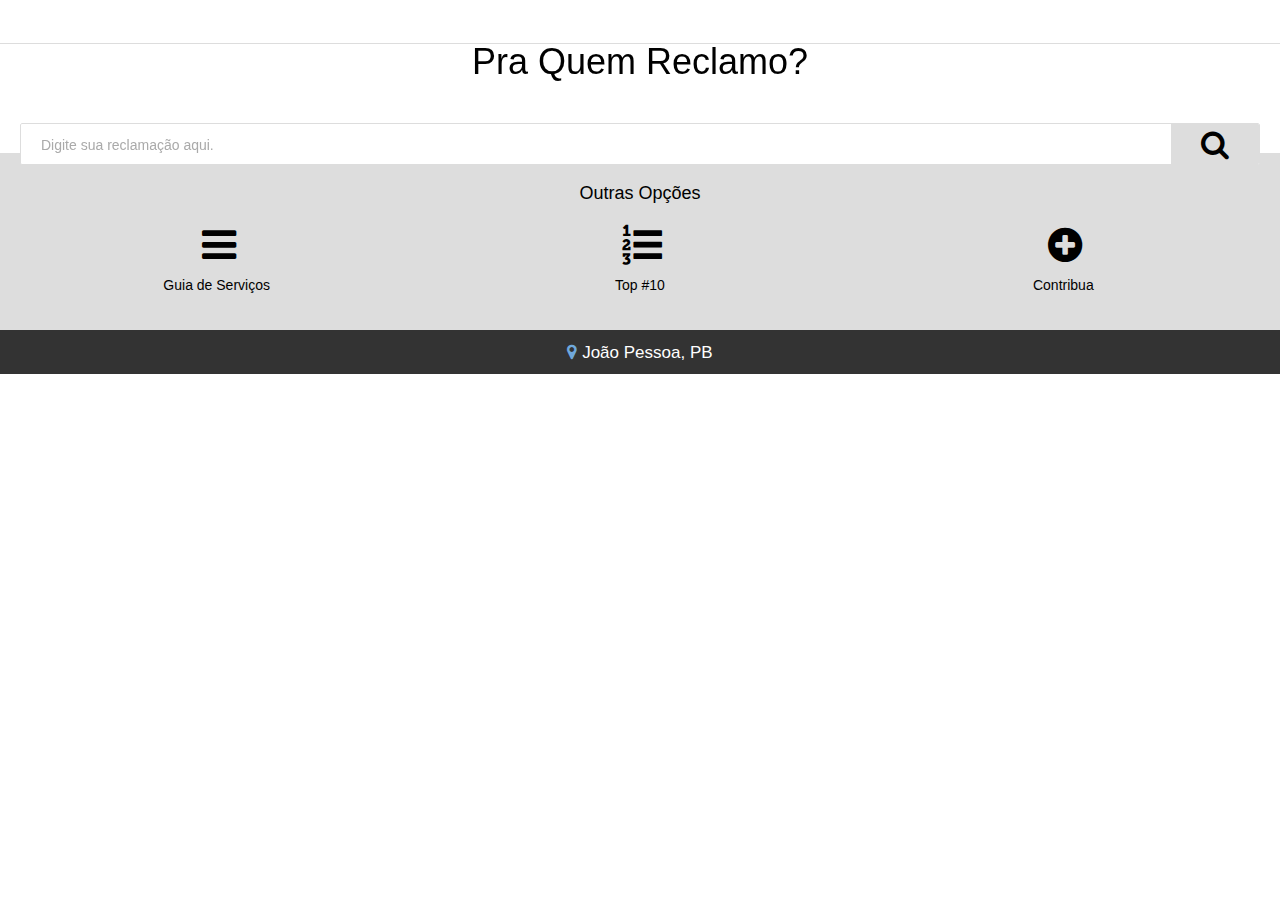
==== www/index.html @ dfe82766 "css refactor" ====
<!DOCTYPE html>
<html>
  <head>
    <meta charset="utf-8">
    <meta name="viewport" content="initial-scale=1, maximum-scale=1, user-scalable=no, width=device-width">
    <title></title>

    <link rel="manifest" href="manifest.json">

    <!-- un-comment this code to enable service worker
    <script>
      if ('serviceWorker' in navigator) {
        navigator.serviceWorker.register('service-worker.js')
          .then(() => console.log('service worker installed'))
          .catch(err => console.log('Error', err));
      }
    </script>-->

    <!--  <link href="lib/ionic/css/ionic.css" rel="stylesheet"> -->

    <!-- IF using Sass (run gulp sass first), then uncomment below and remove the CSS includes above -->
    <link href="css/ionic.app.css" rel="stylesheet">
    
    <link href="css/style.css" rel="stylesheet">
    <link href="css/about.css" rel="stylesheet">
    <link href="css/categories.css" rel="stylesheet">
    <link href="css/home.css" rel="stylesheet">

    <!-- ionic/angularjs js -->
    <script src="lib/ionic/js/ionic.bundle.js"></script>

    <!-- lodash js -->
    <script src="lib/ng-lodash/build/ng-lodash.min.js"></script>

    <!-- cordova script (this will be a 404 during development) -->
    <script src="cordova.js"></script>

    <!-- your app's js -->
    <script src="core/app.js"></script>

    <script src="core/controllers/app.controller.js"></script>

    <script src="about/controllers/about.controller.js"></script>
    <script src="home/controllers/home.controller.js"></script>
    <script src="reclamacoes/controllers/categorias-reclamacoes.controller.js"></script>
    <script src="reclamacoes/controllers/subcategorias-reclamacoes.controller.js"></script>
    <script src="reclamacoes/filters/subcategorias.filter.js"></script>

  </head>

  <body ng-app="starter">
    <ion-nav-bar class="bar-light" align-title="center">
    </ion-nav-bar>
    <ion-nav-view></ion-nav-view>
  </body>
</html>
---- www/lib/ionic/css/ionic.css ----
@charset "UTF-8";
/*!
 * Copyright 2015 Drifty Co.
 * http://drifty.com/
 *
 * Ionic, v1.3.3
 * A powerful HTML5 mobile app framework.
 * http://ionicframework.com/
 *
 * By @maxlynch, @benjsperry, @adamdbradley <3
 *
 * Licensed under the MIT license. Please see LICENSE for more information.
 *
 */
/*!
  Ionicons, v2.0.1
  Created by Ben Sperry for the Ionic Framework, http://ionicons.com/
  https://twitter.com/benjsperry  https://twitter.com/ionicframework
  MIT License: https://github.com/driftyco/ionicons

  Android-style icons originally built by Google’s
  Material Design Icons: https://github.com/google/material-design-icons
  used under CC BY http://creativecommons.org/licenses/by/4.0/
  Modified icons to fit ionicon’s grid from original.
*/
@font-face {
  font-family: "Ionicons";
  src: url("../fonts/ionicons.eot?v=2.0.1");
  src: url("../fonts/ionicons.eot?v=2.0.1#iefix") format("embedded-opentype"), url("../fonts/ionicons.ttf?v=2.0.1") format("truetype"), url("../fonts/ionicons.woff?v=2.0.1") format("woff"), url("../fonts/ionicons.woff") format("woff"), url("../fonts/ionicons.svg?v=2.0.1#Ionicons") format("svg");
  font-weight: normal;
  font-style: normal; }

.ion, .ionicons,
.ion-alert:before,
.ion-alert-circled:before,
.ion-android-add:before,
.ion-android-add-circle:before,
.ion-android-alarm-clock:before,
.ion-android-alert:before,
.ion-android-apps:before,
.ion-android-archive:before,
.ion-android-arrow-back:before,
.ion-android-arrow-down:before,
.ion-android-arrow-dropdown:before,
.ion-android-arrow-dropdown-circle:before,
.ion-android-arrow-dropleft:before,
.ion-android-arrow-dropleft-circle:before,
.ion-android-arrow-dropright:before,
.ion-android-arrow-dropright-circle:before,
.ion-android-arrow-dropup:before,
.ion-android-arrow-dropup-circle:before,
.ion-android-arrow-forward:before,
.ion-android-arrow-up:before,
.ion-android-attach:before,
.ion-android-bar:before,
.ion-android-bicycle:before,
.ion-android-boat:before,
.ion-android-bookmark:before,
.ion-android-bulb:before,
.ion-android-bus:before,
.ion-android-calendar:before,
.ion-android-call:before,
.ion-android-camera:before,
.ion-android-cancel:before,
.ion-android-car:before,
.ion-android-cart:before,
.ion-android-chat:before,
.ion-android-checkbox:before,
.ion-android-checkbox-blank:before,
.ion-android-checkbox-outline:before,
.ion-android-checkbox-outline-blank:before,
.ion-android-checkmark-circle:before,
.ion-android-clipboard:before,
.ion-android-close:before,
.ion-android-cloud:before,
.ion-android-cloud-circle:before,
.ion-android-cloud-done:before,
.ion-android-cloud-outline:before,
.ion-android-color-palette:before,
.ion-android-compass:before,
.ion-android-contact:before,
.ion-android-contacts:before,
.ion-android-contract:before,
.ion-android-create:before,
.ion-android-delete:before,
.ion-android-desktop:before,
.ion-android-document:before,
.ion-android-done:before,
.ion-android-done-all:before,
.ion-android-download:before,
.ion-android-drafts:before,
.ion-android-exit:before,
.ion-android-expand:before,
.ion-android-favorite:before,
.ion-android-favorite-outline:before,
.ion-android-film:before,
.ion-android-folder:before,
.ion-android-folder-open:before,
.ion-android-funnel:before,
.ion-android-globe:before,
.ion-android-hand:before,
.ion-android-hangout:before,
.ion-android-happy:before,
.ion-android-home:before,
.ion-android-image:before,
.ion-android-laptop:before,
.ion-android-list:before,
.ion-android-locate:before,
.ion-android-lock:before,
.ion-android-mail:before,
.ion-android-map:before,
.ion-android-menu:before,
.ion-android-microphone:before,
.ion-android-microphone-off:before,
.ion-android-more-horizontal:before,
.ion-android-more-vertical:before,
.ion-android-navigate:before,
.ion-android-notifications:before,
.ion-android-notifications-none:before,
.ion-android-notifications-off:before,
.ion-android-open:before,
.ion-android-options:before,
.ion-android-people:before,
.ion-android-person:before,
.ion-android-person-add:before,
.ion-android-phone-landscape:before,
.ion-android-phone-portrait:before,
.ion-android-pin:before,
.ion-android-plane:before,
.ion-android-playstore:before,
.ion-android-print:before,
.ion-android-radio-button-off:before,
.ion-android-radio-button-on:before,
.ion-android-refresh:before,
.ion-android-remove:before,
.ion-android-remove-circle:before,
.ion-android-restaurant:before,
.ion-android-sad:before,
.ion-android-search:before,
.ion-android-send:before,
.ion-android-settings:before,
.ion-android-share:before,
.ion-android-share-alt:before,
.ion-android-star:before,
.ion-android-star-half:before,
.ion-android-star-outline:before,
.ion-android-stopwatch:before,
.ion-android-subway:before,
.ion-android-sunny:before,
.ion-android-sync:before,
.ion-android-textsms:before,
.ion-android-time:before,
.ion-android-train:before,
.ion-android-unlock:before,
.ion-android-upload:before,
.ion-android-volume-down:before,
.ion-android-volume-mute:before,
.ion-android-volume-off:before,
.ion-android-volume-up:before,
.ion-android-walk:before,
.ion-android-warning:before,
.ion-android-watch:before,
.ion-android-wifi:before,
.ion-aperture:before,
.ion-archive:before,
.ion-arrow-down-a:before,
.ion-arrow-down-b:before,
.ion-arrow-down-c:before,
.ion-arrow-expand:before,
.ion-arrow-graph-down-left:before,
.ion-arrow-graph-down-right:before,
.ion-arrow-graph-up-left:before,
.ion-arrow-graph-up-right:before,
.ion-arrow-left-a:before,
.ion-arrow-left-b:before,
.ion-arrow-left-c:before,
.ion-arrow-move:before,
.ion-arrow-resize:before,
.ion-arrow-return-left:before,
.ion-arrow-return-right:before,
.ion-arrow-right-a:before,
.ion-arrow-right-b:before,
.ion-arrow-right-c:before,
.ion-arrow-shrink:before,
.ion-arrow-swap:before,
.ion-arrow-up-a:before,
.ion-arrow-up-b:before,
.ion-arrow-up-c:before,
.ion-asterisk:before,
.ion-at:before,
.ion-backspace:before,
.ion-backspace-outline:before,
.ion-bag:before,
.ion-battery-charging:before,
.ion-battery-empty:before,
.ion-battery-full:before,
.ion-battery-half:before,
.ion-battery-low:before,
.ion-beaker:before,
.ion-beer:before,
.ion-bluetooth:before,
.ion-bonfire:before,
.ion-bookmark:before,
.ion-bowtie:before,
.ion-briefcase:before,
.ion-bug:before,
.ion-calculator:before,
.ion-calendar:before,
.ion-camera:before,
.ion-card:before,
.ion-cash:before,
.ion-chatbox:before,
.ion-chatbox-working:before,
.ion-chatboxes:before,
.ion-chatbubble:before,
.ion-chatbubble-working:before,
.ion-chatbubbles:before,
.ion-checkmark:before,
.ion-checkmark-circled:before,
.ion-checkmark-round:before,
.ion-chevron-down:before,
.ion-chevron-left:before,
.ion-chevron-right:before,
.ion-chevron-up:before,
.ion-clipboard:before,
.ion-clock:before,
.ion-close:before,
.ion-close-circled:before,
.ion-close-round:before,
.ion-closed-captioning:before,
.ion-cloud:before,
.ion-code:before,
.ion-code-download:before,
.ion-code-working:before,
.ion-coffee:before,
.ion-compass:before,
.ion-compose:before,
.ion-connection-bars:before,
.ion-contrast:before,
.ion-crop:before,
.ion-cube:before,
.ion-disc:before,
.ion-document:before,
.ion-document-text:before,
.ion-drag:before,
.ion-earth:before,
.ion-easel:before,
.ion-edit:before,
.ion-egg:before,
.ion-eject:before,
.ion-email:before,
.ion-email-unread:before,
.ion-erlenmeyer-flask:before,
.ion-erlenmeyer-flask-bubbles:before,
.ion-eye:before,
.ion-eye-disabled:before,
.ion-female:before,
.ion-filing:before,
.ion-film-marker:before,
.ion-fireball:before,
.ion-flag:before,
.ion-flame:before,
.ion-flash:before,
.ion-flash-off:before,
.ion-folder:before,
.ion-fork:before,
.ion-fork-repo:before,
.ion-forward:before,
.ion-funnel:before,
.ion-gear-a:before,
.ion-gear-b:before,
.ion-grid:before,
.ion-hammer:before,
.ion-happy:before,
.ion-happy-outline:before,
.ion-headphone:before,
.ion-heart:before,
.ion-heart-broken:before,
.ion-help:before,
.ion-help-buoy:before,
.ion-help-circled:before,
.ion-home:before,
.ion-icecream:before,
.ion-image:before,
.ion-images:before,
.ion-information:before,
.ion-information-circled:before,
.ion-ionic:before,
.ion-ios-alarm:before,
.ion-ios-alarm-outline:before,
.ion-ios-albums:before,
.ion-ios-albums-outline:before,
.ion-ios-americanfootball:before,
.ion-ios-americanfootball-outline:before,
.ion-ios-analytics:before,
.ion-ios-analytics-outline:before,
.ion-ios-arrow-back:before,
.ion-ios-arrow-down:before,
.ion-ios-arrow-forward:before,
.ion-ios-arrow-left:before,
.ion-ios-arrow-right:before,
.ion-ios-arrow-thin-down:before,
.ion-ios-arrow-thin-left:before,
.ion-ios-arrow-thin-right:before,
.ion-ios-arrow-thin-up:before,
.ion-ios-arrow-up:before,
.ion-ios-at:before,
.ion-ios-at-outline:before,
.ion-ios-barcode:before,
.ion-ios-barcode-outline:before,
.ion-ios-baseball:before,
.ion-ios-baseball-outline:before,
.ion-ios-basketball:before,
.ion-ios-basketball-outline:before,
.ion-ios-bell:before,
.ion-ios-bell-outline:before,
.ion-ios-body:before,
.ion-ios-body-outline:before,
.ion-ios-bolt:before,
.ion-ios-bolt-outline:before,
.ion-ios-book:before,
.ion-ios-book-outline:before,
.ion-ios-bookmarks:before,
.ion-ios-bookmarks-outline:before,
.ion-ios-box:before,
.ion-ios-box-outline:before,
.ion-ios-briefcase:before,
.ion-ios-briefcase-outline:before,
.ion-ios-browsers:before,
.ion-ios-browsers-outline:before,
.ion-ios-calculator:before,
.ion-ios-calculator-outline:before,
.ion-ios-calendar:before,
.ion-ios-calendar-outline:before,
.ion-ios-camera:before,
.ion-ios-camera-outline:before,
.ion-ios-cart:before,
.ion-ios-cart-outline:before,
.ion-ios-chatboxes:before,
.ion-ios-chatboxes-outline:before,
.ion-ios-chatbubble:before,
.ion-ios-chatbubble-outline:before,
.ion-ios-checkmark:before,
.ion-ios-checkmark-empty:before,
.ion-ios-checkmark-outline:before,
.ion-ios-circle-filled:before,
.ion-ios-circle-outline:before,
.ion-ios-clock:before,
.ion-ios-clock-outline:before,
.ion-ios-close:before,
.ion-ios-close-empty:before,
.ion-ios-close-outline:before,
.ion-ios-cloud:before,
.ion-ios-cloud-download:before,
.ion-ios-cloud-download-outline:before,
.ion-ios-cloud-outline:before,
.ion-ios-cloud-upload:before,
.ion-ios-cloud-upload-outline:before,
.ion-ios-cloudy:before,
.ion-ios-cloudy-night:before,
.ion-ios-cloudy-night-outline:before,
.ion-ios-cloudy-outline:before,
.ion-ios-cog:before,
.ion-ios-cog-outline:before,
.ion-ios-color-filter:before,
.ion-ios-color-filter-outline:before,
.ion-ios-color-wand:before,
.ion-ios-color-wand-outline:before,
.ion-ios-compose:before,
.ion-ios-compose-outline:before,
.ion-ios-contact:before,
.ion-ios-contact-outline:before,
.ion-ios-copy:before,
.ion-ios-copy-outline:before,
.ion-ios-crop:before,
.ion-ios-crop-strong:before,
.ion-ios-download:before,
.ion-ios-download-outline:before,
.ion-ios-drag:before,
.ion-ios-email:before,
.ion-ios-email-outline:before,
.ion-ios-eye:before,
.ion-ios-eye-outline:before,
.ion-ios-fastforward:before,
.ion-ios-fastforward-outline:before,
.ion-ios-filing:before,
.ion-ios-filing-outline:before,
.ion-ios-film:before,
.ion-ios-film-outline:before,
.ion-ios-flag:before,
.ion-ios-flag-outline:before,
.ion-ios-flame:before,
.ion-ios-flame-outline:before,
.ion-ios-flask:before,
.ion-ios-flask-outline:before,
.ion-ios-flower:before,
.ion-ios-flower-outline:before,
.ion-ios-folder:before,
.ion-ios-folder-outline:before,
.ion-ios-football:before,
.ion-ios-football-outline:before,
.ion-ios-game-controller-a:before,
.ion-ios-game-controller-a-outline:before,
.ion-ios-game-controller-b:before,
.ion-ios-game-controller-b-outline:before,
.ion-ios-gear:before,
.ion-ios-gear-outline:before,
.ion-ios-glasses:before,
.ion-ios-glasses-outline:before,
.ion-ios-grid-view:before,
.ion-ios-grid-view-outline:before,
.ion-ios-heart:before,
.ion-ios-heart-outline:before,
.ion-ios-help:before,
.ion-ios-help-empty:before,
.ion-ios-help-outline:before,
.ion-ios-home:before,
.ion-ios-home-outline:before,
.ion-ios-infinite:before,
.ion-ios-infinite-outline:before,
.ion-ios-information:before,
.ion-ios-information-empty:before,
.ion-ios-information-outline:before,
.ion-ios-ionic-outline:before,
.ion-ios-keypad:before,
.ion-ios-keypad-outline:before,
.ion-ios-lightbulb:before,
.ion-ios-lightbulb-outline:before,
.ion-ios-list:before,
.ion-ios-list-outline:before,
.ion-ios-location:before,
.ion-ios-location-outline:before,
.ion-ios-locked:before,
.ion-ios-locked-outline:before,
.ion-ios-loop:before,
.ion-ios-loop-strong:before,
.ion-ios-medical:before,
.ion-ios-medical-outline:before,
.ion-ios-medkit:before,
.ion-ios-medkit-outline:before,
.ion-ios-mic:before,
.ion-ios-mic-off:before,
.ion-ios-mic-outline:before,
.ion-ios-minus:before,
.ion-ios-minus-empty:before,
.ion-ios-minus-outline:before,
.ion-ios-monitor:before,
.ion-ios-monitor-outline:before,
.ion-ios-moon:before,
.ion-ios-moon-outline:before,
.ion-ios-more:before,
.ion-ios-more-outline:before,
.ion-ios-musical-note:before,
.ion-ios-musical-notes:before,
.ion-ios-navigate:before,
.ion-ios-navigate-outline:before,
.ion-ios-nutrition:before,
.ion-ios-nutrition-outline:before,
.ion-ios-paper:before,
.ion-ios-paper-outline:before,
.ion-ios-paperplane:before,
.ion-ios-paperplane-outline:before,
.ion-ios-partlysunny:before,
.ion-ios-partlysunny-outline:before,
.ion-ios-pause:before,
.ion-ios-pause-outline:before,
.ion-ios-paw:before,
.ion-ios-paw-outline:before,
.ion-ios-people:before,
.ion-ios-people-outline:before,
.ion-ios-person:before,
.ion-ios-person-outline:before,
.ion-ios-personadd:before,
.ion-ios-personadd-outline:before,
.ion-ios-photos:before,
.ion-ios-photos-outline:before,
.ion-ios-pie:before,
.ion-ios-pie-outline:before,
.ion-ios-pint:before,
.ion-ios-pint-outline:before,
.ion-ios-play:before,
.ion-ios-play-outline:before,
.ion-ios-plus:before,
.ion-ios-plus-empty:before,
.ion-ios-plus-outline:before,
.ion-ios-pricetag:before,
.ion-ios-pricetag-outline:before,
.ion-ios-pricetags:before,
.ion-ios-pricetags-outline:before,
.ion-ios-printer:before,
.ion-ios-printer-outline:before,
.ion-ios-pulse:before,
.ion-ios-pulse-strong:before,
.ion-ios-rainy:before,
.ion-ios-rainy-outline:before,
.ion-ios-recording:before,
.ion-ios-recording-outline:before,
.ion-ios-redo:before,
.ion-ios-redo-outline:before,
.ion-ios-refresh:before,
.ion-ios-refresh-empty:before,
.ion-ios-refresh-outline:before,
.ion-ios-reload:before,
.ion-ios-reverse-camera:before,
.ion-ios-reverse-camera-outline:before,
.ion-ios-rewind:before,
.ion-ios-rewind-outline:before,
.ion-ios-rose:before,
.ion-ios-rose-outline:before,
.ion-ios-search:before,
.ion-ios-search-strong:before,
.ion-ios-settings:before,
.ion-ios-settings-strong:before,
.ion-ios-shuffle:before,
.ion-ios-shuffle-strong:before,
.ion-ios-skipbackward:before,
.ion-ios-skipbackward-outline:before,
.ion-ios-skipforward:before,
.ion-ios-skipforward-outline:before,
.ion-ios-snowy:before,
.ion-ios-speedometer:before,
.ion-ios-speedometer-outline:before,
.ion-ios-star:before,
.ion-ios-star-half:before,
.ion-ios-star-outline:before,
.ion-ios-stopwatch:before,
.ion-ios-stopwatch-outline:before,
.ion-ios-sunny:before,
.ion-ios-sunny-outline:before,
.ion-ios-telephone:before,
.ion-ios-telephone-outline:before,
.ion-ios-tennisball:before,
.ion-ios-tennisball-outline:before,
.ion-ios-thunderstorm:before,
.ion-ios-thunderstorm-outline:before,
.ion-ios-time:before,
.ion-ios-time-outline:before,
.ion-ios-timer:before,
.ion-ios-timer-outline:before,
.ion-ios-toggle:before,
.ion-ios-toggle-outline:before,
.ion-ios-trash:before,
.ion-ios-trash-outline:before,
.ion-ios-undo:before,
.ion-ios-undo-outline:before,
.ion-ios-unlocked:before,
.ion-ios-unlocked-outline:before,
.ion-ios-upload:before,
.ion-ios-upload-outline:before,
.ion-ios-videocam:before,
.ion-ios-videocam-outline:before,
.ion-ios-volume-high:before,
.ion-ios-volume-low:before,
.ion-ios-wineglass:before,
.ion-ios-wineglass-outline:before,
.ion-ios-world:before,
.ion-ios-world-outline:before,
.ion-ipad:before,
.ion-iphone:before,
.ion-ipod:before,
.ion-jet:before,
.ion-key:before,
.ion-knife:before,
.ion-laptop:before,
.ion-leaf:before,
.ion-levels:before,
.ion-lightbulb:before,
.ion-link:before,
.ion-load-a:before,
.ion-load-b:before,
.ion-load-c:before,
.ion-load-d:before,
.ion-location:before,
.ion-lock-combination:before,
.ion-locked:before,
.ion-log-in:before,
.ion-log-out:before,
.ion-loop:before,
.ion-magnet:before,
.ion-male:before,
.ion-man:before,
.ion-map:before,
.ion-medkit:before,
.ion-merge:before,
.ion-mic-a:before,
.ion-mic-b:before,
.ion-mic-c:before,
.ion-minus:before,
.ion-minus-circled:before,
.ion-minus-round:before,
.ion-model-s:before,
.ion-monitor:before,
.ion-more:before,
.ion-mouse:before,
.ion-music-note:before,
.ion-navicon:before,
.ion-navicon-round:before,
.ion-navigate:before,
.ion-network:before,
.ion-no-smoking:before,
.ion-nuclear:before,
.ion-outlet:before,
.ion-paintbrush:before,
.ion-paintbucket:before,
.ion-paper-airplane:before,
.ion-paperclip:before,
.ion-pause:before,
.ion-person:before,
.ion-person-add:before,
.ion-person-stalker:before,
.ion-pie-graph:before,
.ion-pin:before,
.ion-pinpoint:before,
.ion-pizza:before,
.ion-plane:before,
.ion-planet:before,
.ion-play:before,
.ion-playstation:before,
.ion-plus:before,
.ion-plus-circled:before,
.ion-plus-round:before,
.ion-podium:before,
.ion-pound:before,
.ion-power:before,
.ion-pricetag:before,
.ion-pricetags:before,
.ion-printer:before,
.ion-pull-request:before,
.ion-qr-scanner:before,
.ion-quote:before,
.ion-radio-waves:before,
.ion-record:before,
.ion-refresh:before,
.ion-reply:before,
.ion-reply-all:before,
.ion-ribbon-a:before,
.ion-ribbon-b:before,
.ion-sad:before,
.ion-sad-outline:before,
.ion-scissors:before,
.ion-search:before,
.ion-settings:before,
.ion-share:before,
.ion-shuffle:before,
.ion-skip-backward:before,
.ion-skip-forward:before,
.ion-social-android:before,
.ion-social-android-outline:before,
.ion-social-angular:before,
.ion-social-angular-outline:before,
.ion-social-apple:before,
.ion-social-apple-outline:before,
.ion-social-bitcoin:before,
.ion-social-bitcoin-outline:before,
.ion-social-buffer:before,
.ion-social-buffer-outline:before,
.ion-social-chrome:before,
.ion-social-chrome-outline:before,
.ion-social-codepen:before,
.ion-social-codepen-outline:before,
.ion-social-css3:before,
.ion-social-css3-outline:before,
.ion-social-designernews:before,
.ion-social-designernews-outline:before,
.ion-social-dribbble:before,
.ion-social-dribbble-outline:before,
.ion-social-dropbox:before,
.ion-social-dropbox-outline:before,
.ion-social-euro:before,
.ion-social-euro-outline:before,
.ion-social-facebook:before,
.ion-social-facebook-outline:before,
.ion-social-foursquare:before,
.ion-social-foursquare-outline:before,
.ion-social-freebsd-devil:before,
.ion-social-github:before,
.ion-social-github-outline:before,
.ion-social-google:before,
.ion-social-google-outline:before,
.ion-social-googleplus:before,
.ion-social-googleplus-outline:before,
.ion-social-hackernews:before,
.ion-social-hackernews-outline:before,
.ion-social-html5:before,
.ion-social-html5-outline:before,
.ion-social-instagram:before,
.ion-social-instagram-outline:before,
.ion-social-javascript:before,
.ion-social-javascript-outline:before,
.ion-social-linkedin:before,
.ion-social-linkedin-outline:before,
.ion-social-markdown:before,
.ion-social-nodejs:before,
.ion-social-octocat:before,
.ion-social-pinterest:before,
.ion-social-pinterest-outline:before,
.ion-social-python:before,
.ion-social-reddit:before,
.ion-social-reddit-outline:before,
.ion-social-rss:before,
.ion-social-rss-outline:before,
.ion-social-sass:before,
.ion-social-skype:before,
.ion-social-skype-outline:before,
.ion-social-snapchat:before,
.ion-social-snapchat-outline:before,
.ion-social-tumblr:before,
.ion-social-tumblr-outline:before,
.ion-social-tux:before,
.ion-social-twitch:before,
.ion-social-twitch-outline:before,
.ion-social-twitter:before,
.ion-social-twitter-outline:before,
.ion-social-usd:before,
.ion-social-usd-outline:before,
.ion-social-vimeo:before,
.ion-social-vimeo-outline:before,
.ion-social-whatsapp:before,
.ion-social-whatsapp-outline:before,
.ion-social-windows:before,
.ion-social-windows-outline:before,
.ion-social-wordpress:before,
.ion-social-wordpress-outline:before,
.ion-social-yahoo:before,
.ion-social-yahoo-outline:before,
.ion-social-yen:before,
.ion-social-yen-outline:before,
.ion-social-youtube:before,
.ion-social-youtube-outline:before,
.ion-soup-can:before,
.ion-soup-can-outline:before,
.ion-speakerphone:before,
.ion-speedometer:before,
.ion-spoon:before,
.ion-star:before,
.ion-stats-bars:before,
.ion-steam:before,
.ion-stop:before,
.ion-thermometer:before,
.ion-thumbsdown:before,
.ion-thumbsup:before,
.ion-toggle:before,
.ion-toggle-filled:before,
.ion-transgender:before,
.ion-trash-a:before,
.ion-trash-b:before,
.ion-trophy:before,
.ion-tshirt:before,
.ion-tshirt-outline:before,
.ion-umbrella:before,
.ion-university:before,
.ion-unlocked:before,
.ion-upload:before,
.ion-usb:before,
.ion-videocamera:before,
.ion-volume-high:before,
.ion-volume-low:before,
.ion-volume-medium:before,
.ion-volume-mute:before,
.ion-wand:before,
.ion-waterdrop:before,
.ion-wifi:before,
.ion-wineglass:before,
.ion-woman:before,
.ion-wrench:before,
.ion-xbox:before {
  display: inline-block;
  font-family: "Ionicons";
  speak: none;
  font-style: normal;
  font-weight: normal;
  font-variant: normal;
  text-transform: none;
  text-rendering: auto;
  line-height: 1;
  -webkit-font-smoothing: antialiased;
  -moz-osx-font-smoothing: grayscale; }

.ion-alert:before {
  content: ""; }

.ion-alert-circled:before {
  content: ""; }

.ion-android-add:before {
  content: ""; }

.ion-android-add-circle:before {
  content: ""; }

.ion-android-alarm-clock:before {
  content: ""; }

.ion-android-alert:before {
  content: ""; }

.ion-android-apps:before {
  content: ""; }

.ion-android-archive:before {
  content: ""; }

.ion-android-arrow-back:before {
  content: ""; }

.ion-android-arrow-down:before {
  content: ""; }

.ion-android-arrow-dropdown:before {
  content: ""; }

.ion-android-arrow-dropdown-circle:before {
  content: ""; }

.ion-android-arrow-dropleft:before {
  content: ""; }

.ion-android-arrow-dropleft-circle:before {
  content: ""; }

.ion-android-arrow-dropright:before {
  content: ""; }

.ion-android-arrow-dropright-circle:before {
  content: ""; }

.ion-android-arrow-dropup:before {
  content: ""; }

.ion-android-arrow-dropup-circle:before {
  content: ""; }

.ion-android-arrow-forward:before {
  content: ""; }

.ion-android-arrow-up:before {
  content: ""; }

.ion-android-attach:before {
  content: ""; }

.ion-android-bar:before {
  content: ""; }

.ion-android-bicycle:before {
  content: ""; }

.ion-android-boat:before {
  content: ""; }

.ion-android-bookmark:before {
  content: ""; }

.ion-android-bulb:before {
  content: ""; }

.ion-android-bus:before {
  content: ""; }

.ion-android-calendar:before {
  content: ""; }

.ion-android-call:before {
  content: ""; }

.ion-android-camera:before {
  content: ""; }

.ion-android-cancel:before {
  content: ""; }

.ion-android-car:before {
  content: ""; }

.ion-android-cart:before {
  content: ""; }

.ion-android-chat:before {
  content: ""; }

.ion-android-checkbox:before {
  content: ""; }

.ion-android-checkbox-blank:before {
  content: ""; }

.ion-android-checkbox-outline:before {
  content: ""; }

.ion-android-checkbox-outline-blank:before {
  content: ""; }

.ion-android-checkmark-circle:before {
  content: ""; }

.ion-android-clipboard:before {
  content: ""; }

.ion-android-close:before {
  content: ""; }

.ion-android-cloud:before {
  content: ""; }

.ion-android-cloud-circle:before {
  content: ""; }

.ion-android-cloud-done:before {
  content: ""; }

.ion-android-cloud-outline:before {
  content: ""; }

.ion-android-color-palette:before {
  content: ""; }

.ion-android-compass:before {
  content: ""; }

.ion-android-contact:before {
  content: ""; }

.ion-android-contacts:before {
  content: ""; }

.ion-android-contract:before {
  content: ""; }

.ion-android-create:before {
  content: ""; }

.ion-android-delete:before {
  content: ""; }

.ion-android-desktop:before {
  content: ""; }

.ion-android-document:before {
  content: ""; }

.ion-android-done:before {
  content: ""; }

.ion-android-done-all:before {
  content: ""; }

.ion-android-download:before {
  content: ""; }

.ion-android-drafts:before {
  content: ""; }

.ion-android-exit:before {
  content: ""; }

.ion-android-expand:before {
  content: ""; }

.ion-android-favorite:before {
  content: ""; }

.ion-android-favorite-outline:before {
  content: ""; }

.ion-android-film:before {
  content: ""; }

.ion-android-folder:before {
  content: ""; }

.ion-android-folder-open:before {
  content: ""; }

.ion-android-funnel:before {
  content: ""; }

.ion-android-globe:before {
  content: ""; }

.ion-android-hand:before {
  content: ""; }

.ion-android-hangout:before {
  content: ""; }

.ion-android-happy:before {
  content: ""; }

.ion-android-home:before {
  content: ""; }

.ion-android-image:before {
  content: ""; }

.ion-android-laptop:before {
  content: ""; }

.ion-android-list:before {
  content: ""; }

.ion-android-locate:before {
  content: ""; }

.ion-android-lock:before {
  content: ""; }

.ion-android-mail:before {
  content: ""; }

.ion-android-map:before {
  content: ""; }

.ion-android-menu:before {
  content: ""; }

.ion-android-microphone:before {
  content: ""; }

.ion-android-microphone-off:before {
  content: ""; }

.ion-android-more-horizontal:before {
  content: ""; }

.ion-android-more-vertical:before {
  content: ""; }

.ion-android-navigate:before {
  content: ""; }

.ion-android-notifications:before {
  content: ""; }

.ion-android-notifications-none:before {
  content: ""; }

.ion-android-notifications-off:before {
  content: ""; }

.ion-android-open:before {
  content: ""; }

.ion-android-options:before {
  content: ""; }

.ion-android-people:before {
  content: ""; }

.ion-android-person:before {
  content: ""; }

.ion-android-person-add:before {
  content: ""; }

.ion-android-phone-landscape:before {
  content: ""; }

.ion-android-phone-portrait:before {
  content: ""; }

.ion-android-pin:before {
  content: ""; }

.ion-android-plane:before {
  content: ""; }

.ion-android-playstore:before {
  content: ""; }

.ion-android-print:before {
  content: ""; }

.ion-android-radio-button-off:before {
  content: ""; }

.ion-android-radio-button-on:before {
  content: ""; }

.ion-android-refresh:before {
  content: ""; }

.ion-android-remove:before {
  content: ""; }

.ion-android-remove-circle:before {
  content: ""; }

.ion-android-restaurant:before {
  content: ""; }

.ion-android-sad:before {
  content: ""; }

.ion-android-search:before {
  content: ""; }

.ion-android-send:before {
  content: ""; }

.ion-android-settings:before {
  content: ""; }

.ion-android-share:before {
  content: ""; }

.ion-android-share-alt:before {
  content: ""; }

.ion-android-star:before {
  content: ""; }

.ion-android-star-half:before {
  content: ""; }

.ion-android-star-outline:before {
  content: ""; }

.ion-android-stopwatch:before {
  content: ""; }

.ion-android-subway:before {
  content: ""; }

.ion-android-sunny:before {
  content: ""; }

.ion-android-sync:before {
  content: ""; }

.ion-android-textsms:before {
  content: ""; }

.ion-android-time:before {
  content: ""; }

.ion-android-train:before {
  content: ""; }

.ion-android-unlock:before {
  content: ""; }

.ion-android-upload:before {
  content: ""; }

.ion-android-volume-down:before {
  content: ""; }

.ion-android-volume-mute:before {
  content: ""; }

.ion-android-volume-off:before {
  content: ""; }

.ion-android-volume-up:before {
  content: ""; }

.ion-android-walk:before {
  content: ""; }

.ion-android-warning:before {
  content: ""; }

.ion-android-watch:before {
  content: ""; }

.ion-android-wifi:before {
  content: ""; }

.ion-aperture:before {
  content: ""; }

.ion-archive:before {
  content: ""; }

.ion-arrow-down-a:before {
  content: ""; }

.ion-arrow-down-b:before {
  content: ""; }

.ion-arrow-down-c:before {
  content: ""; }

.ion-arrow-expand:before {
  content: ""; }

.ion-arrow-graph-down-left:before {
  content: ""; }

.ion-arrow-graph-down-right:before {
  content: ""; }

.ion-arrow-graph-up-left:before {
  content: ""; }

.ion-arrow-graph-up-right:before {
  content: ""; }

.ion-arrow-left-a:before {
  content: ""; }

.ion-arrow-left-b:before {
  content: ""; }

.ion-arrow-left-c:before {
  content: ""; }

.ion-arrow-move:before {
  content: ""; }

.ion-arrow-resize:before {
  content: ""; }

.ion-arrow-return-left:before {
  content: ""; }

.ion-arrow-return-right:before {
  content: ""; }

.ion-arrow-right-a:before {
  content: ""; }

.ion-arrow-right-b:before {
  content: ""; }

.ion-arrow-right-c:before {
  content: ""; }

.ion-arrow-shrink:before {
  content: ""; }

.ion-arrow-swap:before {
  content: ""; }

.ion-arrow-up-a:before {
  content: ""; }

.ion-arrow-up-b:before {
  content: ""; }

.ion-arrow-up-c:before {
  content: ""; }

.ion-asterisk:before {
  content: ""; }

.ion-at:before {
  content: ""; }

.ion-backspace:before {
  content: ""; }

.ion-backspace-outline:before {
  content: ""; }

.ion-bag:before {
  content: ""; }

.ion-battery-charging:before {
  content: ""; }

.ion-battery-empty:before {
  content: ""; }

.ion-battery-full:before {
  content: ""; }

.ion-battery-half:before {
  content: ""; }

.ion-battery-low:before {
  content: ""; }

.ion-beaker:before {
  content: ""; }

.ion-beer:before {
  content: ""; }

.ion-bluetooth:before {
  content: ""; }

.ion-bonfire:before {
  content: ""; }

.ion-bookmark:before {
  content: ""; }

.ion-bowtie:before {
  content: ""; }

.ion-briefcase:before {
  content: ""; }

.ion-bug:before {
  content: ""; }

.ion-calculator:before {
  content: ""; }

.ion-calendar:before {
  content: ""; }

.ion-camera:before {
  content: ""; }

.ion-card:before {
  content: ""; }

.ion-cash:before {
  content: ""; }

.ion-chatbox:before {
  content: ""; }

.ion-chatbox-working:before {
  content: ""; }

.ion-chatboxes:before {
  content: ""; }

.ion-chatbubble:before {
  content: ""; }

.ion-chatbubble-working:before {
  content: ""; }

.ion-chatbubbles:before {
  content: ""; }

.ion-checkmark:before {
  content: ""; }

.ion-checkmark-circled:before {
  content: ""; }

.ion-checkmark-round:before {
  content: ""; }

.ion-chevron-down:before {
  content: ""; }

.ion-chevron-left:before {
  content: ""; }

.ion-chevron-right:before {
  content: ""; }

.ion-chevron-up:before {
  content: ""; }

.ion-clipboard:before {
  content: ""; }

.ion-clock:before {
  content: ""; }

.ion-close:before {
  content: ""; }

.ion-close-circled:before {
  content: ""; }

.ion-close-round:before {
  content: ""; }

.ion-closed-captioning:before {
  content: ""; }

.ion-cloud:before {
  content: ""; }

.ion-code:before {
  content: ""; }

.ion-code-download:before {
  content: ""; }

.ion-code-working:before {
  content: ""; }

.ion-coffee:before {
  content: ""; }

.ion-compass:before {
  content: ""; }

.ion-compose:before {
  content: ""; }

.ion-connection-bars:before {
  content: ""; }

.ion-contrast:before {
  content: ""; }

.ion-crop:before {
  content: ""; }

.ion-cube:before {
  content: ""; }

.ion-disc:before {
  content: ""; }

.ion-document:before {
  content: ""; }

.ion-document-text:before {
  content: ""; }

.ion-drag:before {
  content: ""; }

.ion-earth:before {
  content: ""; }

.ion-easel:before {
  content: ""; }

.ion-edit:before {
  content: ""; }

.ion-egg:before {
  content: ""; }

.ion-eject:before {
  content: ""; }

.ion-email:before {
  content: ""; }

.ion-email-unread:before {
  content: ""; }

.ion-erlenmeyer-flask:before {
  content: ""; }

.ion-erlenmeyer-flask-bubbles:before {
  content: ""; }

.ion-eye:before {
  content: ""; }

.ion-eye-disabled:before {
  content: ""; }

.ion-female:before {
  content: ""; }

.ion-filing:before {
  content: ""; }

.ion-film-marker:before {
  content: ""; }

.ion-fireball:before {
  content: ""; }

.ion-flag:before {
  content: ""; }

.ion-flame:before {
  content: ""; }

.ion-flash:before {
  content: ""; }

.ion-flash-off:before {
  content: ""; }

.ion-folder:before {
  content: ""; }

.ion-fork:before {
  content: ""; }

.ion-fork-repo:before {
  content: ""; }

.ion-forward:before {
  content: ""; }

.ion-funnel:before {
  content: ""; }

.ion-gear-a:before {
  content: ""; }

.ion-gear-b:before {
  content: ""; }

.ion-grid:before {
  content: ""; }

.ion-hammer:before {
  content: ""; }

.ion-happy:before {
  content: ""; }

.ion-happy-outline:before {
  content: ""; }

.ion-headphone:before {
  content: ""; }

.ion-heart:before {
  content: ""; }

.ion-heart-broken:before {
  content: ""; }

.ion-help:before {
  content: ""; }

.ion-help-buoy:before {
  content: ""; }

.ion-help-circled:before {
  content: ""; }

.ion-home:before {
  content: ""; }

.ion-icecream:before {
  content: ""; }

.ion-image:before {
  content: ""; }

.ion-images:before {
  content: ""; }

.ion-information:before {
  content: ""; }

.ion-information-circled:before {
  content: ""; }

.ion-ionic:before {
  content: ""; }

.ion-ios-alarm:before {
  content: ""; }

.ion-ios-alarm-outline:before {
  content: ""; }

.ion-ios-albums:before {
  content: ""; }

.ion-ios-albums-outline:before {
  content: ""; }

.ion-ios-americanfootball:before {
  content: ""; }

.ion-ios-americanfootball-outline:before {
  content: ""; }

.ion-ios-analytics:before {
  content: ""; }

.ion-ios-analytics-outline:before {
  content: ""; }

.ion-ios-arrow-back:before {
  content: ""; }

.ion-ios-arrow-down:before {
  content: ""; }

.ion-ios-arrow-forward:before {
  content: ""; }

.ion-ios-arrow-left:before {
  content: ""; }

.ion-ios-arrow-right:before {
  content: ""; }

.ion-ios-arrow-thin-down:before {
  content: ""; }

.ion-ios-arrow-thin-left:before {
  content: ""; }

.ion-ios-arrow-thin-right:before {
  content: ""; }

.ion-ios-arrow-thin-up:before {
  content: ""; }

.ion-ios-arrow-up:before {
  content: ""; }

.ion-ios-at:before {
  content: ""; }

.ion-ios-at-outline:before {
  content: ""; }

.ion-ios-barcode:before {
  content: ""; }

.ion-ios-barcode-outline:before {
  content: ""; }

.ion-ios-baseball:before {
  content: ""; }

.ion-ios-baseball-outline:before {
  content: ""; }

.ion-ios-basketball:before {
  content: ""; }

.ion-ios-basketball-outline:before {
  content: ""; }

.ion-ios-bell:before {
  content: ""; }

.ion-ios-bell-outline:before {
  content: ""; }

.ion-ios-body:before {
  content: ""; }

.ion-ios-body-outline:before {
  content: ""; }

.ion-ios-bolt:before {
  content: ""; }

.ion-ios-bolt-outline:before {
  content: ""; }

.ion-ios-book:before {
  content: ""; }

.ion-ios-book-outline:before {
  content: ""; }

.ion-ios-bookmarks:before {
  content: ""; }

.ion-ios-bookmarks-outline:before {
  content: ""; }

.ion-ios-box:before {
  content: ""; }

.ion-ios-box-outline:before {
  content: ""; }

.ion-ios-briefcase:before {
  content: ""; }

.ion-ios-briefcase-outline:before {
  content: ""; }

.ion-ios-browsers:before {
  content: ""; }

.ion-ios-browsers-outline:before {
  content: ""; }

.ion-ios-calculator:before {
  content: ""; }

.ion-ios-calculator-outline:before {
  content: ""; }

.ion-ios-calendar:before {
  content: ""; }

.ion-ios-calendar-outline:before {
  content: ""; }

.ion-ios-camera:before {
  content: ""; }

.ion-ios-camera-outline:before {
  content: ""; }

.ion-ios-cart:before {
  content: ""; }

.ion-ios-cart-outline:before {
  content: ""; }

.ion-ios-chatboxes:before {
  content: ""; }

.ion-ios-chatboxes-outline:before {
  content: ""; }

.ion-ios-chatbubble:before {
  content: ""; }

.ion-ios-chatbubble-outline:before {
  content: ""; }

.ion-ios-checkmark:before {
  content: ""; }

.ion-ios-checkmark-empty:before {
  content: ""; }

.ion-ios-checkmark-outline:before {
  content: ""; }

.ion-ios-circle-filled:before {
  content: ""; }

.ion-ios-circle-outline:before {
  content: ""; }

.ion-ios-clock:before {
  content: ""; }

.ion-ios-clock-outline:before {
  content: ""; }

.ion-ios-close:before {
  content: ""; }

.ion-ios-close-empty:before {
  content: ""; }

.ion-ios-close-outline:before {
  content: ""; }

.ion-ios-cloud:before {
  content: ""; }

.ion-ios-cloud-download:before {
  content: ""; }

.ion-ios-cloud-download-outline:before {
  content: ""; }

.ion-ios-cloud-outline:before {
  content: ""; }

.ion-ios-cloud-upload:before {
  content: ""; }

.ion-ios-cloud-upload-outline:before {
  content: ""; }

.ion-ios-cloudy:before {
  content: ""; }

.ion-ios-cloudy-night:before {
  content: ""; }

.ion-ios-cloudy-night-outline:before {
  content: ""; }

.ion-ios-cloudy-outline:before {
  content: ""; }

.ion-ios-cog:before {
  content: ""; }

.ion-ios-cog-outline:before {
  content: ""; }

.ion-ios-color-filter:before {
  content: ""; }

.ion-ios-color-filter-outline:before {
  content: ""; }

.ion-ios-color-wand:before {
  content: ""; }

.ion-ios-color-wand-outline:before {
  content: ""; }

.ion-ios-compose:before {
  content: ""; }

.ion-ios-compose-outline:before {
  content: ""; }

.ion-ios-contact:before {
  content: ""; }

.ion-ios-contact-outline:before {
  content: ""; }

.ion-ios-copy:before {
  content: ""; }

.ion-ios-copy-outline:before {
  content: ""; }

.ion-ios-crop:before {
  content: ""; }

.ion-ios-crop-strong:before {
  content: ""; }

.ion-ios-download:before {
  content: ""; }

.ion-ios-download-outline:before {
  content: ""; }

.ion-ios-drag:before {
  content: ""; }

.ion-ios-email:before {
  content: ""; }

.ion-ios-email-outline:before {
  content: ""; }

.ion-ios-eye:before {
  content: ""; }

.ion-ios-eye-outline:before {
  content: ""; }

.ion-ios-fastforward:before {
  content: ""; }

.ion-ios-fastforward-outline:before {
  content: ""; }

.ion-ios-filing:before {
  content: ""; }

.ion-ios-filing-outline:before {
  content: ""; }

.ion-ios-film:before {
  content: ""; }

.ion-ios-film-outline:before {
  content: ""; }

.ion-ios-flag:before {
  content: ""; }

.ion-ios-flag-outline:before {
  content: ""; }

.ion-ios-flame:before {
  content: ""; }

.ion-ios-flame-outline:before {
  content: ""; }

.ion-ios-flask:before {
  content: ""; }

.ion-ios-flask-outline:before {
  content: ""; }

.ion-ios-flower:before {
  content: ""; }

.ion-ios-flower-outline:before {
  content: ""; }

.ion-ios-folder:before {
  content: ""; }

.ion-ios-folder-outline:before {
  content: ""; }

.ion-ios-football:before {
  content: ""; }

.ion-ios-football-outline:before {
  content: ""; }

.ion-ios-game-controller-a:before {
  content: ""; }

.ion-ios-game-controller-a-outline:before {
  content: ""; }

.ion-ios-game-controller-b:before {
  content: ""; }

.ion-ios-game-controller-b-outline:before {
  content: ""; }

.ion-ios-gear:before {
  content: ""; }

.ion-ios-gear-outline:before {
  content: ""; }

.ion-ios-glasses:before {
  content: ""; }

.ion-ios-glasses-outline:before {
  content: ""; }

.ion-ios-grid-view:before {
  content: ""; }

.ion-ios-grid-view-outline:before {
  content: ""; }

.ion-ios-heart:before {
  content: ""; }

.ion-ios-heart-outline:before {
  content: ""; }

.ion-ios-help:before {
  content: ""; }

.ion-ios-help-empty:before {
  content: ""; }

.ion-ios-help-outline:before {
  content: ""; }

.ion-ios-home:before {
  content: ""; }

.ion-ios-home-outline:before {
  content: ""; }

.ion-ios-infinite:before {
  content: ""; }

.ion-ios-infinite-outline:before {
  content: ""; }

.ion-ios-information:before {
  content: ""; }

.ion-ios-information-empty:before {
  content: ""; }

.ion-ios-information-outline:before {
  content: ""; }

.ion-ios-ionic-outline:before {
  content: ""; }

.ion-ios-keypad:before {
  content: ""; }

.ion-ios-keypad-outline:before {
  content: ""; }

.ion-ios-lightbulb:before {
  content: ""; }

.ion-ios-lightbulb-outline:before {
  content: ""; }

.ion-ios-list:before {
  content: ""; }

.ion-ios-list-outline:before {
  content: ""; }

.ion-ios-location:before {
  content: ""; }

.ion-ios-location-outline:before {
  content: ""; }

.ion-ios-locked:before {
  content: ""; }

.ion-ios-locked-outline:before {
  content: ""; }

.ion-ios-loop:before {
  content: ""; }

.ion-ios-loop-strong:before {
  content: ""; }

.ion-ios-medical:before {
  content: ""; }

.ion-ios-medical-outline:before {
  content: ""; }

.ion-ios-medkit:before {
  content: ""; }

.ion-ios-medkit-outline:before {
  content: ""; }

.ion-ios-mic:before {
  content: ""; }

.ion-ios-mic-off:before {
  content: ""; }

.ion-ios-mic-outline:before {
  content: ""; }

.ion-ios-minus:before {
  content: ""; }

.ion-ios-minus-empty:before {
  content: ""; }

.ion-ios-minus-outline:before {
  content: ""; }

.ion-ios-monitor:before {
  content: ""; }

.ion-ios-monitor-outline:before {
  content: ""; }

.ion-ios-moon:before {
  content: ""; }

.ion-ios-moon-outline:before {
  content: ""; }

.ion-ios-more:before {
  content: ""; }

.ion-ios-more-outline:before {
  content: ""; }

.ion-ios-musical-note:before {
  content: ""; }

.ion-ios-musical-notes:before {
  content: ""; }

.ion-ios-navigate:before {
  content: ""; }

.ion-ios-navigate-outline:before {
  content: ""; }

.ion-ios-nutrition:before {
  content: ""; }

.ion-ios-nutrition-outline:before {
  content: ""; }

.ion-ios-paper:before {
  content: ""; }

.ion-ios-paper-outline:before {
  content: ""; }

.ion-ios-paperplane:before {
  content: ""; }

.ion-ios-paperplane-outline:before {
  content: ""; }

.ion-ios-partlysunny:before {
  content: ""; }

.ion-ios-partlysunny-outline:before {
  content: ""; }

.ion-ios-pause:before {
  content: ""; }

.ion-ios-pause-outline:before {
  content: ""; }

.ion-ios-paw:before {
  content: ""; }

.ion-ios-paw-outline:before {
  content: ""; }

.ion-ios-people:before {
  content: ""; }

.ion-ios-people-outline:before {
  content: ""; }

.ion-ios-person:before {
  content: ""; }

.ion-ios-person-outline:before {
  content: ""; }

.ion-ios-personadd:before {
  content: ""; }

.ion-ios-personadd-outline:before {
  content: ""; }

.ion-ios-photos:before {
  content: ""; }

.ion-ios-photos-outline:before {
  content: ""; }

.ion-ios-pie:before {
  content: ""; }

.ion-ios-pie-outline:before {
  content: ""; }

.ion-ios-pint:before {
  content: ""; }

.ion-ios-pint-outline:before {
  content: ""; }

.ion-ios-play:before {
  content: ""; }

.ion-ios-play-outline:before {
  content: ""; }

.ion-ios-plus:before {
  content: ""; }

.ion-ios-plus-empty:before {
  content: ""; }

.ion-ios-plus-outline:before {
  content: ""; }

.ion-ios-pricetag:before {
  content: ""; }

.ion-ios-pricetag-outline:before {
  content: ""; }

.ion-ios-pricetags:before {
  content: ""; }

.ion-ios-pricetags-outline:before {
  content: ""; }

.ion-ios-printer:before {
  content: ""; }

.ion-ios-printer-outline:before {
  content: ""; }

.ion-ios-pulse:before {
  content: ""; }

.ion-ios-pulse-strong:before {
  content: ""; }

.ion-ios-rainy:before {
  content: ""; }

.ion-ios-rainy-outline:before {
  content: ""; }

.ion-ios-recording:before {
  content: ""; }

.ion-ios-recording-outline:before {
  content: ""; }

.ion-ios-redo:before {
  content: ""; }

.ion-ios-redo-outline:before {
  content: ""; }

.ion-ios-refresh:before {
  content: ""; }

.ion-ios-refresh-empty:before {
  content: ""; }

.ion-ios-refresh-outline:before {
  content: ""; }

.ion-ios-reload:before {
  content: ""; }

.ion-ios-reverse-camera:before {
  content: ""; }

.ion-ios-reverse-camera-outline:before {
  content: ""; }

.ion-ios-rewind:before {
  content: ""; }

.ion-ios-rewind-outline:before {
  content: ""; }

.ion-ios-rose:before {
  content: ""; }

.ion-ios-rose-outline:before {
  content: ""; }

.ion-ios-search:before {
  content: ""; }

.ion-ios-search-strong:before {
  content: ""; }

.ion-ios-settings:before {
  content: ""; }

.ion-ios-settings-strong:before {
  content: ""; }

.ion-ios-shuffle:before {
  content: ""; }

.ion-ios-shuffle-strong:before {
  content: ""; }

.ion-ios-skipbackward:before {
  content: ""; }

.ion-ios-skipbackward-outline:before {
  content: ""; }

.ion-ios-skipforward:before {
  content: ""; }

.ion-ios-skipforward-outline:before {
  content: ""; }

.ion-ios-snowy:before {
  content: ""; }

.ion-ios-speedometer:before {
  content: ""; }

.ion-ios-speedometer-outline:before {
  content: ""; }

.ion-ios-star:before {
  content: ""; }

.ion-ios-star-half:before {
  content: ""; }

.ion-ios-star-outline:before {
  content: ""; }

.ion-ios-stopwatch:before {
  content: ""; }

.ion-ios-stopwatch-outline:before {
  content: ""; }

.ion-ios-sunny:before {
  content: ""; }

.ion-ios-sunny-outline:before {
  content: ""; }

.ion-ios-telephone:before {
  content: ""; }

.ion-ios-telephone-outline:before {
  content: ""; }

.ion-ios-tennisball:before {
  content: ""; }

.ion-ios-tennisball-outline:before {
  content: ""; }

.ion-ios-thunderstorm:before {
  content: ""; }

.ion-ios-thunderstorm-outline:before {
  content: ""; }

.ion-ios-time:before {
  content: ""; }

.ion-ios-time-outline:before {
  content: ""; }

.ion-ios-timer:before {
  content: ""; }

.ion-ios-timer-outline:before {
  content: ""; }

.ion-ios-toggle:before {
  content: ""; }

.ion-ios-toggle-outline:before {
  content: ""; }

.ion-ios-trash:before {
  content: ""; }

.ion-ios-trash-outline:before {
  content: ""; }

.ion-ios-undo:before {
  content: ""; }

.ion-ios-undo-outline:before {
  content: ""; }

.ion-ios-unlocked:before {
  content: ""; }

.ion-ios-unlocked-outline:before {
  content: ""; }

.ion-ios-upload:before {
  content: ""; }

.ion-ios-upload-outline:before {
  content: ""; }

.ion-ios-videocam:before {
  content: ""; }

.ion-ios-videocam-outline:before {
  content: ""; }

.ion-ios-volume-high:before {
  content: ""; }

.ion-ios-volume-low:before {
  content: ""; }

.ion-ios-wineglass:before {
  content: ""; }

.ion-ios-wineglass-outline:before {
  content: ""; }

.ion-ios-world:before {
  content: ""; }

.ion-ios-world-outline:before {
  content: ""; }

.ion-ipad:before {
  content: ""; }

.ion-iphone:before {
  content: ""; }

.ion-ipod:before {
  content: ""; }

.ion-jet:before {
  content: ""; }

.ion-key:before {
  content: ""; }

.ion-knife:before {
  content: ""; }

.ion-laptop:before {
  content: ""; }

.ion-leaf:before {
  content: ""; }

.ion-levels:before {
  content: ""; }

.ion-lightbulb:before {
  content: ""; }

.ion-link:before {
  content: ""; }

.ion-load-a:before {
  content: ""; }

.ion-load-b:before {
  content: ""; }

.ion-load-c:before {
  content: ""; }

.ion-load-d:before {
  content: ""; }

.ion-location:before {
  content: ""; }

.ion-lock-combination:before {
  content: ""; }

.ion-locked:before {
  content: ""; }

.ion-log-in:before {
  content: ""; }

.ion-log-out:before {
  content: ""; }

.ion-loop:before {
  content: ""; }

.ion-magnet:before {
  content: ""; }

.ion-male:before {
  content: ""; }

.ion-man:before {
  content: ""; }

.ion-map:before {
  content: ""; }

.ion-medkit:before {
  content: ""; }

.ion-merge:before {
  content: ""; }

.ion-mic-a:before {
  content: ""; }

.ion-mic-b:before {
  content: ""; }

.ion-mic-c:before {
  content: ""; }

.ion-minus:before {
  content: ""; }

.ion-minus-circled:before {
  content: ""; }

.ion-minus-round:before {
  content: ""; }

.ion-model-s:before {
  content: ""; }

.ion-monitor:before {
  content: ""; }

.ion-more:before {
  content: ""; }

.ion-mouse:before {
  content: ""; }

.ion-music-note:before {
  content: ""; }

.ion-navicon:before {
  content: ""; }

.ion-navicon-round:before {
  content: ""; }

.ion-navigate:before {
  content: ""; }

.ion-network:before {
  content: ""; }

.ion-no-smoking:before {
  content: ""; }

.ion-nuclear:before {
  content: ""; }

.ion-outlet:before {
  content: ""; }

.ion-paintbrush:before {
  content: ""; }

.ion-paintbucket:before {
  content: ""; }

.ion-paper-airplane:before {
  content: ""; }

.ion-paperclip:before {
  content: ""; }

.ion-pause:before {
  content: ""; }

.ion-person:before {
  content: ""; }

.ion-person-add:before {
  content: ""; }

.ion-person-stalker:before {
  content: ""; }

.ion-pie-graph:before {
  content: ""; }

.ion-pin:before {
  content: ""; }

.ion-pinpoint:before {
  content: ""; }

.ion-pizza:before {
  content: ""; }

.ion-plane:before {
  content: ""; }

.ion-planet:before {
  content: ""; }

.ion-play:before {
  content: ""; }

.ion-playstation:before {
  content: ""; }

.ion-plus:before {
  content: ""; }

.ion-plus-circled:before {
  content: ""; }

.ion-plus-round:before {
  content: ""; }

.ion-podium:before {
  content: ""; }

.ion-pound:before {
  content: ""; }

.ion-power:before {
  content: ""; }

.ion-pricetag:before {
  content: ""; }

.ion-pricetags:before {
  content: ""; }

.ion-printer:before {
  content: ""; }

.ion-pull-request:before {
  content: ""; }

.ion-qr-scanner:before {
  content: ""; }

.ion-quote:before {
  content: ""; }

.ion-radio-waves:before {
  content: ""; }

.ion-record:before {
  content: ""; }

.ion-refresh:before {
  content: ""; }

.ion-reply:before {
  content: ""; }

.ion-reply-all:before {
  content: ""; }

.ion-ribbon-a:before {
  content: ""; }

.ion-ribbon-b:before {
  content: ""; }

.ion-sad:before {
  content: ""; }

.ion-sad-outline:before {
  content: ""; }

.ion-scissors:before {
  content: ""; }

.ion-search:before {
  content: ""; }

.ion-settings:before {
  content: ""; }

.ion-share:before {
  content: ""; }

.ion-shuffle:before {
  content: ""; }

.ion-skip-backward:before {
  content: ""; }

.ion-skip-forward:before {
  content: ""; }

.ion-social-android:before {
  content: ""; }

.ion-social-android-outline:before {
  content: ""; }

.ion-social-angular:before {
  content: ""; }

.ion-social-angular-outline:before {
  content: ""; }

.ion-social-apple:before {
  content: ""; }

.ion-social-apple-outline:before {
  content: ""; }

.ion-social-bitcoin:before {
  content: ""; }

.ion-social-bitcoin-outline:before {
  content: ""; }

.ion-social-buffer:before {
  content: ""; }

.ion-social-buffer-outline:before {
  content: ""; }

.ion-social-chrome:before {
  content: ""; }

.ion-social-chrome-outline:before {
  content: ""; }

.ion-social-codepen:before {
  content: ""; }

.ion-social-codepen-outline:before {
  content: ""; }

.ion-social-css3:before {
  content: ""; }

.ion-social-css3-outline:before {
  content: ""; }

.ion-social-designernews:before {
  content: ""; }

.ion-social-designernews-outline:before {
  content: ""; }

.ion-social-dribbble:before {
  content: ""; }

.ion-social-dribbble-outline:before {
  content: ""; }

.ion-social-dropbox:before {
  content: ""; }

.ion-social-dropbox-outline:before {
  content: ""; }

.ion-social-euro:before {
  content: ""; }

.ion-social-euro-outline:before {
  content: ""; }

.ion-social-facebook:before {
  content: ""; }

.ion-social-facebook-outline:before {
  content: ""; }

.ion-social-foursquare:before {
  content: ""; }

.ion-social-foursquare-outline:before {
  content: ""; }

.ion-social-freebsd-devil:before {
  content: ""; }

.ion-social-github:before {
  content: ""; }

.ion-social-github-outline:before {
  content: ""; }

.ion-social-google:before {
  content: ""; }

.ion-social-google-outline:before {
  content: ""; }

.ion-social-googleplus:before {
  content: ""; }

.ion-social-googleplus-outline:before {
  content: ""; }

.ion-social-hackernews:before {
  content: ""; }

.ion-social-hackernews-outline:before {
  content: ""; }

.ion-social-html5:before {
  content: ""; }

.ion-social-html5-outline:before {
  content: ""; }

.ion-social-instagram:before {
  content: ""; }

.ion-social-instagram-outline:before {
  content: ""; }

.ion-social-javascript:before {
  content: ""; }

.ion-social-javascript-outline:before {
  content: ""; }

.ion-social-linkedin:before {
  content: ""; }

.ion-social-linkedin-outline:before {
  content: ""; }

.ion-social-markdown:before {
  content: ""; }

.ion-social-nodejs:before {
  content: ""; }

.ion-social-octocat:before {
  content: ""; }

.ion-social-pinterest:before {
  content: ""; }

.ion-social-pinterest-outline:before {
  content: ""; }

.ion-social-python:before {
  content: ""; }

.ion-social-reddit:before {
  content: ""; }

.ion-social-reddit-outline:before {
  content: ""; }

.ion-social-rss:before {
  content: ""; }

.ion-social-rss-outline:before {
  content: ""; }

.ion-social-sass:before {
  content: ""; }

.ion-social-skype:before {
  content: ""; }

.ion-social-skype-outline:before {
  content: ""; }

.ion-social-snapchat:before {
  content: ""; }

.ion-social-snapchat-outline:before {
  content: ""; }

.ion-social-tumblr:before {
  content: ""; }

.ion-social-tumblr-outline:before {
  content: ""; }

.ion-social-tux:before {
  content: ""; }

.ion-social-twitch:before {
  content: ""; }

.ion-social-twitch-outline:before {
  content: ""; }

.ion-social-twitter:before {
  content: ""; }

.ion-social-twitter-outline:before {
  content: ""; }

.ion-social-usd:before {
  content: ""; }

.ion-social-usd-outline:before {
  content: ""; }

.ion-social-vimeo:before {
  content: ""; }

.ion-social-vimeo-outline:before {
  content: ""; }

.ion-social-whatsapp:before {
  content: ""; }

.ion-social-whatsapp-outline:before {
  content: ""; }

.ion-social-windows:before {
  content: ""; }

.ion-social-windows-outline:before {
  content: ""; }

.ion-social-wordpress:before {
  content: ""; }

.ion-social-wordpress-outline:before {
  content: ""; }

.ion-social-yahoo:before {
  content: ""; }

.ion-social-yahoo-outline:before {
  content: ""; }

.ion-social-yen:before {
  content: ""; }

.ion-social-yen-outline:before {
  content: ""; }

.ion-social-youtube:before {
  content: ""; }

.ion-social-youtube-outline:before {
  content: ""; }

.ion-soup-can:before {
  content: ""; }

.ion-soup-can-outline:before {
  content: ""; }

.ion-speakerphone:before {
  content: ""; }

.ion-speedometer:before {
  content: ""; }

.ion-spoon:before {
  content: ""; }

.ion-star:before {
  content: ""; }

.ion-stats-bars:before {
  content: ""; }

.ion-steam:before {
  content: ""; }

.ion-stop:before {
  content: ""; }

.ion-thermometer:before {
  content: ""; }

.ion-thumbsdown:before {
  content: ""; }

.ion-thumbsup:before {
  content: ""; }

.ion-toggle:before {
  content: ""; }

.ion-toggle-filled:before {
  content: ""; }

.ion-transgender:before {
  content: ""; }

.ion-trash-a:before {
  content: ""; }

.ion-trash-b:before {
  content: ""; }

.ion-trophy:before {
  content: ""; }

.ion-tshirt:before {
  content: ""; }

.ion-tshirt-outline:before {
  content: ""; }

.ion-umbrella:before {
  content: ""; }

.ion-university:before {
  content: ""; }

.ion-unlocked:before {
  content: ""; }

.ion-upload:before {
  content: ""; }

.ion-usb:before {
  content: ""; }

.ion-videocamera:before {
  content: ""; }

.ion-volume-high:before {
  content: ""; }

.ion-volume-low:before {
  content: ""; }

.ion-volume-medium:before {
  content: ""; }

.ion-volume-mute:before {
  content: ""; }

.ion-wand:before {
  content: ""; }

.ion-waterdrop:before {
  content: ""; }

.ion-wifi:before {
  content: ""; }

.ion-wineglass:before {
  content: ""; }

.ion-woman:before {
  content: ""; }

.ion-wrench:before {
  content: ""; }

.ion-xbox:before {
  content: ""; }

/**
 * Resets
 * --------------------------------------------------
 * Adapted from normalize.css and some reset.css. We don't care even one
 * bit about old IE, so we don't need any hacks for that in here.
 *
 * There are probably other things we could remove here, as well.
 *
 * normalize.css v2.1.2 | MIT License | git.io/normalize

 * Eric Meyer's Reset CSS v2.0 (http://meyerweb.com/eric/tools/css/reset/)
 * http://cssreset.com
 */
html, body, div, span, applet, object, iframe,
h1, h2, h3, h4, h5, h6, p, blockquote, pre,
a, abbr, acronym, address, big, cite, code,
del, dfn, em, img, ins, kbd, q, s, samp,
small, strike, strong, sub, sup, tt, var,
b, i, u, center,
dl, dt, dd, ol, ul, li,
fieldset, form, label, legend,
table, caption, tbody, tfoot, thead, tr, th, td,
article, aside, canvas, details, embed, fieldset,
figure, figcaption, footer, header, hgroup,
menu, nav, output, ruby, section, summary,
time, mark, audio, video {
  margin: 0;
  padding: 0;
  border: 0;
  vertical-align: baseline;
  font: inherit;
  font-size: 100%; }

ol, ul {
  list-style: none; }

blockquote, q {
  quotes: none; }

blockquote:before, blockquote:after,
q:before, q:after {
  content: '';
  content: none; }

/**
 * Prevent modern browsers from displaying `audio` without controls.
 * Remove excess height in iOS 5 devices.
 */
audio:not([controls]) {
  display: none;
  height: 0; }

/**
 * Hide the `template` element in IE, Safari, and Firefox < 22.
 */
[hidden],
template {
  display: none; }

script {
  display: none !important; }

/* ==========================================================================
   Base
   ========================================================================== */
/**
 * 1. Set default font family to sans-serif.
 * 2. Prevent iOS text size adjust after orientation change, without disabling
 *  user zoom.
 */
html {
  -webkit-user-select: none;
  -moz-user-select: none;
  -ms-user-select: none;
  user-select: none;
  font-family: sans-serif;
  /* 1 */
  -webkit-text-size-adjust: 100%;
  -ms-text-size-adjust: 100%;
  /* 2 */
  -webkit-text-size-adjust: 100%;
  /* 2 */ }

/**
 * Remove default margin.
 */
body {
  margin: 0;
  line-height: 1; }

/**
 * Remove default outlines.
 */
a,
button,
:focus,
a:focus,
button:focus,
a:active,
a:hover {
  outline: 0; }

/* *
 * Remove tap highlight color
 */
a {
  -webkit-user-drag: none;
  -webkit-tap-highlight-color: transparent;
  -webkit-tap-highlight-color: transparent; }
  a[href]:hover {
    cursor: pointer; }

/* ==========================================================================
   Typography
   ========================================================================== */
/**
 * Address style set to `bolder` in Firefox 4+, Safari 5, and Chrome.
 */
b,
strong {
  font-weight: bold; }

/**
 * Address styling not present in Safari 5 and Chrome.
 */
dfn {
  font-style: italic; }

/**
 * Address differences between Firefox and other browsers.
 */
hr {
  -moz-box-sizing: content-box;
  box-sizing: content-box;
  height: 0; }

/**
 * Correct font family set oddly in Safari 5 and Chrome.
 */
code,
kbd,
pre,
samp {
  font-size: 1em;
  font-family: monospace, serif; }

/**
 * Improve readability of pre-formatted text in all browsers.
 */
pre {
  white-space: pre-wrap; }

/**
 * Set consistent quote types.
 */
q {
  quotes: "\201C" "\201D" "\2018" "\2019"; }

/**
 * Address inconsistent and variable font size in all browsers.
 */
small {
  font-size: 80%; }

/**
 * Prevent `sub` and `sup` affecting `line-height` in all browsers.
 */
sub,
sup {
  position: relative;
  vertical-align: baseline;
  font-size: 75%;
  line-height: 0; }

sup {
  top: -0.5em; }

sub {
  bottom: -0.25em; }

/**
 * Define consistent border, margin, and padding.
 */
fieldset {
  margin: 0 2px;
  padding: 0.35em 0.625em 0.75em;
  border: 1px solid #c0c0c0; }

/**
 * 1. Correct `color` not being inherited in IE 8/9.
 * 2. Remove padding so people aren't caught out if they zero out fieldsets.
 */
legend {
  padding: 0;
  /* 2 */
  border: 0;
  /* 1 */ }

/**
 * 1. Correct font family not being inherited in all browsers.
 * 2. Correct font size not being inherited in all browsers.
 * 3. Address margins set differently in Firefox 4+, Safari 5, and Chrome.
 * 4. Remove any default :focus styles
 * 5. Make sure webkit font smoothing is being inherited
 * 6. Remove default gradient in Android Firefox / FirefoxOS
 */
button,
input,
select,
textarea {
  margin: 0;
  /* 3 */
  font-size: 100%;
  /* 2 */
  font-family: inherit;
  /* 1 */
  outline-offset: 0;
  /* 4 */
  outline-style: none;
  /* 4 */
  outline-width: 0;
  /* 4 */
  -webkit-font-smoothing: inherit;
  /* 5 */
  background-image: none;
  /* 6 */ }

/**
 * Address Firefox 4+ setting `line-height` on `input` using `importnt` in
 * the UA stylesheet.
 */
button,
input {
  line-height: normal; }

/**
 * Address inconsistent `text-transform` inheritance for `button` and `select`.
 * All other form control elements do not inherit `text-transform` values.
 * Correct `button` style inheritance in Chrome, Safari 5+, and IE 8+.
 * Correct `select` style inheritance in Firefox 4+ and Opera.
 */
button,
select {
  text-transform: none; }

/**
 * 1. Avoid the WebKit bug in Android 4.0.* where (2) destroys native `audio`
 *  and `video` controls.
 * 2. Correct inability to style clickable `input` types in iOS.
 * 3. Improve usability and consistency of cursor style between image-type
 *  `input` and others.
 */
button,
html input[type="button"],
input[type="reset"],
input[type="submit"] {
  cursor: pointer;
  /* 3 */
  -webkit-appearance: button;
  /* 2 */ }

/**
 * Re-set default cursor for disabled elements.
 */
button[disabled],
html input[disabled] {
  cursor: default; }

/**
 * 1. Address `appearance` set to `searchfield` in Safari 5 and Chrome.
 * 2. Address `box-sizing` set to `border-box` in Safari 5 and Chrome
 *  (include `-moz` to future-proof).
 */
input[type="search"] {
  -webkit-box-sizing: content-box;
  /* 2 */
  -moz-box-sizing: content-box;
  box-sizing: content-box;
  -webkit-appearance: textfield;
  /* 1 */ }

/**
 * Remove inner padding and search cancel button in Safari 5 and Chrome
 * on OS X.
 */
input[type="search"]::-webkit-search-cancel-button,
input[type="search"]::-webkit-search-decoration {
  -webkit-appearance: none; }

/**
 * Remove inner padding and border in Firefox 4+.
 */
button::-moz-focus-inner,
input::-moz-focus-inner {
  padding: 0;
  border: 0; }

/**
 * 1. Remove default vertical scrollbar in IE 8/9.
 * 2. Improve readability and alignment in all browsers.
 */
textarea {
  overflow: auto;
  /* 1 */
  vertical-align: top;
  /* 2 */ }

img {
  -webkit-user-drag: none; }

/* ==========================================================================
   Tables
   ========================================================================== */
/**
 * Remove most spacing between table cells.
 */
table {
  border-spacing: 0;
  border-collapse: collapse; }

/**
 * Scaffolding
 * --------------------------------------------------
 */
*,
*:before,
*:after {
  -webkit-box-sizing: border-box;
  -moz-box-sizing: border-box;
  box-sizing: border-box; }

html {
  overflow: hidden;
  -ms-touch-action: pan-y;
  touch-action: pan-y; }

body,
.ionic-body {
  -webkit-touch-callout: none;
  -webkit-font-smoothing: antialiased;
  font-smoothing: antialiased;
  -webkit-text-size-adjust: none;
  -moz-text-size-adjust: none;
  text-size-adjust: none;
  -webkit-tap-highlight-color: transparent;
  -webkit-tap-highlight-color: transparent;
  -webkit-user-select: none;
  -moz-user-select: none;
  -ms-user-select: none;
  user-select: none;
  top: 0;
  right: 0;
  bottom: 0;
  left: 0;
  overflow: hidden;
  margin: 0;
  padding: 0;
  color: #000;
  word-wrap: break-word;
  font-size: 14px;
  font-family: -apple-system;
  font-family: "-apple-system", "Helvetica Neue", "Roboto", "Segoe UI", sans-serif;
  line-height: 20px;
  text-rendering: optimizeLegibility;
  -webkit-backface-visibility: hidden;
  -webkit-user-drag: none;
  -ms-content-zooming: none; }

body.grade-b,
body.grade-c {
  text-rendering: auto; }

.content {
  position: relative; }

.scroll-content {
  position: absolute;
  top: 0;
  right: 0;
  bottom: 0;
  left: 0;
  overflow: hidden;
  margin-top: -1px;
  padding-top: 1px;
  margin-bottom: -1px;
  width: auto;
  height: auto; }

.menu .scroll-content.scroll-content-false {
  z-index: 11; }

.scroll-view {
  position: relative;
  display: block;
  overflow: hidden;
  margin-top: -1px; }
  .scroll-view.overflow-scroll {
    position: relative; }
  .scroll-view.scroll-x {
    overflow-x: scroll;
    overflow-y: hidden; }
  .scroll-view.scroll-y {
    overflow-x: hidden;
    overflow-y: scroll; }
  .scroll-view.scroll-xy {
    overflow-x: scroll;
    overflow-y: scroll; }

/**
 * Scroll is the scroll view component available for complex and custom
 * scroll view functionality.
 */
.scroll {
  -webkit-user-select: none;
  -moz-user-select: none;
  -ms-user-select: none;
  user-select: none;
  -webkit-touch-callout: none;
  -webkit-text-size-adjust: none;
  -moz-text-size-adjust: none;
  text-size-adjust: none;
  -webkit-transform-origin: left top;
  transform-origin: left top; }

/**
 * Set ms-viewport to prevent MS "page squish" and allow fluid scrolling
 * https://msdn.microsoft.com/en-us/library/ie/hh869615(v=vs.85).aspx
 */
@-ms-viewport {
  width: device-width; }

.scroll-bar {
  position: absolute;
  z-index: 9999; }

.ng-animate .scroll-bar {
  visibility: hidden; }

.scroll-bar-h {
  right: 2px;
  bottom: 3px;
  left: 2px;
  height: 3px; }
  .scroll-bar-h .scroll-bar-indicator {
    height: 100%; }

.scroll-bar-v {
  top: 2px;
  right: 3px;
  bottom: 2px;
  width: 3px; }
  .scroll-bar-v .scroll-bar-indicator {
    width: 100%; }

.scroll-bar-indicator {
  position: absolute;
  border-radius: 4px;
  background: rgba(0, 0, 0, 0.3);
  opacity: 1;
  -webkit-transition: opacity 0.3s linear;
  transition: opacity 0.3s linear; }
  .scroll-bar-indicator.scroll-bar-fade-out {
    opacity: 0; }

.platform-android .scroll-bar-indicator {
  border-radius: 0; }

.grade-b .scroll-bar-indicator,
.grade-c .scroll-bar-indicator {
  background: #aaa; }
  .grade-b .scroll-bar-indicator.scroll-bar-fade-out,
  .grade-c .scroll-bar-indicator.scroll-bar-fade-out {
    -webkit-transition: none;
    transition: none; }

ion-infinite-scroll {
  height: 60px;
  width: 100%;
  display: block;
  display: -webkit-box;
  display: -webkit-flex;
  display: -moz-box;
  display: -moz-flex;
  display: -ms-flexbox;
  display: flex;
  -webkit-box-direction: normal;
  -webkit-box-orient: horizontal;
  -webkit-flex-direction: row;
  -moz-flex-direction: row;
  -ms-flex-direction: row;
  flex-direction: row;
  -webkit-box-pack: center;
  -ms-flex-pack: center;
  -webkit-justify-content: center;
  -moz-justify-content: center;
  justify-content: center;
  -webkit-box-align: center;
  -ms-flex-align: center;
  -webkit-align-items: center;
  -moz-align-items: center;
  align-items: center; }
  ion-infinite-scroll .icon {
    color: #666666;
    font-size: 30px;
    color: #666666; }
  ion-infinite-scroll:not(.active) .spinner,
  ion-infinite-scroll:not(.active) .icon:before {
    display: none; }

.overflow-scroll {
  overflow-x: hidden;
  overflow-y: scroll;
  -webkit-overflow-scrolling: touch;
  -ms-overflow-style: -ms-autohiding-scrollbar;
  top: 0;
  right: 0;
  bottom: 0;
  left: 0;
  position: absolute; }
  .overflow-scroll.pane {
    overflow-x: hidden;
    overflow-y: scroll; }
  .overflow-scroll .scroll {
    position: static;
    height: 100%;
    -webkit-transform: translate3d(0, 0, 0); }

/* If you change these, change platform.scss as well */
.has-header {
  top: 44px; }

.no-header {
  top: 0; }

.has-subheader {
  top: 88px; }

.has-tabs-top {
  top: 93px; }

.has-header.has-subheader.has-tabs-top {
  top: 137px; }

.has-footer {
  bottom: 44px; }

.has-subfooter {
  bottom: 88px; }

.has-tabs,
.bar-footer.has-tabs {
  bottom: 49px; }
  .has-tabs.pane,
  .bar-footer.has-tabs.pane {
    bottom: 49px;
    height: auto; }

.bar-subfooter.has-tabs {
  bottom: 93px; }

.has-footer.has-tabs {
  bottom: 93px; }

.pane {
  -webkit-transform: translate3d(0, 0, 0);
  transform: translate3d(0, 0, 0);
  -webkit-transition-duration: 0;
  transition-duration: 0;
  z-index: 1; }

.view {
  z-index: 1; }

.pane,
.view {
  position: absolute;
  top: 0;
  right: 0;
  bottom: 0;
  left: 0;
  width: 100%;
  height: 100%;
  background-color: #fff;
  overflow: hidden; }

.view-container {
  position: absolute;
  display: block;
  width: 100%;
  height: 100%; }

/**
 * Typography
 * --------------------------------------------------
 */
p {
  margin: 0 0 10px; }

small {
  font-size: 85%; }

cite {
  font-style: normal; }

.text-left {
  text-align: left; }

.text-right {
  text-align: right; }

.text-center {
  text-align: center; }

h1, h2, h3, h4, h5, h6,
.h1, .h2, .h3, .h4, .h5, .h6 {
  color: #000;
  font-weight: 500;
  font-family: "-apple-system", "Helvetica Neue", "Roboto", "Segoe UI", sans-serif;
  line-height: 1.2; }
  h1 small, h2 small, h3 small, h4 small, h5 small, h6 small,
  .h1 small, .h2 small, .h3 small, .h4 small, .h5 small, .h6 small {
    font-weight: normal;
    line-height: 1; }

h1, .h1,
h2, .h2,
h3, .h3 {
  margin-top: 20px;
  margin-bottom: 10px; }
  h1:first-child, .h1:first-child,
  h2:first-child, .h2:first-child,
  h3:first-child, .h3:first-child {
    margin-top: 0; }
  h1 + h1, h1 + .h1,
  h1 + h2, h1 + .h2,
  h1 + h3, h1 + .h3, .h1 + h1, .h1 + .h1,
  .h1 + h2, .h1 + .h2,
  .h1 + h3, .h1 + .h3,
  h2 + h1,
  h2 + .h1,
  h2 + h2,
  h2 + .h2,
  h2 + h3,
  h2 + .h3, .h2 + h1, .h2 + .h1,
  .h2 + h2, .h2 + .h2,
  .h2 + h3, .h2 + .h3,
  h3 + h1,
  h3 + .h1,
  h3 + h2,
  h3 + .h2,
  h3 + h3,
  h3 + .h3, .h3 + h1, .h3 + .h1,
  .h3 + h2, .h3 + .h2,
  .h3 + h3, .h3 + .h3 {
    margin-top: 10px; }

h4, .h4,
h5, .h5,
h6, .h6 {
  margin-top: 10px;
  margin-bottom: 10px; }

h1, .h1 {
  font-size: 36px; }

h2, .h2 {
  font-size: 30px; }

h3, .h3 {
  font-size: 24px; }

h4, .h4 {
  font-size: 18px; }

h5, .h5 {
  font-size: 14px; }

h6, .h6 {
  font-size: 12px; }

h1 small, .h1 small {
  font-size: 24px; }

h2 small, .h2 small {
  font-size: 18px; }

h3 small, .h3 small,
h4 small, .h4 small {
  font-size: 14px; }

dl {
  margin-bottom: 20px; }

dt,
dd {
  line-height: 1.42857; }

dt {
  font-weight: bold; }

blockquote {
  margin: 0 0 20px;
  padding: 10px 20px;
  border-left: 5px solid gray; }
  blockquote p {
    font-weight: 300;
    font-size: 17.5px;
    line-height: 1.25; }
  blockquote p:last-child {
    margin-bottom: 0; }
  blockquote small {
    display: block;
    line-height: 1.42857; }
    blockquote small:before {
      content: '\2014 \00A0'; }

q:before,
q:after,
blockquote:before,
blockquote:after {
  content: ""; }

address {
  display: block;
  margin-bottom: 20px;
  font-style: normal;
  line-height: 1.42857; }

a {
  color: #387ef5; }

a.subdued {
  padding-right: 10px;
  color: #888;
  text-decoration: none; }
  a.subdued:hover {
    text-decoration: none; }
  a.subdued:last-child {
    padding-right: 0; }

/**
 * Action Sheets
 * --------------------------------------------------
 */
.action-sheet-backdrop {
  -webkit-transition: background-color 150ms ease-in-out;
  transition: background-color 150ms ease-in-out;
  position: fixed;
  top: 0;
  left: 0;
  z-index: 11;
  width: 100%;
  height: 100%;
  background-color: transparent; }
  .action-sheet-backdrop.active {
    background-color: rgba(0, 0, 0, 0.4); }

.action-sheet-wrapper {
  -webkit-transform: translate3d(0, 100%, 0);
  transform: translate3d(0, 100%, 0);
  -webkit-transition: all cubic-bezier(0.36, 0.66, 0.04, 1) 500ms;
  transition: all cubic-bezier(0.36, 0.66, 0.04, 1) 500ms;
  position: absolute;
  bottom: 0;
  left: 0;
  right: 0;
  width: 100%;
  max-width: 500px;
  margin: auto; }

.action-sheet-up {
  -webkit-transform: translate3d(0, 0, 0);
  transform: translate3d(0, 0, 0); }

.action-sheet {
  margin-left: 8px;
  margin-right: 8px;
  width: auto;
  z-index: 11;
  overflow: hidden; }
  .action-sheet .button {
    display: block;
    padding: 1px;
    width: 100%;
    border-radius: 0;
    border-color: #d1d3d6;
    background-color: transparent;
    color: #007aff;
    font-size: 21px; }
    .action-sheet .button:hover {
      color: #007aff; }
    .action-sheet .button.destructive {
      color: #ff3b30; }
      .action-sheet .button.destructive:hover {
        color: #ff3b30; }
  .action-sheet .button.active, .action-sheet .button.activated {
    box-shadow: none;
    border-color: #d1d3d6;
    color: #007aff;
    background: #e4e5e7; }

.action-sheet-has-icons .icon {
  position: absolute;
  left: 16px; }

.action-sheet-title {
  padding: 16px;
  color: #8f8f8f;
  text-align: center;
  font-size: 13px; }

.action-sheet-group {
  margin-bottom: 8px;
  border-radius: 4px;
  background-color: #fff;
  overflow: hidden; }
  .action-sheet-group .button {
    border-width: 1px 0px 0px 0px; }
  .action-sheet-group .button:first-child:last-child {
    border-width: 0; }

.action-sheet-options {
  background: #f1f2f3; }

.action-sheet-cancel .button {
  font-weight: 500; }

.action-sheet-open {
  pointer-events: none; }
  .action-sheet-open.modal-open .modal {
    pointer-events: none; }
  .action-sheet-open .action-sheet-backdrop {
    pointer-events: auto; }

.platform-android .action-sheet-backdrop.active {
  background-color: rgba(0, 0, 0, 0.2); }

.platform-android .action-sheet {
  margin: 0; }
  .platform-android .action-sheet .action-sheet-title,
  .platform-android .action-sheet .button {
    text-align: left;
    border-color: transparent;
    font-size: 16px;
    color: inherit; }
  .platform-android .action-sheet .action-sheet-title {
    font-size: 14px;
    padding: 16px;
    color: #666; }
  .platform-android .action-sheet .button.active,
  .platform-android .action-sheet .button.activated {
    background: #e8e8e8; }

.platform-android .action-sheet-group {
  margin: 0;
  border-radius: 0;
  background-color: #fafafa; }

.platform-android .action-sheet-cancel {
  display: none; }

.platform-android .action-sheet-has-icons .button {
  padding-left: 56px; }

.backdrop {
  position: fixed;
  top: 0;
  left: 0;
  z-index: 11;
  width: 100%;
  height: 100%;
  background-color: rgba(0, 0, 0, 0.4);
  visibility: hidden;
  opacity: 0;
  -webkit-transition: 0.1s opacity linear;
  transition: 0.1s opacity linear; }
  .backdrop.visible {
    visibility: visible; }
  .backdrop.active {
    opacity: 1; }

/**
 * Bar (Headers and Footers)
 * --------------------------------------------------
 */
.bar {
  display: -webkit-box;
  display: -webkit-flex;
  display: -moz-box;
  display: -moz-flex;
  display: -ms-flexbox;
  display: flex;
  -webkit-transform: translate3d(0, 0, 0);
  transform: translate3d(0, 0, 0);
  -webkit-user-select: none;
  -moz-user-select: none;
  -ms-user-select: none;
  user-select: none;
  position: absolute;
  right: 0;
  left: 0;
  z-index: 9;
  -webkit-box-sizing: border-box;
  -moz-box-sizing: border-box;
  box-sizing: border-box;
  padding: 5px;
  width: 100%;
  height: 44px;
  border-width: 0;
  border-style: solid;
  border-top: 1px solid transparent;
  border-bottom: 1px solid #ddd;
  background-color: white;
  /* border-width: 1px will actually create 2 device pixels on retina */
  /* this nifty trick sets an actual 1px border on hi-res displays */
  background-size: 0; }
  @media (min--moz-device-pixel-ratio: 1.5), (-webkit-min-device-pixel-ratio: 1.5), (min-device-pixel-ratio: 1.5), (min-resolution: 144dpi), (min-resolution: 1.5dppx) {
    .bar {
      border: none;
      background-image: linear-gradient(0deg, #ddd, #ddd 50%, transparent 50%);
      background-position: bottom;
      background-size: 100% 1px;
      background-repeat: no-repeat; } }
  .bar.bar-clear {
    border: none;
    background: none;
    color: #fff; }
    .bar.bar-clear .button {
      color: #fff; }
    .bar.bar-clear .title {
      color: #fff; }
  .bar.item-input-inset .item-input-wrapper {
    margin-top: -1px; }
    .bar.item-input-inset .item-input-wrapper input {
      padding-left: 8px;
      width: 94%;
      height: 28px;
      background: transparent; }
  .bar.bar-light {
    border-color: #ddd;
    background-color: white;
    background-image: linear-gradient(0deg, #ddd, #ddd 50%, transparent 50%);
    color: #444; }
    .bar.bar-light .title {
      color: #444; }
    .bar.bar-light.bar-footer {
      background-image: linear-gradient(180deg, #ddd, #ddd 50%, transparent 50%); }
  .bar.bar-stable {
    border-color: #b2b2b2;
    background-color: #f8f8f8;
    background-image: linear-gradient(0deg, #b2b2b2, #b2b2b2 50%, transparent 50%);
    color: #444; }
    .bar.bar-stable .title {
      color: #444; }
    .bar.bar-stable.bar-footer {
      background-image: linear-gradient(180deg, #b2b2b2, #b2b2b2 50%, transparent 50%); }
  .bar.bar-positive {
    border-color: #0c60ee;
    background-color: #387ef5;
    background-image: linear-gradient(0deg, #0c60ee, #0c60ee 50%, transparent 50%);
    color: #fff; }
    .bar.bar-positive .title {
      color: #fff; }
    .bar.bar-positive.bar-footer {
      background-image: linear-gradient(180deg, #0c60ee, #0c60ee 50%, transparent 50%); }
  .bar.bar-calm {
    border-color: #0a9dc7;
    background-color: #11c1f3;
    background-image: linear-gradient(0deg, #0a9dc7, #0a9dc7 50%, transparent 50%);
    color: #fff; }
    .bar.bar-calm .title {
      color: #fff; }
    .bar.bar-calm.bar-footer {
      background-image: linear-gradient(180deg, #0a9dc7, #0a9dc7 50%, transparent 50%); }
  .bar.bar-assertive {
    border-color: #e42112;
    background-color: #ef473a;
    background-image: linear-gradient(0deg, #e42112, #e42112 50%, transparent 50%);
    color: #fff; }
    .bar.bar-assertive .title {
      color: #fff; }
    .bar.bar-assertive.bar-footer {
      background-image: linear-gradient(180deg, #e42112, #e42112 50%, transparent 50%); }
  .bar.bar-balanced {
    border-color: #28a54c;
    background-color: #33cd5f;
    background-image: linear-gradient(0deg, #28a54c, #28a54c 50%, transparent 50%);
    color: #fff; }
    .bar.bar-balanced .title {
      color: #fff; }
    .bar.bar-balanced.bar-footer {
      background-image: linear-gradient(180deg, #28a54c, #28a54c 50%, transparent 50%); }
  .bar.bar-energized {
    border-color: #e6b500;
    background-color: #ffc900;
    background-image: linear-gradient(0deg, #e6b500, #e6b500 50%, transparent 50%);
    color: #fff; }
    .bar.bar-energized .title {
      color: #fff; }
    .bar.bar-energized.bar-footer {
      background-image: linear-gradient(180deg, #e6b500, #e6b500 50%, transparent 50%); }
  .bar.bar-royal {
    border-color: #6b46e5;
    background-color: #886aea;
    background-image: linear-gradient(0deg, #6b46e5, #6b46e5 50%, transparent 50%);
    color: #fff; }
    .bar.bar-royal .title {
      color: #fff; }
    .bar.bar-royal.bar-footer {
      background-image: linear-gradient(180deg, #6b46e5, #6b46e5 50%, transparent 50%); }
  .bar.bar-dark {
    border-color: #111;
    background-color: #444444;
    background-image: linear-gradient(0deg, #111, #111 50%, transparent 50%);
    color: #fff; }
    .bar.bar-dark .title {
      color: #fff; }
    .bar.bar-dark.bar-footer {
      background-image: linear-gradient(180deg, #111, #111 50%, transparent 50%); }
  .bar .title {
    display: block;
    position: absolute;
    top: 0;
    right: 0;
    left: 0;
    z-index: 0;
    overflow: hidden;
    margin: 0 10px;
    min-width: 30px;
    height: 43px;
    text-align: center;
    text-overflow: ellipsis;
    white-space: nowrap;
    font-size: 17px;
    font-weight: 500;
    line-height: 44px; }
    .bar .title.title-left {
      text-align: left; }
    .bar .title.title-right {
      text-align: right; }
  .bar .title a {
    color: inherit; }
  .bar .button, .bar button {
    z-index: 1;
    padding: 0 8px;
    min-width: initial;
    min-height: 31px;
    font-weight: 400;
    font-size: 13px;
    line-height: 32px; }
    .bar .button.button-icon:before,
    .bar .button .icon:before, .bar .button.icon:before, .bar .button.icon-left:before, .bar .button.icon-right:before, .bar button.button-icon:before,
    .bar button .icon:before, .bar button.icon:before, .bar button.icon-left:before, .bar button.icon-right:before {
      padding-right: 2px;
      padding-left: 2px;
      font-size: 20px;
      line-height: 32px; }
    .bar .button.button-icon, .bar button.button-icon {
      font-size: 17px; }
      .bar .button.button-icon .icon:before, .bar .button.button-icon:before, .bar .button.button-icon.icon-left:before, .bar .button.button-icon.icon-right:before, .bar button.button-icon .icon:before, .bar button.button-icon:before, .bar button.button-icon.icon-left:before, .bar button.button-icon.icon-right:before {
        vertical-align: top;
        font-size: 32px;
        line-height: 32px; }
    .bar .button.button-clear, .bar button.button-clear {
      padding-right: 2px;
      padding-left: 2px;
      font-weight: 300;
      font-size: 17px; }
      .bar .button.button-clear .icon:before, .bar .button.button-clear.icon:before, .bar .button.button-clear.icon-left:before, .bar .button.button-clear.icon-right:before, .bar button.button-clear .icon:before, .bar button.button-clear.icon:before, .bar button.button-clear.icon-left:before, .bar button.button-clear.icon-right:before {
        font-size: 32px;
        line-height: 32px; }
    .bar .button.back-button, .bar button.back-button {
      display: block;
      margin-right: 5px;
      padding: 0;
      white-space: nowrap;
      font-weight: 400; }
    .bar .button.back-button.active, .bar .button.back-button.activated, .bar button.back-button.active, .bar button.back-button.activated {
      opacity: 0.2; }
  .bar .button-bar > .button,
  .bar .buttons > .button {
    min-height: 31px;
    line-height: 32px; }
  .bar .button-bar + .button,
  .bar .button + .button-bar {
    margin-left: 5px; }
  .bar .buttons,
  .bar .buttons.primary-buttons,
  .bar .buttons.secondary-buttons {
    display: inherit; }
  .bar .buttons span {
    display: inline-block; }
  .bar .buttons-left span {
    margin-right: 5px;
    display: inherit; }
  .bar .buttons-right span {
    margin-left: 5px;
    display: inherit; }
  .bar .title + .button:last-child,
  .bar > .button + .button:last-child,
  .bar > .button.pull-right,
  .bar .buttons.pull-right,
  .bar .title + .buttons {
    position: absolute;
    top: 5px;
    right: 5px;
    bottom: 5px; }

.platform-android .nav-bar-has-subheader .bar {
  background-image: none; }

.platform-android .bar .back-button .icon:before {
  font-size: 24px; }

.platform-android .bar .title {
  font-size: 19px;
  line-height: 44px; }

.bar-light .button {
  border-color: #ddd;
  background-color: white;
  color: #444; }
  .bar-light .button:hover {
    color: #444;
    text-decoration: none; }
  .bar-light .button.active, .bar-light .button.activated {
    border-color: #ccc;
    background-color: #fafafa; }
  .bar-light .button.button-clear {
    border-color: transparent;
    background: none;
    box-shadow: none;
    color: #444;
    font-size: 17px; }
  .bar-light .button.button-icon {
    border-color: transparent;
    background: none; }

.bar-stable .button {
  border-color: #b2b2b2;
  background-color: #f8f8f8;
  color: #444; }
  .bar-stable .button:hover {
    color: #444;
    text-decoration: none; }
  .bar-stable .button.active, .bar-stable .button.activated {
    border-color: #a2a2a2;
    background-color: #e5e5e5; }
  .bar-stable .button.button-clear {
    border-color: transparent;
    background: none;
    box-shadow: none;
    color: #444;
    font-size: 17px; }
  .bar-stable .button.button-icon {
    border-color: transparent;
    background: none; }

.bar-positive .button {
  border-color: #0c60ee;
  background-color: #387ef5;
  color: #fff; }
  .bar-positive .button:hover {
    color: #fff;
    text-decoration: none; }
  .bar-positive .button.active, .bar-positive .button.activated {
    border-color: #0c60ee;
    background-color: #0c60ee; }
  .bar-positive .button.button-clear {
    border-color: transparent;
    background: none;
    box-shadow: none;
    color: #fff;
    font-size: 17px; }
  .bar-positive .button.button-icon {
    border-color: transparent;
    background: none; }

.bar-calm .button {
  border-color: #0a9dc7;
  background-color: #11c1f3;
  color: #fff; }
  .bar-calm .button:hover {
    color: #fff;
    text-decoration: none; }
  .bar-calm .button.active, .bar-calm .button.activated {
    border-color: #0a9dc7;
    background-color: #0a9dc7; }
  .bar-calm .button.button-clear {
    border-color: transparent;
    background: none;
    box-shadow: none;
    color: #fff;
    font-size: 17px; }
  .bar-calm .button.button-icon {
    border-color: transparent;
    background: none; }

.bar-assertive .button {
  border-color: #e42112;
  background-color: #ef473a;
  color: #fff; }
  .bar-assertive .button:hover {
    color: #fff;
    text-decoration: none; }
  .bar-assertive .button.active, .bar-assertive .button.activated {
    border-color: #e42112;
    background-color: #e42112; }
  .bar-assertive .button.button-clear {
    border-color: transparent;
    background: none;
    box-shadow: none;
    color: #fff;
    font-size: 17px; }
  .bar-assertive .button.button-icon {
    border-color: transparent;
    background: none; }

.bar-balanced .button {
  border-color: #28a54c;
  background-color: #33cd5f;
  color: #fff; }
  .bar-balanced .button:hover {
    color: #fff;
    text-decoration: none; }
  .bar-balanced .button.active, .bar-balanced .button.activated {
    border-color: #28a54c;
    background-color: #28a54c; }
  .bar-balanced .button.button-clear {
    border-color: transparent;
    background: none;
    box-shadow: none;
    color: #fff;
    font-size: 17px; }
  .bar-balanced .button.button-icon {
    border-color: transparent;
    background: none; }

.bar-energized .button {
  border-color: #e6b500;
  background-color: #ffc900;
  color: #fff; }
  .bar-energized .button:hover {
    color: #fff;
    text-decoration: none; }
  .bar-energized .button.active, .bar-energized .button.activated {
    border-color: #e6b500;
    background-color: #e6b500; }
  .bar-energized .button.button-clear {
    border-color: transparent;
    background: none;
    box-shadow: none;
    color: #fff;
    font-size: 17px; }
  .bar-energized .button.button-icon {
    border-color: transparent;
    background: none; }

.bar-royal .button {
  border-color: #6b46e5;
  background-color: #886aea;
  color: #fff; }
  .bar-royal .button:hover {
    color: #fff;
    text-decoration: none; }
  .bar-royal .button.active, .bar-royal .button.activated {
    border-color: #6b46e5;
    background-color: #6b46e5; }
  .bar-royal .button.button-clear {
    border-color: transparent;
    background: none;
    box-shadow: none;
    color: #fff;
    font-size: 17px; }
  .bar-royal .button.button-icon {
    border-color: transparent;
    background: none; }

.bar-dark .button {
  border-color: #111;
  background-color: #444444;
  color: #fff; }
  .bar-dark .button:hover {
    color: #fff;
    text-decoration: none; }
  .bar-dark .button.active, .bar-dark .button.activated {
    border-color: #000;
    background-color: #262626; }
  .bar-dark .button.button-clear {
    border-color: transparent;
    background: none;
    box-shadow: none;
    color: #fff;
    font-size: 17px; }
  .bar-dark .button.button-icon {
    border-color: transparent;
    background: none; }

.bar-header {
  top: 0;
  border-top-width: 0;
  border-bottom-width: 1px; }
  .bar-header.has-tabs-top {
    border-bottom-width: 0px;
    background-image: none; }

.tabs-top .bar-header {
  border-bottom-width: 0px;
  background-image: none; }

.bar-footer {
  bottom: 0;
  border-top-width: 1px;
  border-bottom-width: 0;
  background-position: top;
  height: 44px; }
  .bar-footer.item-input-inset {
    position: absolute; }
  .bar-footer .title {
    height: 43px;
    line-height: 44px; }

.bar-tabs {
  padding: 0; }

.bar-subheader {
  top: 44px;
  height: 44px; }
  .bar-subheader .title {
    height: 43px;
    line-height: 44px; }

.bar-subfooter {
  bottom: 44px;
  height: 44px; }
  .bar-subfooter .title {
    height: 43px;
    line-height: 44px; }

.nav-bar-block {
  position: absolute;
  top: 0;
  right: 0;
  left: 0;
  z-index: 9; }

.bar .back-button.hide,
.bar .buttons .hide {
  display: none; }

.nav-bar-tabs-top .bar {
  background-image: none; }

/**
 * Tabs
 * --------------------------------------------------
 * A navigation bar with any number of tab items supported.
 */
.tabs {
  display: -webkit-box;
  display: -webkit-flex;
  display: -moz-box;
  display: -moz-flex;
  display: -ms-flexbox;
  display: flex;
  -webkit-box-direction: normal;
  -webkit-box-orient: horizontal;
  -webkit-flex-direction: horizontal;
  -moz-flex-direction: horizontal;
  -ms-flex-direction: horizontal;
  flex-direction: horizontal;
  -webkit-box-pack: center;
  -ms-flex-pack: center;
  -webkit-justify-content: center;
  -moz-justify-content: center;
  justify-content: center;
  -webkit-transform: translate3d(0, 0, 0);
  transform: translate3d(0, 0, 0);
  border-color: #b2b2b2;
  background-color: #f8f8f8;
  background-image: linear-gradient(0deg, #b2b2b2, #b2b2b2 50%, transparent 50%);
  color: #444;
  position: absolute;
  bottom: 0;
  z-index: 5;
  width: 100%;
  height: 49px;
  border-style: solid;
  border-top-width: 1px;
  background-size: 0;
  line-height: 49px; }
  .tabs .tab-item .badge {
    background-color: #444;
    color: #f8f8f8; }
  @media (min--moz-device-pixel-ratio: 1.5), (-webkit-min-device-pixel-ratio: 1.5), (min-device-pixel-ratio: 1.5), (min-resolution: 144dpi), (min-resolution: 1.5dppx) {
    .tabs {
      padding-top: 2px;
      border-top: none !important;
      border-bottom: none;
      background-position: top;
      background-size: 100% 1px;
      background-repeat: no-repeat; } }

/* Allow parent element of tabs to define color, or just the tab itself */
.tabs-light > .tabs,
.tabs.tabs-light {
  border-color: #ddd;
  background-color: #fff;
  background-image: linear-gradient(0deg, #ddd, #ddd 50%, transparent 50%);
  color: #444; }
  .tabs-light > .tabs .tab-item .badge,
  .tabs.tabs-light .tab-item .badge {
    background-color: #444;
    color: #fff; }

.tabs-stable > .tabs,
.tabs.tabs-stable {
  border-color: #b2b2b2;
  background-color: #f8f8f8;
  background-image: linear-gradient(0deg, #b2b2b2, #b2b2b2 50%, transparent 50%);
  color: #444; }
  .tabs-stable > .tabs .tab-item .badge,
  .tabs.tabs-stable .tab-item .badge {
    background-color: #444;
    color: #f8f8f8; }

.tabs-positive > .tabs,
.tabs.tabs-positive {
  border-color: #0c60ee;
  background-color: #387ef5;
  background-image: linear-gradient(0deg, #0c60ee, #0c60ee 50%, transparent 50%);
  color: #fff; }
  .tabs-positive > .tabs .tab-item .badge,
  .tabs.tabs-positive .tab-item .badge {
    background-color: #fff;
    color: #387ef5; }

.tabs-calm > .tabs,
.tabs.tabs-calm {
  border-color: #0a9dc7;
  background-color: #11c1f3;
  background-image: linear-gradient(0deg, #0a9dc7, #0a9dc7 50%, transparent 50%);
  color: #fff; }
  .tabs-calm > .tabs .tab-item .badge,
  .tabs.tabs-calm .tab-item .badge {
    background-color: #fff;
    color: #11c1f3; }

.tabs-assertive > .tabs,
.tabs.tabs-assertive {
  border-color: #e42112;
  background-color: #ef473a;
  background-image: linear-gradient(0deg, #e42112, #e42112 50%, transparent 50%);
  color: #fff; }
  .tabs-assertive > .tabs .tab-item .badge,
  .tabs.tabs-assertive .tab-item .badge {
    background-color: #fff;
    color: #ef473a; }

.tabs-balanced > .tabs,
.tabs.tabs-balanced {
  border-color: #28a54c;
  background-color: #33cd5f;
  background-image: linear-gradient(0deg, #28a54c, #28a54c 50%, transparent 50%);
  color: #fff; }
  .tabs-balanced > .tabs .tab-item .badge,
  .tabs.tabs-balanced .tab-item .badge {
    background-color: #fff;
    color: #33cd5f; }

.tabs-energized > .tabs,
.tabs.tabs-energized {
  border-color: #e6b500;
  background-color: #ffc900;
  background-image: linear-gradient(0deg, #e6b500, #e6b500 50%, transparent 50%);
  color: #fff; }
  .tabs-energized > .tabs .tab-item .badge,
  .tabs.tabs-energized .tab-item .badge {
    background-color: #fff;
    color: #ffc900; }

.tabs-royal > .tabs,
.tabs.tabs-royal {
  border-color: #6b46e5;
  background-color: #886aea;
  background-image: linear-gradient(0deg, #6b46e5, #6b46e5 50%, transparent 50%);
  color: #fff; }
  .tabs-royal > .tabs .tab-item .badge,
  .tabs.tabs-royal .tab-item .badge {
    background-color: #fff;
    color: #886aea; }

.tabs-dark > .tabs,
.tabs.tabs-dark {
  border-color: #111;
  background-color: #444;
  background-image: linear-gradient(0deg, #111, #111 50%, transparent 50%);
  color: #fff; }
  .tabs-dark > .tabs .tab-item .badge,
  .tabs.tabs-dark .tab-item .badge {
    background-color: #fff;
    color: #444; }

.tabs-striped .tabs {
  background-color: white;
  background-image: none;
  border: none;
  border-bottom: 1px solid #ddd;
  padding-top: 2px; }

.tabs-striped .tab-item.tab-item-active, .tabs-striped .tab-item.active, .tabs-striped .tab-item.activated {
  margin-top: -2px;
  border-style: solid;
  border-width: 2px 0 0 0;
  border-color: #444; }
  .tabs-striped .tab-item.tab-item-active .badge, .tabs-striped .tab-item.active .badge, .tabs-striped .tab-item.activated .badge {
    top: 2px;
    opacity: 1; }

.tabs-striped.tabs-light .tabs {
  background-color: #fff; }

.tabs-striped.tabs-light .tab-item {
  color: rgba(68, 68, 68, 0.4);
  opacity: 1; }
  .tabs-striped.tabs-light .tab-item .badge {
    opacity: 0.4; }
  .tabs-striped.tabs-light .tab-item.tab-item-active, .tabs-striped.tabs-light .tab-item.active, .tabs-striped.tabs-light .tab-item.activated {
    margin-top: -2px;
    color: #444;
    border-style: solid;
    border-width: 2px 0 0 0;
    border-color: #444; }

.tabs-striped.tabs-top .tab-item.tab-item-active .badge, .tabs-striped.tabs-top .tab-item.active .badge, .tabs-striped.tabs-top .tab-item.activated .badge {
  top: 4%; }

.tabs-striped.tabs-stable .tabs {
  background-color: #f8f8f8; }

.tabs-striped.tabs-stable .tab-item {
  color: rgba(68, 68, 68, 0.4);
  opacity: 1; }
  .tabs-striped.tabs-stable .tab-item .badge {
    opacity: 0.4; }
  .tabs-striped.tabs-stable .tab-item.tab-item-active, .tabs-striped.tabs-stable .tab-item.active, .tabs-striped.tabs-stable .tab-item.activated {
    margin-top: -2px;
    color: #444;
    border-style: solid;
    border-width: 2px 0 0 0;
    border-color: #444; }

.tabs-striped.tabs-top .tab-item.tab-item-active .badge, .tabs-striped.tabs-top .tab-item.active .badge, .tabs-striped.tabs-top .tab-item.activated .badge {
  top: 4%; }

.tabs-striped.tabs-positive .tabs {
  background-color: #387ef5; }

.tabs-striped.tabs-positive .tab-item {
  color: rgba(255, 255, 255, 0.4);
  opacity: 1; }
  .tabs-striped.tabs-positive .tab-item .badge {
    opacity: 0.4; }
  .tabs-striped.tabs-positive .tab-item.tab-item-active, .tabs-striped.tabs-positive .tab-item.active, .tabs-striped.tabs-positive .tab-item.activated {
    margin-top: -2px;
    color: #fff;
    border-style: solid;
    border-width: 2px 0 0 0;
    border-color: #fff; }

.tabs-striped.tabs-top .tab-item.tab-item-active .badge, .tabs-striped.tabs-top .tab-item.active .badge, .tabs-striped.tabs-top .tab-item.activated .badge {
  top: 4%; }

.tabs-striped.tabs-calm .tabs {
  background-color: #11c1f3; }

.tabs-striped.tabs-calm .tab-item {
  color: rgba(255, 255, 255, 0.4);
  opacity: 1; }
  .tabs-striped.tabs-calm .tab-item .badge {
    opacity: 0.4; }
  .tabs-striped.tabs-calm .tab-item.tab-item-active, .tabs-striped.tabs-calm .tab-item.active, .tabs-striped.tabs-calm .tab-item.activated {
    margin-top: -2px;
    color: #fff;
    border-style: solid;
    border-width: 2px 0 0 0;
    border-color: #fff; }

.tabs-striped.tabs-top .tab-item.tab-item-active .badge, .tabs-striped.tabs-top .tab-item.active .badge, .tabs-striped.tabs-top .tab-item.activated .badge {
  top: 4%; }

.tabs-striped.tabs-assertive .tabs {
  background-color: #ef473a; }

.tabs-striped.tabs-assertive .tab-item {
  color: rgba(255, 255, 255, 0.4);
  opacity: 1; }
  .tabs-striped.tabs-assertive .tab-item .badge {
    opacity: 0.4; }
  .tabs-striped.tabs-assertive .tab-item.tab-item-active, .tabs-striped.tabs-assertive .tab-item.active, .tabs-striped.tabs-assertive .tab-item.activated {
    margin-top: -2px;
    color: #fff;
    border-style: solid;
    border-width: 2px 0 0 0;
    border-color: #fff; }

.tabs-striped.tabs-top .tab-item.tab-item-active .badge, .tabs-striped.tabs-top .tab-item.active .badge, .tabs-striped.tabs-top .tab-item.activated .badge {
  top: 4%; }

.tabs-striped.tabs-balanced .tabs {
  background-color: #33cd5f; }

.tabs-striped.tabs-balanced .tab-item {
  color: rgba(255, 255, 255, 0.4);
  opacity: 1; }
  .tabs-striped.tabs-balanced .tab-item .badge {
    opacity: 0.4; }
  .tabs-striped.tabs-balanced .tab-item.tab-item-active, .tabs-striped.tabs-balanced .tab-item.active, .tabs-striped.tabs-balanced .tab-item.activated {
    margin-top: -2px;
    color: #fff;
    border-style: solid;
    border-width: 2px 0 0 0;
    border-color: #fff; }

.tabs-striped.tabs-top .tab-item.tab-item-active .badge, .tabs-striped.tabs-top .tab-item.active .badge, .tabs-striped.tabs-top .tab-item.activated .badge {
  top: 4%; }

.tabs-striped.tabs-energized .tabs {
  background-color: #ffc900; }

.tabs-striped.tabs-energized .tab-item {
  color: rgba(255, 255, 255, 0.4);
  opacity: 1; }
  .tabs-striped.tabs-energized .tab-item .badge {
    opacity: 0.4; }
  .tabs-striped.tabs-energized .tab-item.tab-item-active, .tabs-striped.tabs-energized .tab-item.active, .tabs-striped.tabs-energized .tab-item.activated {
    margin-top: -2px;
    color: #fff;
    border-style: solid;
    border-width: 2px 0 0 0;
    border-color: #fff; }

.tabs-striped.tabs-top .tab-item.tab-item-active .badge, .tabs-striped.tabs-top .tab-item.active .badge, .tabs-striped.tabs-top .tab-item.activated .badge {
  top: 4%; }

.tabs-striped.tabs-royal .tabs {
  background-color: #886aea; }

.tabs-striped.tabs-royal .tab-item {
  color: rgba(255, 255, 255, 0.4);
  opacity: 1; }
  .tabs-striped.tabs-royal .tab-item .badge {
    opacity: 0.4; }
  .tabs-striped.tabs-royal .tab-item.tab-item-active, .tabs-striped.tabs-royal .tab-item.active, .tabs-striped.tabs-royal .tab-item.activated {
    margin-top: -2px;
    color: #fff;
    border-style: solid;
    border-width: 2px 0 0 0;
    border-color: #fff; }

.tabs-striped.tabs-top .tab-item.tab-item-active .badge, .tabs-striped.tabs-top .tab-item.active .badge, .tabs-striped.tabs-top .tab-item.activated .badge {
  top: 4%; }

.tabs-striped.tabs-dark .tabs {
  background-color: #444; }

.tabs-striped.tabs-dark .tab-item {
  color: rgba(255, 255, 255, 0.4);
  opacity: 1; }
  .tabs-striped.tabs-dark .tab-item .badge {
    opacity: 0.4; }
  .tabs-striped.tabs-dark .tab-item.tab-item-active, .tabs-striped.tabs-dark .tab-item.active, .tabs-striped.tabs-dark .tab-item.activated {
    margin-top: -2px;
    color: #fff;
    border-style: solid;
    border-width: 2px 0 0 0;
    border-color: #fff; }

.tabs-striped.tabs-top .tab-item.tab-item-active .badge, .tabs-striped.tabs-top .tab-item.active .badge, .tabs-striped.tabs-top .tab-item.activated .badge {
  top: 4%; }

.tabs-striped.tabs-background-light .tabs {
  background-color: #fff;
  background-image: none; }

.tabs-striped.tabs-background-stable .tabs {
  background-color: #f8f8f8;
  background-image: none; }

.tabs-striped.tabs-background-positive .tabs {
  background-color: #387ef5;
  background-image: none; }

.tabs-striped.tabs-background-calm .tabs {
  background-color: #11c1f3;
  background-image: none; }

.tabs-striped.tabs-background-assertive .tabs {
  background-color: #ef473a;
  background-image: none; }

.tabs-striped.tabs-background-balanced .tabs {
  background-color: #33cd5f;
  background-image: none; }

.tabs-striped.tabs-background-energized .tabs {
  background-color: #ffc900;
  background-image: none; }

.tabs-striped.tabs-background-royal .tabs {
  background-color: #886aea;
  background-image: none; }

.tabs-striped.tabs-background-dark .tabs {
  background-color: #444;
  background-image: none; }

.tabs-striped.tabs-color-light .tab-item {
  color: rgba(255, 255, 255, 0.4);
  opacity: 1; }
  .tabs-striped.tabs-color-light .tab-item .badge {
    opacity: 0.4; }
  .tabs-striped.tabs-color-light .tab-item.tab-item-active, .tabs-striped.tabs-color-light .tab-item.active, .tabs-striped.tabs-color-light .tab-item.activated {
    margin-top: -2px;
    color: #fff;
    border: 0 solid #fff;
    border-top-width: 2px; }
    .tabs-striped.tabs-color-light .tab-item.tab-item-active .badge, .tabs-striped.tabs-color-light .tab-item.active .badge, .tabs-striped.tabs-color-light .tab-item.activated .badge {
      top: 2px;
      opacity: 1; }

.tabs-striped.tabs-color-stable .tab-item {
  color: rgba(248, 248, 248, 0.4);
  opacity: 1; }
  .tabs-striped.tabs-color-stable .tab-item .badge {
    opacity: 0.4; }
  .tabs-striped.tabs-color-stable .tab-item.tab-item-active, .tabs-striped.tabs-color-stable .tab-item.active, .tabs-striped.tabs-color-stable .tab-item.activated {
    margin-top: -2px;
    color: #f8f8f8;
    border: 0 solid #f8f8f8;
    border-top-width: 2px; }
    .tabs-striped.tabs-color-stable .tab-item.tab-item-active .badge, .tabs-striped.tabs-color-stable .tab-item.active .badge, .tabs-striped.tabs-color-stable .tab-item.activated .badge {
      top: 2px;
      opacity: 1; }

.tabs-striped.tabs-color-positive .tab-item {
  color: rgba(56, 126, 245, 0.4);
  opacity: 1; }
  .tabs-striped.tabs-color-positive .tab-item .badge {
    opacity: 0.4; }
  .tabs-striped.tabs-color-positive .tab-item.tab-item-active, .tabs-striped.tabs-color-positive .tab-item.active, .tabs-striped.tabs-color-positive .tab-item.activated {
    margin-top: -2px;
    color: #387ef5;
    border: 0 solid #387ef5;
    border-top-width: 2px; }
    .tabs-striped.tabs-color-positive .tab-item.tab-item-active .badge, .tabs-striped.tabs-color-positive .tab-item.active .badge, .tabs-striped.tabs-color-positive .tab-item.activated .badge {
      top: 2px;
      opacity: 1; }

.tabs-striped.tabs-color-calm .tab-item {
  color: rgba(17, 193, 243, 0.4);
  opacity: 1; }
  .tabs-striped.tabs-color-calm .tab-item .badge {
    opacity: 0.4; }
  .tabs-striped.tabs-color-calm .tab-item.tab-item-active, .tabs-striped.tabs-color-calm .tab-item.active, .tabs-striped.tabs-color-calm .tab-item.activated {
    margin-top: -2px;
    color: #11c1f3;
    border: 0 solid #11c1f3;
    border-top-width: 2px; }
    .tabs-striped.tabs-color-calm .tab-item.tab-item-active .badge, .tabs-striped.tabs-color-calm .tab-item.active .badge, .tabs-striped.tabs-color-calm .tab-item.activated .badge {
      top: 2px;
      opacity: 1; }

.tabs-striped.tabs-color-assertive .tab-item {
  color: rgba(239, 71, 58, 0.4);
  opacity: 1; }
  .tabs-striped.tabs-color-assertive .tab-item .badge {
    opacity: 0.4; }
  .tabs-striped.tabs-color-assertive .tab-item.tab-item-active, .tabs-striped.tabs-color-assertive .tab-item.active, .tabs-striped.tabs-color-assertive .tab-item.activated {
    margin-top: -2px;
    color: #ef473a;
    border: 0 solid #ef473a;
    border-top-width: 2px; }
    .tabs-striped.tabs-color-assertive .tab-item.tab-item-active .badge, .tabs-striped.tabs-color-assertive .tab-item.active .badge, .tabs-striped.tabs-color-assertive .tab-item.activated .badge {
      top: 2px;
      opacity: 1; }

.tabs-striped.tabs-color-balanced .tab-item {
  color: rgba(51, 205, 95, 0.4);
  opacity: 1; }
  .tabs-striped.tabs-color-balanced .tab-item .badge {
    opacity: 0.4; }
  .tabs-striped.tabs-color-balanced .tab-item.tab-item-active, .tabs-striped.tabs-color-balanced .tab-item.active, .tabs-striped.tabs-color-balanced .tab-item.activated {
    margin-top: -2px;
    color: #33cd5f;
    border: 0 solid #33cd5f;
    border-top-width: 2px; }
    .tabs-striped.tabs-color-balanced .tab-item.tab-item-active .badge, .tabs-striped.tabs-color-balanced .tab-item.active .badge, .tabs-striped.tabs-color-balanced .tab-item.activated .badge {
      top: 2px;
      opacity: 1; }

.tabs-striped.tabs-color-energized .tab-item {
  color: rgba(255, 201, 0, 0.4);
  opacity: 1; }
  .tabs-striped.tabs-color-energized .tab-item .badge {
    opacity: 0.4; }
  .tabs-striped.tabs-color-energized .tab-item.tab-item-active, .tabs-striped.tabs-color-energized .tab-item.active, .tabs-striped.tabs-color-energized .tab-item.activated {
    margin-top: -2px;
    color: #ffc900;
    border: 0 solid #ffc900;
    border-top-width: 2px; }
    .tabs-striped.tabs-color-energized .tab-item.tab-item-active .badge, .tabs-striped.tabs-color-energized .tab-item.active .badge, .tabs-striped.tabs-color-energized .tab-item.activated .badge {
      top: 2px;
      opacity: 1; }

.tabs-striped.tabs-color-royal .tab-item {
  color: rgba(136, 106, 234, 0.4);
  opacity: 1; }
  .tabs-striped.tabs-color-royal .tab-item .badge {
    opacity: 0.4; }
  .tabs-striped.tabs-color-royal .tab-item.tab-item-active, .tabs-striped.tabs-color-royal .tab-item.active, .tabs-striped.tabs-color-royal .tab-item.activated {
    margin-top: -2px;
    color: #886aea;
    border: 0 solid #886aea;
    border-top-width: 2px; }
    .tabs-striped.tabs-color-royal .tab-item.tab-item-active .badge, .tabs-striped.tabs-color-royal .tab-item.active .badge, .tabs-striped.tabs-color-royal .tab-item.activated .badge {
      top: 2px;
      opacity: 1; }

.tabs-striped.tabs-color-dark .tab-item {
  color: rgba(68, 68, 68, 0.4);
  opacity: 1; }
  .tabs-striped.tabs-color-dark .tab-item .badge {
    opacity: 0.4; }
  .tabs-striped.tabs-color-dark .tab-item.tab-item-active, .tabs-striped.tabs-color-dark .tab-item.active, .tabs-striped.tabs-color-dark .tab-item.activated {
    margin-top: -2px;
    color: #444;
    border: 0 solid #444;
    border-top-width: 2px; }
    .tabs-striped.tabs-color-dark .tab-item.tab-item-active .badge, .tabs-striped.tabs-color-dark .tab-item.active .badge, .tabs-striped.tabs-color-dark .tab-item.activated .badge {
      top: 2px;
      opacity: 1; }

.tabs-background-light .tabs,
.tabs-background-light > .tabs {
  background-color: #fff;
  background-image: linear-gradient(0deg, #ddd, #ddd 50%, transparent 50%);
  border-color: #ddd; }

.tabs-background-stable .tabs,
.tabs-background-stable > .tabs {
  background-color: #f8f8f8;
  background-image: linear-gradient(0deg, #b2b2b2, #b2b2b2 50%, transparent 50%);
  border-color: #b2b2b2; }

.tabs-background-positive .tabs,
.tabs-background-positive > .tabs {
  background-color: #387ef5;
  background-image: linear-gradient(0deg, #0c60ee, #0c60ee 50%, transparent 50%);
  border-color: #0c60ee; }

.tabs-background-calm .tabs,
.tabs-background-calm > .tabs {
  background-color: #11c1f3;
  background-image: linear-gradient(0deg, #0a9dc7, #0a9dc7 50%, transparent 50%);
  border-color: #0a9dc7; }

.tabs-background-assertive .tabs,
.tabs-background-assertive > .tabs {
  background-color: #ef473a;
  background-image: linear-gradient(0deg, #e42112, #e42112 50%, transparent 50%);
  border-color: #e42112; }

.tabs-background-balanced .tabs,
.tabs-background-balanced > .tabs {
  background-color: #33cd5f;
  background-image: linear-gradient(0deg, #28a54c, #28a54c 50%, transparent 50%);
  border-color: #28a54c; }

.tabs-background-energized .tabs,
.tabs-background-energized > .tabs {
  background-color: #ffc900;
  background-image: linear-gradient(0deg, #e6b500, #e6b500 50%, transparent 50%);
  border-color: #e6b500; }

.tabs-background-royal .tabs,
.tabs-background-royal > .tabs {
  background-color: #886aea;
  background-image: linear-gradient(0deg, #6b46e5, #6b46e5 50%, transparent 50%);
  border-color: #6b46e5; }

.tabs-background-dark .tabs,
.tabs-background-dark > .tabs {
  background-color: #444;
  background-image: linear-gradient(0deg, #111, #111 50%, transparent 50%);
  border-color: #111; }

.tabs-color-light .tab-item {
  color: rgba(255, 255, 255, 0.4);
  opacity: 1; }
  .tabs-color-light .tab-item .badge {
    opacity: 0.4; }
  .tabs-color-light .tab-item.tab-item-active, .tabs-color-light .tab-item.active, .tabs-color-light .tab-item.activated {
    color: #fff;
    border: 0 solid #fff; }
    .tabs-color-light .tab-item.tab-item-active .badge, .tabs-color-light .tab-item.active .badge, .tabs-color-light .tab-item.activated .badge {
      opacity: 1; }

.tabs-color-stable .tab-item {
  color: rgba(248, 248, 248, 0.4);
  opacity: 1; }
  .tabs-color-stable .tab-item .badge {
    opacity: 0.4; }
  .tabs-color-stable .tab-item.tab-item-active, .tabs-color-stable .tab-item.active, .tabs-color-stable .tab-item.activated {
    color: #f8f8f8;
    border: 0 solid #f8f8f8; }
    .tabs-color-stable .tab-item.tab-item-active .badge, .tabs-color-stable .tab-item.active .badge, .tabs-color-stable .tab-item.activated .badge {
      opacity: 1; }

.tabs-color-positive .tab-item {
  color: rgba(56, 126, 245, 0.4);
  opacity: 1; }
  .tabs-color-positive .tab-item .badge {
    opacity: 0.4; }
  .tabs-color-positive .tab-item.tab-item-active, .tabs-color-positive .tab-item.active, .tabs-color-positive .tab-item.activated {
    color: #387ef5;
    border: 0 solid #387ef5; }
    .tabs-color-positive .tab-item.tab-item-active .badge, .tabs-color-positive .tab-item.active .badge, .tabs-color-positive .tab-item.activated .badge {
      opacity: 1; }

.tabs-color-calm .tab-item {
  color: rgba(17, 193, 243, 0.4);
  opacity: 1; }
  .tabs-color-calm .tab-item .badge {
    opacity: 0.4; }
  .tabs-color-calm .tab-item.tab-item-active, .tabs-color-calm .tab-item.active, .tabs-color-calm .tab-item.activated {
    color: #11c1f3;
    border: 0 solid #11c1f3; }
    .tabs-color-calm .tab-item.tab-item-active .badge, .tabs-color-calm .tab-item.active .badge, .tabs-color-calm .tab-item.activated .badge {
      opacity: 1; }

.tabs-color-assertive .tab-item {
  color: rgba(239, 71, 58, 0.4);
  opacity: 1; }
  .tabs-color-assertive .tab-item .badge {
    opacity: 0.4; }
  .tabs-color-assertive .tab-item.tab-item-active, .tabs-color-assertive .tab-item.active, .tabs-color-assertive .tab-item.activated {
    color: #ef473a;
    border: 0 solid #ef473a; }
    .tabs-color-assertive .tab-item.tab-item-active .badge, .tabs-color-assertive .tab-item.active .badge, .tabs-color-assertive .tab-item.activated .badge {
      opacity: 1; }

.tabs-color-balanced .tab-item {
  color: rgba(51, 205, 95, 0.4);
  opacity: 1; }
  .tabs-color-balanced .tab-item .badge {
    opacity: 0.4; }
  .tabs-color-balanced .tab-item.tab-item-active, .tabs-color-balanced .tab-item.active, .tabs-color-balanced .tab-item.activated {
    color: #33cd5f;
    border: 0 solid #33cd5f; }
    .tabs-color-balanced .tab-item.tab-item-active .badge, .tabs-color-balanced .tab-item.active .badge, .tabs-color-balanced .tab-item.activated .badge {
      opacity: 1; }

.tabs-color-energized .tab-item {
  color: rgba(255, 201, 0, 0.4);
  opacity: 1; }
  .tabs-color-energized .tab-item .badge {
    opacity: 0.4; }
  .tabs-color-energized .tab-item.tab-item-active, .tabs-color-energized .tab-item.active, .tabs-color-energized .tab-item.activated {
    color: #ffc900;
    border: 0 solid #ffc900; }
    .tabs-color-energized .tab-item.tab-item-active .badge, .tabs-color-energized .tab-item.active .badge, .tabs-color-energized .tab-item.activated .badge {
      opacity: 1; }

.tabs-color-royal .tab-item {
  color: rgba(136, 106, 234, 0.4);
  opacity: 1; }
  .tabs-color-royal .tab-item .badge {
    opacity: 0.4; }
  .tabs-color-royal .tab-item.tab-item-active, .tabs-color-royal .tab-item.active, .tabs-color-royal .tab-item.activated {
    color: #886aea;
    border: 0 solid #886aea; }
    .tabs-color-royal .tab-item.tab-item-active .badge, .tabs-color-royal .tab-item.active .badge, .tabs-color-royal .tab-item.activated .badge {
      opacity: 1; }

.tabs-color-dark .tab-item {
  color: rgba(68, 68, 68, 0.4);
  opacity: 1; }
  .tabs-color-dark .tab-item .badge {
    opacity: 0.4; }
  .tabs-color-dark .tab-item.tab-item-active, .tabs-color-dark .tab-item.active, .tabs-color-dark .tab-item.activated {
    color: #444;
    border: 0 solid #444; }
    .tabs-color-dark .tab-item.tab-item-active .badge, .tabs-color-dark .tab-item.active .badge, .tabs-color-dark .tab-item.activated .badge {
      opacity: 1; }

ion-tabs.tabs-color-active-light .tab-item {
  color: #444; }
  ion-tabs.tabs-color-active-light .tab-item.tab-item-active, ion-tabs.tabs-color-active-light .tab-item.active, ion-tabs.tabs-color-active-light .tab-item.activated {
    color: #fff; }

ion-tabs.tabs-striped.tabs-color-active-light .tab-item.tab-item-active, ion-tabs.tabs-striped.tabs-color-active-light .tab-item.active, ion-tabs.tabs-striped.tabs-color-active-light .tab-item.activated {
  border-color: #fff;
  color: #fff; }

ion-tabs.tabs-color-active-stable .tab-item {
  color: #444; }
  ion-tabs.tabs-color-active-stable .tab-item.tab-item-active, ion-tabs.tabs-color-active-stable .tab-item.active, ion-tabs.tabs-color-active-stable .tab-item.activated {
    color: #f8f8f8; }

ion-tabs.tabs-striped.tabs-color-active-stable .tab-item.tab-item-active, ion-tabs.tabs-striped.tabs-color-active-stable .tab-item.active, ion-tabs.tabs-striped.tabs-color-active-stable .tab-item.activated {
  border-color: #f8f8f8;
  color: #f8f8f8; }

ion-tabs.tabs-color-active-positive .tab-item {
  color: #444; }
  ion-tabs.tabs-color-active-positive .tab-item.tab-item-active, ion-tabs.tabs-color-active-positive .tab-item.active, ion-tabs.tabs-color-active-positive .tab-item.activated {
    color: #387ef5; }

ion-tabs.tabs-striped.tabs-color-active-positive .tab-item.tab-item-active, ion-tabs.tabs-striped.tabs-color-active-positive .tab-item.active, ion-tabs.tabs-striped.tabs-color-active-positive .tab-item.activated {
  border-color: #387ef5;
  color: #387ef5; }

ion-tabs.tabs-color-active-calm .tab-item {
  color: #444; }
  ion-tabs.tabs-color-active-calm .tab-item.tab-item-active, ion-tabs.tabs-color-active-calm .tab-item.active, ion-tabs.tabs-color-active-calm .tab-item.activated {
    color: #11c1f3; }

ion-tabs.tabs-striped.tabs-color-active-calm .tab-item.tab-item-active, ion-tabs.tabs-striped.tabs-color-active-calm .tab-item.active, ion-tabs.tabs-striped.tabs-color-active-calm .tab-item.activated {
  border-color: #11c1f3;
  color: #11c1f3; }

ion-tabs.tabs-color-active-assertive .tab-item {
  color: #444; }
  ion-tabs.tabs-color-active-assertive .tab-item.tab-item-active, ion-tabs.tabs-color-active-assertive .tab-item.active, ion-tabs.tabs-color-active-assertive .tab-item.activated {
    color: #ef473a; }

ion-tabs.tabs-striped.tabs-color-active-assertive .tab-item.tab-item-active, ion-tabs.tabs-striped.tabs-color-active-assertive .tab-item.active, ion-tabs.tabs-striped.tabs-color-active-assertive .tab-item.activated {
  border-color: #ef473a;
  color: #ef473a; }

ion-tabs.tabs-color-active-balanced .tab-item {
  color: #444; }
  ion-tabs.tabs-color-active-balanced .tab-item.tab-item-active, ion-tabs.tabs-color-active-balanced .tab-item.active, ion-tabs.tabs-color-active-balanced .tab-item.activated {
    color: #33cd5f; }

ion-tabs.tabs-striped.tabs-color-active-balanced .tab-item.tab-item-active, ion-tabs.tabs-striped.tabs-color-active-balanced .tab-item.active, ion-tabs.tabs-striped.tabs-color-active-balanced .tab-item.activated {
  border-color: #33cd5f;
  color: #33cd5f; }

ion-tabs.tabs-color-active-energized .tab-item {
  color: #444; }
  ion-tabs.tabs-color-active-energized .tab-item.tab-item-active, ion-tabs.tabs-color-active-energized .tab-item.active, ion-tabs.tabs-color-active-energized .tab-item.activated {
    color: #ffc900; }

ion-tabs.tabs-striped.tabs-color-active-energized .tab-item.tab-item-active, ion-tabs.tabs-striped.tabs-color-active-energized .tab-item.active, ion-tabs.tabs-striped.tabs-color-active-energized .tab-item.activated {
  border-color: #ffc900;
  color: #ffc900; }

ion-tabs.tabs-color-active-royal .tab-item {
  color: #444; }
  ion-tabs.tabs-color-active-royal .tab-item.tab-item-active, ion-tabs.tabs-color-active-royal .tab-item.active, ion-tabs.tabs-color-active-royal .tab-item.activated {
    color: #886aea; }

ion-tabs.tabs-striped.tabs-color-active-royal .tab-item.tab-item-active, ion-tabs.tabs-striped.tabs-color-active-royal .tab-item.active, ion-tabs.tabs-striped.tabs-color-active-royal .tab-item.activated {
  border-color: #886aea;
  color: #886aea; }

ion-tabs.tabs-color-active-dark .tab-item {
  color: #fff; }
  ion-tabs.tabs-color-active-dark .tab-item.tab-item-active, ion-tabs.tabs-color-active-dark .tab-item.active, ion-tabs.tabs-color-active-dark .tab-item.activated {
    color: #444; }

ion-tabs.tabs-striped.tabs-color-active-dark .tab-item.tab-item-active, ion-tabs.tabs-striped.tabs-color-active-dark .tab-item.active, ion-tabs.tabs-striped.tabs-color-active-dark .tab-item.activated {
  border-color: #444;
  color: #444; }

.tabs-top.tabs-striped {
  padding-bottom: 0; }
  .tabs-top.tabs-striped .tab-item {
    background: transparent;
    -webkit-transition: color .1s ease;
    -moz-transition: color .1s ease;
    -ms-transition: color .1s ease;
    -o-transition: color .1s ease;
    transition: color .1s ease; }
    .tabs-top.tabs-striped .tab-item.tab-item-active, .tabs-top.tabs-striped .tab-item.active, .tabs-top.tabs-striped .tab-item.activated {
      margin-top: 1px;
      border-width: 0px 0px 2px 0px !important;
      border-style: solid; }
      .tabs-top.tabs-striped .tab-item.tab-item-active > .badge, .tabs-top.tabs-striped .tab-item.tab-item-active > i, .tabs-top.tabs-striped .tab-item.active > .badge, .tabs-top.tabs-striped .tab-item.active > i, .tabs-top.tabs-striped .tab-item.activated > .badge, .tabs-top.tabs-striped .tab-item.activated > i {
        margin-top: -1px; }
    .tabs-top.tabs-striped .tab-item .badge {
      -webkit-transition: color .2s ease;
      -moz-transition: color .2s ease;
      -ms-transition: color .2s ease;
      -o-transition: color .2s ease;
      transition: color .2s ease; }
  .tabs-top.tabs-striped:not(.tabs-icon-left):not(.tabs-icon-top) .tab-item.tab-item-active .tab-title, .tabs-top.tabs-striped:not(.tabs-icon-left):not(.tabs-icon-top) .tab-item.tab-item-active i, .tabs-top.tabs-striped:not(.tabs-icon-left):not(.tabs-icon-top) .tab-item.active .tab-title, .tabs-top.tabs-striped:not(.tabs-icon-left):not(.tabs-icon-top) .tab-item.active i, .tabs-top.tabs-striped:not(.tabs-icon-left):not(.tabs-icon-top) .tab-item.activated .tab-title, .tabs-top.tabs-striped:not(.tabs-icon-left):not(.tabs-icon-top) .tab-item.activated i {
    display: block;
    margin-top: -1px; }
  .tabs-top.tabs-striped.tabs-icon-left .tab-item {
    margin-top: 1px; }
    .tabs-top.tabs-striped.tabs-icon-left .tab-item.tab-item-active .tab-title, .tabs-top.tabs-striped.tabs-icon-left .tab-item.tab-item-active i, .tabs-top.tabs-striped.tabs-icon-left .tab-item.active .tab-title, .tabs-top.tabs-striped.tabs-icon-left .tab-item.active i, .tabs-top.tabs-striped.tabs-icon-left .tab-item.activated .tab-title, .tabs-top.tabs-striped.tabs-icon-left .tab-item.activated i {
      margin-top: -0.1em; }

/* Allow parent element to have tabs-top */
/* If you change this, change platform.scss as well */
.tabs-top > .tabs,
.tabs.tabs-top {
  top: 44px;
  padding-top: 0;
  background-position: bottom;
  border-top-width: 0;
  border-bottom-width: 1px; }
  .tabs-top > .tabs .tab-item.tab-item-active .badge, .tabs-top > .tabs .tab-item.active .badge, .tabs-top > .tabs .tab-item.activated .badge,
  .tabs.tabs-top .tab-item.tab-item-active .badge,
  .tabs.tabs-top .tab-item.active .badge,
  .tabs.tabs-top .tab-item.activated .badge {
    top: 4%; }

.tabs-top ~ .bar-header {
  border-bottom-width: 0; }

.tab-item {
  -webkit-box-flex: 1;
  -webkit-flex: 1;
  -moz-box-flex: 1;
  -moz-flex: 1;
  -ms-flex: 1;
  flex: 1;
  display: block;
  overflow: hidden;
  max-width: 150px;
  height: 100%;
  color: inherit;
  text-align: center;
  text-decoration: none;
  text-overflow: ellipsis;
  white-space: nowrap;
  font-weight: 400;
  font-size: 14px;
  font-family: "-apple-system", "Helvetica Neue", "Roboto", "Segoe UI", sans-serif;
  opacity: 0.7; }
  .tab-item:hover {
    cursor: pointer; }
  .tab-item.tab-hidden {
    display: none; }

.tabs-item-hide > .tabs,
.tabs.tabs-item-hide {
  display: none; }

.tabs-icon-top > .tabs .tab-item,
.tabs-icon-top.tabs .tab-item,
.tabs-icon-bottom > .tabs .tab-item,
.tabs-icon-bottom.tabs .tab-item {
  font-size: 10px;
  line-height: 14px; }

.tab-item .icon {
  display: block;
  margin: 0 auto;
  height: 32px;
  font-size: 32px; }

.tabs-icon-left.tabs .tab-item,
.tabs-icon-left > .tabs .tab-item,
.tabs-icon-right.tabs .tab-item,
.tabs-icon-right > .tabs .tab-item {
  font-size: 10px; }
  .tabs-icon-left.tabs .tab-item .icon, .tabs-icon-left.tabs .tab-item .tab-title,
  .tabs-icon-left > .tabs .tab-item .icon,
  .tabs-icon-left > .tabs .tab-item .tab-title,
  .tabs-icon-right.tabs .tab-item .icon,
  .tabs-icon-right.tabs .tab-item .tab-title,
  .tabs-icon-right > .tabs .tab-item .icon,
  .tabs-icon-right > .tabs .tab-item .tab-title {
    display: inline-block;
    vertical-align: top;
    margin-top: -.1em; }
    .tabs-icon-left.tabs .tab-item .icon:before, .tabs-icon-left.tabs .tab-item .tab-title:before,
    .tabs-icon-left > .tabs .tab-item .icon:before,
    .tabs-icon-left > .tabs .tab-item .tab-title:before,
    .tabs-icon-right.tabs .tab-item .icon:before,
    .tabs-icon-right.tabs .tab-item .tab-title:before,
    .tabs-icon-right > .tabs .tab-item .icon:before,
    .tabs-icon-right > .tabs .tab-item .tab-title:before {
      font-size: 24px;
      line-height: 49px; }

.tabs-icon-left > .tabs .tab-item .icon,
.tabs-icon-left.tabs .tab-item .icon {
  padding-right: 3px; }

.tabs-icon-right > .tabs .tab-item .icon,
.tabs-icon-right.tabs .tab-item .icon {
  padding-left: 3px; }

.tabs-icon-only > .tabs .icon,
.tabs-icon-only.tabs .icon {
  line-height: inherit; }

.tab-item.has-badge {
  position: relative; }

.tab-item .badge {
  position: absolute;
  top: 4%;
  right: 33%;
  right: calc(50% - 26px);
  padding: 1px 6px;
  height: auto;
  font-size: 12px;
  line-height: 16px; }

/* Navigational tab */
/* Active state for tab */
.tab-item.tab-item-active,
.tab-item.active,
.tab-item.activated {
  opacity: 1; }
  .tab-item.tab-item-active.tab-item-light,
  .tab-item.active.tab-item-light,
  .tab-item.activated.tab-item-light {
    color: #fff; }
  .tab-item.tab-item-active.tab-item-stable,
  .tab-item.active.tab-item-stable,
  .tab-item.activated.tab-item-stable {
    color: #f8f8f8; }
  .tab-item.tab-item-active.tab-item-positive,
  .tab-item.active.tab-item-positive,
  .tab-item.activated.tab-item-positive {
    color: #387ef5; }
  .tab-item.tab-item-active.tab-item-calm,
  .tab-item.active.tab-item-calm,
  .tab-item.activated.tab-item-calm {
    color: #11c1f3; }
  .tab-item.tab-item-active.tab-item-assertive,
  .tab-item.active.tab-item-assertive,
  .tab-item.activated.tab-item-assertive {
    color: #ef473a; }
  .tab-item.tab-item-active.tab-item-balanced,
  .tab-item.active.tab-item-balanced,
  .tab-item.activated.tab-item-balanced {
    color: #33cd5f; }
  .tab-item.tab-item-active.tab-item-energized,
  .tab-item.active.tab-item-energized,
  .tab-item.activated.tab-item-energized {
    color: #ffc900; }
  .tab-item.tab-item-active.tab-item-royal,
  .tab-item.active.tab-item-royal,
  .tab-item.activated.tab-item-royal {
    color: #886aea; }
  .tab-item.tab-item-active.tab-item-dark,
  .tab-item.active.tab-item-dark,
  .tab-item.activated.tab-item-dark {
    color: #444; }

.item.tabs {
  display: -webkit-box;
  display: -webkit-flex;
  display: -moz-box;
  display: -moz-flex;
  display: -ms-flexbox;
  display: flex;
  padding: 0; }
  .item.tabs .icon:before {
    position: relative; }

.tab-item.disabled,
.tab-item[disabled] {
  opacity: .4;
  cursor: default;
  pointer-events: none; }

.nav-bar-tabs-top.hide ~ .view-container .tabs-top .tabs {
  top: 0; }

.pane[hide-nav-bar="true"] .has-tabs-top {
  top: 49px; }

/**
 * Menus
 * --------------------------------------------------
 * Side panel structure
 */
.menu {
  position: absolute;
  top: 0;
  bottom: 0;
  z-index: 0;
  overflow: hidden;
  min-height: 100%;
  max-height: 100%;
  width: 275px;
  background-color: #fff; }
  .menu .scroll-content {
    z-index: 10; }
  .menu .bar-header {
    z-index: 11; }

.menu-content {
  -webkit-transform: none;
  transform: none;
  box-shadow: -1px 0px 2px rgba(0, 0, 0, 0.2), 1px 0px 2px rgba(0, 0, 0, 0.2); }

.menu-open .menu-content .pane,
.menu-open .menu-content .scroll-content {
  pointer-events: none; }

.menu-open .menu-content .scroll-content .scroll {
  pointer-events: none; }

.menu-open .menu-content .scroll-content:not(.overflow-scroll) {
  overflow: hidden; }

.grade-b .menu-content,
.grade-c .menu-content {
  -webkit-box-sizing: content-box;
  -moz-box-sizing: content-box;
  box-sizing: content-box;
  right: -1px;
  left: -1px;
  border-right: 1px solid #ccc;
  border-left: 1px solid #ccc;
  box-shadow: none; }

.menu-left {
  left: 0; }

.menu-right {
  right: 0; }

.aside-open.aside-resizing .menu-right {
  display: none; }

.menu-animated {
  -webkit-transition: -webkit-transform 200ms ease;
  transition: transform 200ms ease; }

/**
 * Modals
 * --------------------------------------------------
 * Modals are independent windows that slide in from off-screen.
 */
.modal-backdrop,
.modal-backdrop-bg {
  position: fixed;
  top: 0;
  left: 0;
  z-index: 10;
  width: 100%;
  height: 100%; }

.modal-backdrop-bg {
  pointer-events: none; }

.modal {
  display: block;
  position: absolute;
  top: 0;
  z-index: 10;
  overflow: hidden;
  min-height: 100%;
  width: 100%;
  background-color: #fff; }

@media (min-width: 680px) {
  .modal {
    top: 20%;
    right: 20%;
    bottom: 20%;
    left: 20%;
    min-height: 240px;
    width: 60%; }
  .modal.ng-leave-active {
    bottom: 0; }
  .platform-ios.platform-cordova .modal-wrapper .modal .bar-header:not(.bar-subheader) {
    height: 44px; }
    .platform-ios.platform-cordova .modal-wrapper .modal .bar-header:not(.bar-subheader) > * {
      margin-top: 0; }
  .platform-ios.platform-cordova .modal-wrapper .modal .tabs-top > .tabs,
  .platform-ios.platform-cordova .modal-wrapper .modal .tabs.tabs-top {
    top: 44px; }
  .platform-ios.platform-cordova .modal-wrapper .modal .has-header,
  .platform-ios.platform-cordova .modal-wrapper .modal .bar-subheader {
    top: 44px; }
  .platform-ios.platform-cordova .modal-wrapper .modal .has-subheader {
    top: 88px; }
  .platform-ios.platform-cordova .modal-wrapper .modal .has-header.has-tabs-top {
    top: 93px; }
  .platform-ios.platform-cordova .modal-wrapper .modal .has-header.has-subheader.has-tabs-top {
    top: 137px; }
  .modal-backdrop-bg {
    -webkit-transition: opacity 300ms ease-in-out;
    transition: opacity 300ms ease-in-out;
    background-color: #000;
    opacity: 0; }
  .active .modal-backdrop-bg {
    opacity: 0.5; } }

.modal-open {
  pointer-events: none; }
  .modal-open .modal,
  .modal-open .modal-backdrop {
    pointer-events: auto; }
  .modal-open.loading-active .modal,
  .modal-open.loading-active .modal-backdrop {
    pointer-events: none; }

/**
 * Popovers
 * --------------------------------------------------
 * Popovers are independent views which float over content
 */
.popover-backdrop {
  position: fixed;
  top: 0;
  left: 0;
  z-index: 10;
  width: 100%;
  height: 100%;
  background-color: transparent; }
  .popover-backdrop.active {
    background-color: rgba(0, 0, 0, 0.1); }

.popover {
  position: absolute;
  top: 25%;
  left: 50%;
  z-index: 10;
  display: block;
  margin-top: 12px;
  margin-left: -110px;
  height: 280px;
  width: 220px;
  background-color: #fff;
  box-shadow: 0 1px 3px rgba(0, 0, 0, 0.4);
  opacity: 0; }
  .popover .item:first-child {
    border-top: 0; }
  .popover .item:last-child {
    border-bottom: 0; }
  .popover.popover-bottom {
    margin-top: -12px; }

.popover,
.popover .bar-header {
  border-radius: 2px; }

.popover .scroll-content {
  z-index: 1;
  margin: 2px 0; }

.popover .bar-header {
  border-bottom-right-radius: 0;
  border-bottom-left-radius: 0; }

.popover .has-header {
  border-top-right-radius: 0;
  border-top-left-radius: 0; }

.popover-arrow {
  display: none; }

.platform-ios .popover {
  box-shadow: 0 0 40px rgba(0, 0, 0, 0.08);
  border-radius: 10px; }

.platform-ios .popover .bar-header {
  -webkit-border-top-right-radius: 10px;
  border-top-right-radius: 10px;
  -webkit-border-top-left-radius: 10px;
  border-top-left-radius: 10px; }

.platform-ios .popover .scroll-content {
  margin: 8px 0;
  border-radius: 10px; }

.platform-ios .popover .scroll-content.has-header {
  margin-top: 0; }

.platform-ios .popover-arrow {
  position: absolute;
  display: block;
  top: -17px;
  width: 30px;
  height: 19px;
  overflow: hidden; }
  .platform-ios .popover-arrow:after {
    position: absolute;
    top: 12px;
    left: 5px;
    width: 20px;
    height: 20px;
    background-color: #fff;
    border-radius: 3px;
    content: '';
    -webkit-transform: rotate(-45deg);
    transform: rotate(-45deg); }

.platform-ios .popover-bottom .popover-arrow {
  top: auto;
  bottom: -10px; }
  .platform-ios .popover-bottom .popover-arrow:after {
    top: -6px; }

.platform-android .popover {
  margin-top: -32px;
  background-color: #fafafa;
  box-shadow: 0 2px 6px rgba(0, 0, 0, 0.35); }
  .platform-android .popover .item {
    border-color: #fafafa;
    background-color: #fafafa;
    color: #4d4d4d; }
  .platform-android .popover.popover-bottom {
    margin-top: 32px; }

.platform-android .popover-backdrop,
.platform-android .popover-backdrop.active {
  background-color: transparent; }

.popover-open {
  pointer-events: none; }
  .popover-open .popover,
  .popover-open .popover-backdrop {
    pointer-events: auto; }
  .popover-open.loading-active .popover,
  .popover-open.loading-active .popover-backdrop {
    pointer-events: none; }

@media (min-width: 680px) {
  .popover {
    width: 360px;
    margin-left: -180px; } }

/**
 * Popups
 * --------------------------------------------------
 */
.popup-container {
  position: absolute;
  top: 0;
  left: 0;
  bottom: 0;
  right: 0;
  background: transparent;
  display: -webkit-box;
  display: -webkit-flex;
  display: -moz-box;
  display: -moz-flex;
  display: -ms-flexbox;
  display: flex;
  -webkit-box-pack: center;
  -ms-flex-pack: center;
  -webkit-justify-content: center;
  -moz-justify-content: center;
  justify-content: center;
  -webkit-box-align: center;
  -ms-flex-align: center;
  -webkit-align-items: center;
  -moz-align-items: center;
  align-items: center;
  z-index: 12;
  visibility: hidden; }
  .popup-container.popup-showing {
    visibility: visible; }
  .popup-container.popup-hidden .popup {
    -webkit-animation-name: scaleOut;
    animation-name: scaleOut;
    -webkit-animation-duration: 0.1s;
    animation-duration: 0.1s;
    -webkit-animation-timing-function: ease-in-out;
    animation-timing-function: ease-in-out;
    -webkit-animation-fill-mode: both;
    animation-fill-mode: both; }
  .popup-container.active .popup {
    -webkit-animation-name: superScaleIn;
    animation-name: superScaleIn;
    -webkit-animation-duration: 0.2s;
    animation-duration: 0.2s;
    -webkit-animation-timing-function: ease-in-out;
    animation-timing-function: ease-in-out;
    -webkit-animation-fill-mode: both;
    animation-fill-mode: both; }
  .popup-container .popup {
    width: 250px;
    max-width: 100%;
    max-height: 90%;
    border-radius: 0px;
    background-color: rgba(255, 255, 255, 0.9);
    display: -webkit-box;
    display: -webkit-flex;
    display: -moz-box;
    display: -moz-flex;
    display: -ms-flexbox;
    display: flex;
    -webkit-box-direction: normal;
    -webkit-box-orient: vertical;
    -webkit-flex-direction: column;
    -moz-flex-direction: column;
    -ms-flex-direction: column;
    flex-direction: column; }
  .popup-container input,
  .popup-container textarea {
    width: 100%; }

.popup-head {
  padding: 15px 10px;
  border-bottom: 1px solid #eee;
  text-align: center; }

.popup-title {
  margin: 0;
  padding: 0;
  font-size: 15px; }

.popup-sub-title {
  margin: 5px 0 0 0;
  padding: 0;
  font-weight: normal;
  font-size: 11px; }

.popup-body {
  padding: 10px;
  overflow: auto; }

.popup-buttons {
  display: -webkit-box;
  display: -webkit-flex;
  display: -moz-box;
  display: -moz-flex;
  display: -ms-flexbox;
  display: flex;
  -webkit-box-direction: normal;
  -webkit-box-orient: horizontal;
  -webkit-flex-direction: row;
  -moz-flex-direction: row;
  -ms-flex-direction: row;
  flex-direction: row;
  padding: 10px;
  min-height: 65px; }
  .popup-buttons .button {
    -webkit-box-flex: 1;
    -webkit-flex: 1;
    -moz-box-flex: 1;
    -moz-flex: 1;
    -ms-flex: 1;
    flex: 1;
    display: block;
    min-height: 45px;
    border-radius: 2px;
    line-height: 20px;
    margin-right: 5px; }
    .popup-buttons .button:last-child {
      margin-right: 0px; }

.popup-open {
  pointer-events: none; }
  .popup-open.modal-open .modal {
    pointer-events: none; }
  .popup-open .popup-backdrop, .popup-open .popup {
    pointer-events: auto; }

/**
 * Loading
 * --------------------------------------------------
 */
.loading-container {
  position: absolute;
  left: 0;
  top: 0;
  right: 0;
  bottom: 0;
  z-index: 13;
  display: -webkit-box;
  display: -webkit-flex;
  display: -moz-box;
  display: -moz-flex;
  display: -ms-flexbox;
  display: flex;
  -webkit-box-pack: center;
  -ms-flex-pack: center;
  -webkit-justify-content: center;
  -moz-justify-content: center;
  justify-content: center;
  -webkit-box-align: center;
  -ms-flex-align: center;
  -webkit-align-items: center;
  -moz-align-items: center;
  align-items: center;
  -webkit-transition: 0.2s opacity linear;
  transition: 0.2s opacity linear;
  visibility: hidden;
  opacity: 0; }
  .loading-container:not(.visible) .icon,
  .loading-container:not(.visible) .spinner {
    display: none; }
  .loading-container.visible {
    visibility: visible; }
  .loading-container.active {
    opacity: 1; }
  .loading-container .loading {
    padding: 20px;
    border-radius: 5px;
    background-color: rgba(0, 0, 0, 0.7);
    color: #fff;
    text-align: center;
    text-overflow: ellipsis;
    font-size: 15px; }
    .loading-container .loading h1, .loading-container .loading h2, .loading-container .loading h3, .loading-container .loading h4, .loading-container .loading h5, .loading-container .loading h6 {
      color: #fff; }

/**
 * Items
 * --------------------------------------------------
 */
.item {
  border-color: #ddd;
  background-color: #fff;
  color: #444;
  position: relative;
  z-index: 2;
  display: block;
  margin: -1px;
  padding: 16px;
  border-width: 1px;
  border-style: solid;
  font-size: 16px; }
  .item h2 {
    margin: 0 0 2px 0;
    font-size: 16px;
    font-weight: normal; }
  .item h3 {
    margin: 0 0 4px 0;
    font-size: 14px; }
  .item h4 {
    margin: 0 0 4px 0;
    font-size: 12px; }
  .item h5, .item h6 {
    margin: 0 0 3px 0;
    font-size: 10px; }
  .item p {
    color: #666;
    font-size: 14px;
    margin-bottom: 2px; }
  .item h1:last-child,
  .item h2:last-child,
  .item h3:last-child,
  .item h4:last-child,
  .item h5:last-child,
  .item h6:last-child,
  .item p:last-child {
    margin-bottom: 0; }
  .item .badge {
    display: -webkit-box;
    display: -webkit-flex;
    display: -moz-box;
    display: -moz-flex;
    display: -ms-flexbox;
    display: flex;
    position: absolute;
    top: 16px;
    right: 32px; }
  .item.item-button-right .badge {
    right: 67px; }
  .item.item-divider .badge {
    top: 8px; }
  .item .badge + .badge {
    margin-right: 5px; }
  .item.item-light {
    border-color: #ddd;
    background-color: #fff;
    color: #444; }
  .item.item-stable {
    border-color: #b2b2b2;
    background-color: #f8f8f8;
    color: #444; }
  .item.item-positive {
    border-color: #0c60ee;
    background-color: #387ef5;
    color: #fff; }
  .item.item-calm {
    border-color: #0a9dc7;
    background-color: #11c1f3;
    color: #fff; }
  .item.item-assertive {
    border-color: #e42112;
    background-color: #ef473a;
    color: #fff; }
  .item.item-balanced {
    border-color: #28a54c;
    background-color: #33cd5f;
    color: #fff; }
  .item.item-energized {
    border-color: #e6b500;
    background-color: #ffc900;
    color: #fff; }
  .item.item-royal {
    border-color: #6b46e5;
    background-color: #886aea;
    color: #fff; }
  .item.item-dark {
    border-color: #111;
    background-color: #444;
    color: #fff; }
  .item[ng-click]:hover {
    cursor: pointer; }

.list-borderless .item,
.item-borderless {
  border-width: 0; }

.item.active,
.item.activated,
.item-complex.active .item-content,
.item-complex.activated .item-content,
.item .item-content.active,
.item .item-content.activated {
  border-color: #ccc;
  background-color: #D9D9D9; }
  .item.active.item-complex > .item-content,
  .item.activated.item-complex > .item-content,
  .item-complex.active .item-content.item-complex > .item-content,
  .item-complex.activated .item-content.item-complex > .item-content,
  .item .item-content.active.item-complex > .item-content,
  .item .item-content.activated.item-complex > .item-content {
    border-color: #ccc;
    background-color: #D9D9D9; }
  .item.active.item-light,
  .item.activated.item-light,
  .item-complex.active .item-content.item-light,
  .item-complex.activated .item-content.item-light,
  .item .item-content.active.item-light,
  .item .item-content.activated.item-light {
    border-color: #ccc;
    background-color: #fafafa; }
    .item.active.item-light.item-complex > .item-content,
    .item.activated.item-light.item-complex > .item-content,
    .item-complex.active .item-content.item-light.item-complex > .item-content,
    .item-complex.activated .item-content.item-light.item-complex > .item-content,
    .item .item-content.active.item-light.item-complex > .item-content,
    .item .item-content.activated.item-light.item-complex > .item-content {
      border-color: #ccc;
      background-color: #fafafa; }
  .item.active.item-stable,
  .item.activated.item-stable,
  .item-complex.active .item-content.item-stable,
  .item-complex.activated .item-content.item-stable,
  .item .item-content.active.item-stable,
  .item .item-content.activated.item-stable {
    border-color: #a2a2a2;
    background-color: #e5e5e5; }
    .item.active.item-stable.item-complex > .item-content,
    .item.activated.item-stable.item-complex > .item-content,
    .item-complex.active .item-content.item-stable.item-complex > .item-content,
    .item-complex.activated .item-content.item-stable.item-complex > .item-content,
    .item .item-content.active.item-stable.item-complex > .item-content,
    .item .item-content.activated.item-stable.item-complex > .item-content {
      border-color: #a2a2a2;
      background-color: #e5e5e5; }
  .item.active.item-positive,
  .item.activated.item-positive,
  .item-complex.active .item-content.item-positive,
  .item-complex.activated .item-content.item-positive,
  .item .item-content.active.item-positive,
  .item .item-content.activated.item-positive {
    border-color: #0c60ee;
    background-color: #0c60ee; }
    .item.active.item-positive.item-complex > .item-content,
    .item.activated.item-positive.item-complex > .item-content,
    .item-complex.active .item-content.item-positive.item-complex > .item-content,
    .item-complex.activated .item-content.item-positive.item-complex > .item-content,
    .item .item-content.active.item-positive.item-complex > .item-content,
    .item .item-content.activated.item-positive.item-complex > .item-content {
      border-color: #0c60ee;
      background-color: #0c60ee; }
  .item.active.item-calm,
  .item.activated.item-calm,
  .item-complex.active .item-content.item-calm,
  .item-complex.activated .item-content.item-calm,
  .item .item-content.active.item-calm,
  .item .item-content.activated.item-calm {
    border-color: #0a9dc7;
    background-color: #0a9dc7; }
    .item.active.item-calm.item-complex > .item-content,
    .item.activated.item-calm.item-complex > .item-content,
    .item-complex.active .item-content.item-calm.item-complex > .item-content,
    .item-complex.activated .item-content.item-calm.item-complex > .item-content,
    .item .item-content.active.item-calm.item-complex > .item-content,
    .item .item-content.activated.item-calm.item-complex > .item-content {
      border-color: #0a9dc7;
      background-color: #0a9dc7; }
  .item.active.item-assertive,
  .item.activated.item-assertive,
  .item-complex.active .item-content.item-assertive,
  .item-complex.activated .item-content.item-assertive,
  .item .item-content.active.item-assertive,
  .item .item-content.activated.item-assertive {
    border-color: #e42112;
    background-color: #e42112; }
    .item.active.item-assertive.item-complex > .item-content,
    .item.activated.item-assertive.item-complex > .item-content,
    .item-complex.active .item-content.item-assertive.item-complex > .item-content,
    .item-complex.activated .item-content.item-assertive.item-complex > .item-content,
    .item .item-content.active.item-assertive.item-complex > .item-content,
    .item .item-content.activated.item-assertive.item-complex > .item-content {
      border-color: #e42112;
      background-color: #e42112; }
  .item.active.item-balanced,
  .item.activated.item-balanced,
  .item-complex.active .item-content.item-balanced,
  .item-complex.activated .item-content.item-balanced,
  .item .item-content.active.item-balanced,
  .item .item-content.activated.item-balanced {
    border-color: #28a54c;
    background-color: #28a54c; }
    .item.active.item-balanced.item-complex > .item-content,
    .item.activated.item-balanced.item-complex > .item-content,
    .item-complex.active .item-content.item-balanced.item-complex > .item-content,
    .item-complex.activated .item-content.item-balanced.item-complex > .item-content,
    .item .item-content.active.item-balanced.item-complex > .item-content,
    .item .item-content.activated.item-balanced.item-complex > .item-content {
      border-color: #28a54c;
      background-color: #28a54c; }
  .item.active.item-energized,
  .item.activated.item-energized,
  .item-complex.active .item-content.item-energized,
  .item-complex.activated .item-content.item-energized,
  .item .item-content.active.item-energized,
  .item .item-content.activated.item-energized {
    border-color: #e6b500;
    background-color: #e6b500; }
    .item.active.item-energized.item-complex > .item-content,
    .item.activated.item-energized.item-complex > .item-content,
    .item-complex.active .item-content.item-energized.item-complex > .item-content,
    .item-complex.activated .item-content.item-energized.item-complex > .item-content,
    .item .item-content.active.item-energized.item-complex > .item-content,
    .item .item-content.activated.item-energized.item-complex > .item-content {
      border-color: #e6b500;
      background-color: #e6b500; }
  .item.active.item-royal,
  .item.activated.item-royal,
  .item-complex.active .item-content.item-royal,
  .item-complex.activated .item-content.item-royal,
  .item .item-content.active.item-royal,
  .item .item-content.activated.item-royal {
    border-color: #6b46e5;
    background-color: #6b46e5; }
    .item.active.item-royal.item-complex > .item-content,
    .item.activated.item-royal.item-complex > .item-content,
    .item-complex.active .item-content.item-royal.item-complex > .item-content,
    .item-complex.activated .item-content.item-royal.item-complex > .item-content,
    .item .item-content.active.item-royal.item-complex > .item-content,
    .item .item-content.activated.item-royal.item-complex > .item-content {
      border-color: #6b46e5;
      background-color: #6b46e5; }
  .item.active.item-dark,
  .item.activated.item-dark,
  .item-complex.active .item-content.item-dark,
  .item-complex.activated .item-content.item-dark,
  .item .item-content.active.item-dark,
  .item .item-content.activated.item-dark {
    border-color: #000;
    background-color: #262626; }
    .item.active.item-dark.item-complex > .item-content,
    .item.activated.item-dark.item-complex > .item-content,
    .item-complex.active .item-content.item-dark.item-complex > .item-content,
    .item-complex.activated .item-content.item-dark.item-complex > .item-content,
    .item .item-content.active.item-dark.item-complex > .item-content,
    .item .item-content.activated.item-dark.item-complex > .item-content {
      border-color: #000;
      background-color: #262626; }

.item,
.item h1,
.item h2,
.item h3,
.item h4,
.item h5,
.item h6,
.item p,
.item-content,
.item-content h1,
.item-content h2,
.item-content h3,
.item-content h4,
.item-content h5,
.item-content h6,
.item-content p {
  overflow: hidden;
  text-overflow: ellipsis;
  white-space: nowrap; }

a.item {
  color: inherit;
  text-decoration: none; }
  a.item:hover, a.item:focus {
    text-decoration: none; }

/**
 * Complex Items
 * --------------------------------------------------
 * Adding .item-complex allows the .item to be slidable and
 * have options underneath the button, but also requires an
 * additional .item-content element inside .item.
 * Basically .item-complex removes any default settings which
 * .item added, so that .item-content looks them as just .item.
 */
.item-complex,
a.item.item-complex,
button.item.item-complex {
  padding: 0; }

.item-complex .item-content,
.item-radio .item-content {
  position: relative;
  z-index: 2;
  padding: 16px 49px 16px 16px;
  border: none;
  background-color: #fff; }

a.item-content {
  display: block;
  color: inherit;
  text-decoration: none; }

.item-text-wrap .item,
.item-text-wrap .item-content,
.item-text-wrap,
.item-text-wrap h1,
.item-text-wrap h2,
.item-text-wrap h3,
.item-text-wrap h4,
.item-text-wrap h5,
.item-text-wrap h6,
.item-text-wrap p,
.item-complex.item-text-wrap .item-content,
.item-body h1,
.item-body h2,
.item-body h3,
.item-body h4,
.item-body h5,
.item-body h6,
.item-body p {
  overflow: visible;
  white-space: normal; }

.item-complex.item-text-wrap,
.item-complex.item-text-wrap h1,
.item-complex.item-text-wrap h2,
.item-complex.item-text-wrap h3,
.item-complex.item-text-wrap h4,
.item-complex.item-text-wrap h5,
.item-complex.item-text-wrap h6,
.item-complex.item-text-wrap p {
  overflow: visible;
  white-space: normal; }

.item-complex.item-light > .item-content {
  border-color: #ddd;
  background-color: #fff;
  color: #444; }
  .item-complex.item-light > .item-content.active, .item-complex.item-light > .item-content:active {
    border-color: #ccc;
    background-color: #fafafa; }
    .item-complex.item-light > .item-content.active.item-complex > .item-content, .item-complex.item-light > .item-content:active.item-complex > .item-content {
      border-color: #ccc;
      background-color: #fafafa; }

.item-complex.item-stable > .item-content {
  border-color: #b2b2b2;
  background-color: #f8f8f8;
  color: #444; }
  .item-complex.item-stable > .item-content.active, .item-complex.item-stable > .item-content:active {
    border-color: #a2a2a2;
    background-color: #e5e5e5; }
    .item-complex.item-stable > .item-content.active.item-complex > .item-content, .item-complex.item-stable > .item-content:active.item-complex > .item-content {
      border-color: #a2a2a2;
      background-color: #e5e5e5; }

.item-complex.item-positive > .item-content {
  border-color: #0c60ee;
  background-color: #387ef5;
  color: #fff; }
  .item-complex.item-positive > .item-content.active, .item-complex.item-positive > .item-content:active {
    border-color: #0c60ee;
    background-color: #0c60ee; }
    .item-complex.item-positive > .item-content.active.item-complex > .item-content, .item-complex.item-positive > .item-content:active.item-complex > .item-content {
      border-color: #0c60ee;
      background-color: #0c60ee; }

.item-complex.item-calm > .item-content {
  border-color: #0a9dc7;
  background-color: #11c1f3;
  color: #fff; }
  .item-complex.item-calm > .item-content.active, .item-complex.item-calm > .item-content:active {
    border-color: #0a9dc7;
    background-color: #0a9dc7; }
    .item-complex.item-calm > .item-content.active.item-complex > .item-content, .item-complex.item-calm > .item-content:active.item-complex > .item-content {
      border-color: #0a9dc7;
      background-color: #0a9dc7; }

.item-complex.item-assertive > .item-content {
  border-color: #e42112;
  background-color: #ef473a;
  color: #fff; }
  .item-complex.item-assertive > .item-content.active, .item-complex.item-assertive > .item-content:active {
    border-color: #e42112;
    background-color: #e42112; }
    .item-complex.item-assertive > .item-content.active.item-complex > .item-content, .item-complex.item-assertive > .item-content:active.item-complex > .item-content {
      border-color: #e42112;
      background-color: #e42112; }

.item-complex.item-balanced > .item-content {
  border-color: #28a54c;
  background-color: #33cd5f;
  color: #fff; }
  .item-complex.item-balanced > .item-content.active, .item-complex.item-balanced > .item-content:active {
    border-color: #28a54c;
    background-color: #28a54c; }
    .item-complex.item-balanced > .item-content.active.item-complex > .item-content, .item-complex.item-balanced > .item-content:active.item-complex > .item-content {
      border-color: #28a54c;
      background-color: #28a54c; }

.item-complex.item-energized > .item-content {
  border-color: #e6b500;
  background-color: #ffc900;
  color: #fff; }
  .item-complex.item-energized > .item-content.active, .item-complex.item-energized > .item-content:active {
    border-color: #e6b500;
    background-color: #e6b500; }
    .item-complex.item-energized > .item-content.active.item-complex > .item-content, .item-complex.item-energized > .item-content:active.item-complex > .item-content {
      border-color: #e6b500;
      background-color: #e6b500; }

.item-complex.item-royal > .item-content {
  border-color: #6b46e5;
  background-color: #886aea;
  color: #fff; }
  .item-complex.item-royal > .item-content.active, .item-complex.item-royal > .item-content:active {
    border-color: #6b46e5;
    background-color: #6b46e5; }
    .item-complex.item-royal > .item-content.active.item-complex > .item-content, .item-complex.item-royal > .item-content:active.item-complex > .item-content {
      border-color: #6b46e5;
      background-color: #6b46e5; }

.item-complex.item-dark > .item-content {
  border-color: #111;
  background-color: #444;
  color: #fff; }
  .item-complex.item-dark > .item-content.active, .item-complex.item-dark > .item-content:active {
    border-color: #000;
    background-color: #262626; }
    .item-complex.item-dark > .item-content.active.item-complex > .item-content, .item-complex.item-dark > .item-content:active.item-complex > .item-content {
      border-color: #000;
      background-color: #262626; }

/**
 * Item Icons
 * --------------------------------------------------
 */
.item-icon-left .icon,
.item-icon-right .icon {
  display: -webkit-box;
  display: -webkit-flex;
  display: -moz-box;
  display: -moz-flex;
  display: -ms-flexbox;
  display: flex;
  -webkit-box-align: center;
  -ms-flex-align: center;
  -webkit-align-items: center;
  -moz-align-items: center;
  align-items: center;
  position: absolute;
  top: 0;
  height: 100%;
  font-size: 32px; }
  .item-icon-left .icon:before,
  .item-icon-right .icon:before {
    display: block;
    width: 32px;
    text-align: center; }

.item .fill-icon {
  min-width: 30px;
  min-height: 30px;
  font-size: 28px; }

.item-icon-left {
  padding-left: 54px; }
  .item-icon-left .icon {
    left: 11px; }

.item-complex.item-icon-left {
  padding-left: 0; }
  .item-complex.item-icon-left .item-content {
    padding-left: 54px; }

.item-icon-right {
  padding-right: 54px; }
  .item-icon-right .icon {
    right: 11px; }

.item-complex.item-icon-right {
  padding-right: 0; }
  .item-complex.item-icon-right .item-content {
    padding-right: 54px; }

.item-icon-left.item-icon-right .icon:first-child {
  right: auto; }

.item-icon-left.item-icon-right .icon:last-child,
.item-icon-left .item-delete .icon {
  left: auto; }

.item-icon-left .icon-accessory,
.item-icon-right .icon-accessory {
  color: #ccc;
  font-size: 16px; }

.item-icon-left .icon-accessory {
  left: 3px; }

.item-icon-right .icon-accessory {
  right: 3px; }

/**
 * Item Button
 * --------------------------------------------------
 * An item button is a child button inside an .item (not the entire .item)
 */
.item-button-left {
  padding-left: 72px; }

.item-button-left > .button,
.item-button-left .item-content > .button {
  display: -webkit-box;
  display: -webkit-flex;
  display: -moz-box;
  display: -moz-flex;
  display: -ms-flexbox;
  display: flex;
  -webkit-box-align: center;
  -ms-flex-align: center;
  -webkit-align-items: center;
  -moz-align-items: center;
  align-items: center;
  position: absolute;
  top: 8px;
  left: 11px;
  min-width: 34px;
  min-height: 34px;
  font-size: 18px;
  line-height: 32px; }
  .item-button-left > .button .icon:before,
  .item-button-left .item-content > .button .icon:before {
    position: relative;
    left: auto;
    width: auto;
    line-height: 31px; }
  .item-button-left > .button > .button,
  .item-button-left .item-content > .button > .button {
    margin: 0px 2px;
    min-height: 34px;
    font-size: 18px;
    line-height: 32px; }

.item-button-right,
a.item.item-button-right,
button.item.item-button-right {
  padding-right: 80px; }

.item-button-right > .button,
.item-button-right .item-content > .button,
.item-button-right > .buttons,
.item-button-right .item-content > .buttons {
  display: -webkit-box;
  display: -webkit-flex;
  display: -moz-box;
  display: -moz-flex;
  display: -ms-flexbox;
  display: flex;
  -webkit-box-align: center;
  -ms-flex-align: center;
  -webkit-align-items: center;
  -moz-align-items: center;
  align-items: center;
  position: absolute;
  top: 8px;
  right: 16px;
  min-width: 34px;
  min-height: 34px;
  font-size: 18px;
  line-height: 32px; }
  .item-button-right > .button .icon:before,
  .item-button-right .item-content > .button .icon:before,
  .item-button-right > .buttons .icon:before,
  .item-button-right .item-content > .buttons .icon:before {
    position: relative;
    left: auto;
    width: auto;
    line-height: 31px; }
  .item-button-right > .button > .button,
  .item-button-right .item-content > .button > .button,
  .item-button-right > .buttons > .button,
  .item-button-right .item-content > .buttons > .button {
    margin: 0px 2px;
    min-width: 34px;
    min-height: 34px;
    font-size: 18px;
    line-height: 32px; }

.item-button-left.item-button-right .button:first-child {
  right: auto; }

.item-button-left.item-button-right .button:last-child {
  left: auto; }

.item-avatar,
.item-avatar .item-content,
.item-avatar-left,
.item-avatar-left .item-content {
  padding-left: 72px;
  min-height: 72px; }
  .item-avatar > img:first-child,
  .item-avatar .item-image,
  .item-avatar .item-content > img:first-child,
  .item-avatar .item-content .item-image,
  .item-avatar-left > img:first-child,
  .item-avatar-left .item-image,
  .item-avatar-left .item-content > img:first-child,
  .item-avatar-left .item-content .item-image {
    position: absolute;
    top: 16px;
    left: 16px;
    max-width: 40px;
    max-height: 40px;
    width: 100%;
    height: 100%;
    border-radius: 50%; }

.item-avatar-right,
.item-avatar-right .item-content {
  padding-right: 72px;
  min-height: 72px; }
  .item-avatar-right > img:first-child,
  .item-avatar-right .item-image,
  .item-avatar-right .item-content > img:first-child,
  .item-avatar-right .item-content .item-image {
    position: absolute;
    top: 16px;
    right: 16px;
    max-width: 40px;
    max-height: 40px;
    width: 100%;
    height: 100%;
    border-radius: 50%; }

.item-thumbnail-left,
.item-thumbnail-left .item-content {
  padding-top: 8px;
  padding-left: 106px;
  min-height: 100px; }
  .item-thumbnail-left > img:first-child,
  .item-thumbnail-left .item-image,
  .item-thumbnail-left .item-content > img:first-child,
  .item-thumbnail-left .item-content .item-image {
    position: absolute;
    top: 10px;
    left: 10px;
    max-width: 80px;
    max-height: 80px;
    width: 100%;
    height: 100%; }

.item-avatar.item-complex,
.item-avatar-left.item-complex,
.item-thumbnail-left.item-complex {
  padding-top: 0;
  padding-left: 0; }

.item-thumbnail-right,
.item-thumbnail-right .item-content {
  padding-top: 8px;
  padding-right: 106px;
  min-height: 100px; }
  .item-thumbnail-right > img:first-child,
  .item-thumbnail-right .item-image,
  .item-thumbnail-right .item-content > img:first-child,
  .item-thumbnail-right .item-content .item-image {
    position: absolute;
    top: 10px;
    right: 10px;
    max-width: 80px;
    max-height: 80px;
    width: 100%;
    height: 100%; }

.item-avatar-right.item-complex,
.item-thumbnail-right.item-complex {
  padding-top: 0;
  padding-right: 0; }

.item-image {
  padding: 0;
  text-align: center; }
  .item-image img:first-child, .item-image .list-img {
    width: 100%;
    vertical-align: middle; }

.item-body {
  overflow: auto;
  padding: 16px;
  text-overflow: inherit;
  white-space: normal; }
  .item-body h1, .item-body h2, .item-body h3, .item-body h4, .item-body h5, .item-body h6, .item-body p {
    margin-top: 16px;
    margin-bottom: 16px; }

.item-divider {
  padding-top: 8px;
  padding-bottom: 8px;
  min-height: 30px;
  background-color: #f5f5f5;
  color: #222;
  font-weight: 500; }

.platform-ios .item-divider-platform,
.item-divider-ios {
  padding-top: 26px;
  text-transform: uppercase;
  font-weight: 300;
  font-size: 13px;
  background-color: #efeff4;
  color: #555; }

.platform-android .item-divider-platform,
.item-divider-android {
  font-weight: 300;
  font-size: 13px; }

.item-note {
  float: right;
  color: #aaa;
  font-size: 14px; }

.item-left-editable .item-content,
.item-right-editable .item-content {
  -webkit-transition-duration: 250ms;
  transition-duration: 250ms;
  -webkit-transition-timing-function: ease-in-out;
  transition-timing-function: ease-in-out;
  -webkit-transition-property: -webkit-transform;
  -moz-transition-property: -moz-transform;
  transition-property: transform; }

.list-left-editing .item-left-editable .item-content,
.item-left-editing.item-left-editable .item-content {
  -webkit-transform: translate3d(50px, 0, 0);
  transform: translate3d(50px, 0, 0); }

.item-remove-animate.ng-leave {
  -webkit-transition-duration: 300ms;
  transition-duration: 300ms; }

.item-remove-animate.ng-leave .item-content, .item-remove-animate.ng-leave:last-of-type {
  -webkit-transition-duration: 300ms;
  transition-duration: 300ms;
  -webkit-transition-timing-function: ease-in;
  transition-timing-function: ease-in;
  -webkit-transition-property: all;
  transition-property: all; }

.item-remove-animate.ng-leave.ng-leave-active .item-content {
  opacity: 0;
  -webkit-transform: translate3d(-100%, 0, 0) !important;
  transform: translate3d(-100%, 0, 0) !important; }

.item-remove-animate.ng-leave.ng-leave-active:last-of-type {
  opacity: 0; }

.item-remove-animate.ng-leave.ng-leave-active ~ ion-item:not(.ng-leave) {
  -webkit-transform: translate3d(0, -webkit-calc(-100% + 1px), 0);
  transform: translate3d(0, calc(-100% + 1px), 0);
  -webkit-transition-duration: 300ms;
  transition-duration: 300ms;
  -webkit-transition-timing-function: cubic-bezier(0.25, 0.81, 0.24, 1);
  transition-timing-function: cubic-bezier(0.25, 0.81, 0.24, 1);
  -webkit-transition-property: all;
  transition-property: all; }

.item-left-edit {
  -webkit-transition: all ease-in-out 125ms;
  transition: all ease-in-out 125ms;
  position: absolute;
  top: 0;
  left: 0;
  z-index: 0;
  width: 50px;
  height: 100%;
  line-height: 100%;
  display: none;
  opacity: 0;
  -webkit-transform: translate3d(-21px, 0, 0);
  transform: translate3d(-21px, 0, 0); }
  .item-left-edit .button {
    height: 100%; }
    .item-left-edit .button.icon {
      display: -webkit-box;
      display: -webkit-flex;
      display: -moz-box;
      display: -moz-flex;
      display: -ms-flexbox;
      display: flex;
      -webkit-box-align: center;
      -ms-flex-align: center;
      -webkit-align-items: center;
      -moz-align-items: center;
      align-items: center;
      position: absolute;
      top: 0;
      height: 100%; }
  .item-left-edit.visible {
    display: block; }
    .item-left-edit.visible.active {
      opacity: 1;
      -webkit-transform: translate3d(8px, 0, 0);
      transform: translate3d(8px, 0, 0); }

.list-left-editing .item-left-edit {
  -webkit-transition-delay: 125ms;
  transition-delay: 125ms; }

.item-delete .button.icon {
  color: #ef473a;
  font-size: 24px; }
  .item-delete .button.icon:hover {
    opacity: .7; }

.item-right-edit {
  -webkit-transition: all ease-in-out 250ms;
  transition: all ease-in-out 250ms;
  position: absolute;
  top: 0;
  right: 0;
  z-index: 3;
  width: 75px;
  height: 100%;
  background: inherit;
  padding-left: 20px;
  display: block;
  opacity: 0;
  -webkit-transform: translate3d(75px, 0, 0);
  transform: translate3d(75px, 0, 0); }
  .item-right-edit .button {
    min-width: 50px;
    height: 100%; }
    .item-right-edit .button.icon {
      display: -webkit-box;
      display: -webkit-flex;
      display: -moz-box;
      display: -moz-flex;
      display: -ms-flexbox;
      display: flex;
      -webkit-box-align: center;
      -ms-flex-align: center;
      -webkit-align-items: center;
      -moz-align-items: center;
      align-items: center;
      position: absolute;
      top: 0;
      height: 100%;
      font-size: 32px; }
  .item-right-edit.visible {
    display: block; }
    .item-right-edit.visible.active {
      opacity: 1;
      -webkit-transform: translate3d(0, 0, 0);
      transform: translate3d(0, 0, 0); }

.item-reorder .button.icon {
  color: #444;
  font-size: 32px; }

.item-reordering {
  position: absolute;
  left: 0;
  top: 0;
  z-index: 9;
  width: 100%;
  box-shadow: 0px 0px 10px 0px #aaa; }
  .item-reordering .item-reorder {
    z-index: 9; }

.item-placeholder {
  opacity: 0.7; }

/**
 * The hidden right-side buttons that can be exposed under a list item
 * with dragging.
 */
.item-options {
  position: absolute;
  top: 0;
  right: 0;
  z-index: 1;
  height: 100%; }
  .item-options .button {
    height: 100%;
    border: none;
    border-radius: 0;
    display: -webkit-inline-box;
    display: -webkit-inline-flex;
    display: -moz-inline-flex;
    display: -ms-inline-flexbox;
    display: inline-flex;
    -webkit-box-align: center;
    -ms-flex-align: center;
    -webkit-align-items: center;
    -moz-align-items: center;
    align-items: center; }
    .item-options .button:before {
      margin: 0 auto; }

/**
 * Lists
 * --------------------------------------------------
 */
.list {
  position: relative;
  padding-top: 1px;
  padding-bottom: 1px;
  padding-left: 0;
  margin-bottom: 20px; }

.list:last-child {
  margin-bottom: 0px; }
  .list:last-child.card {
    margin-bottom: 40px; }

/**
 * List Header
 * --------------------------------------------------
 */
.list-header {
  margin-top: 20px;
  padding: 5px 15px;
  background-color: transparent;
  color: #222;
  font-weight: bold; }

.card.list .list-item {
  padding-right: 1px;
  padding-left: 1px; }

/**
 * Cards and Inset Lists
 * --------------------------------------------------
 * A card and list-inset are close to the same thing, except a card as a box shadow.
 */
.card,
.list-inset {
  overflow: hidden;
  margin: 20px 10px;
  border-radius: 2px;
  background-color: #fff; }

.card {
  padding-top: 1px;
  padding-bottom: 1px;
  box-shadow: 0 1px 3px rgba(0, 0, 0, 0.3); }
  .card .item {
    border-left: 0;
    border-right: 0; }
  .card .item:first-child {
    border-top: 0; }
  .card .item:last-child {
    border-bottom: 0; }

.padding .card, .padding .list-inset {
  margin-left: 0;
  margin-right: 0; }

.card .item:first-child,
.list-inset .item:first-child,
.padding > .list .item:first-child {
  border-top-left-radius: 2px;
  border-top-right-radius: 2px; }
  .card .item:first-child .item-content,
  .list-inset .item:first-child .item-content,
  .padding > .list .item:first-child .item-content {
    border-top-left-radius: 2px;
    border-top-right-radius: 2px; }

.card .item:last-child,
.list-inset .item:last-child,
.padding > .list .item:last-child {
  border-bottom-right-radius: 2px;
  border-bottom-left-radius: 2px; }
  .card .item:last-child .item-content,
  .list-inset .item:last-child .item-content,
  .padding > .list .item:last-child .item-content {
    border-bottom-right-radius: 2px;
    border-bottom-left-radius: 2px; }

.card .item:last-child,
.list-inset .item:last-child {
  margin-bottom: -1px; }

.card .item,
.list-inset .item,
.padding > .list .item,
.padding-horizontal > .list .item {
  margin-right: 0;
  margin-left: 0; }
  .card .item.item-input input,
  .list-inset .item.item-input input,
  .padding > .list .item.item-input input,
  .padding-horizontal > .list .item.item-input input {
    padding-right: 44px; }

.padding-left > .list .item {
  margin-left: 0; }

.padding-right > .list .item {
  margin-right: 0; }

/**
 * Badges
 * --------------------------------------------------
 */
.badge {
  background-color: transparent;
  color: #AAAAAA;
  z-index: 1;
  display: inline-block;
  padding: 3px 8px;
  min-width: 10px;
  border-radius: 10px;
  vertical-align: baseline;
  text-align: center;
  white-space: nowrap;
  font-weight: bold;
  font-size: 14px;
  line-height: 16px; }
  .badge:empty {
    display: none; }

.tabs .tab-item .badge.badge-light,
.badge.badge-light {
  background-color: #fff;
  color: #444; }

.tabs .tab-item .badge.badge-stable,
.badge.badge-stable {
  background-color: #f8f8f8;
  color: #444; }

.tabs .tab-item .badge.badge-positive,
.badge.badge-positive {
  background-color: #387ef5;
  color: #fff; }

.tabs .tab-item .badge.badge-calm,
.badge.badge-calm {
  background-color: #11c1f3;
  color: #fff; }

.tabs .tab-item .badge.badge-assertive,
.badge.badge-assertive {
  background-color: #ef473a;
  color: #fff; }

.tabs .tab-item .badge.badge-balanced,
.badge.badge-balanced {
  background-color: #33cd5f;
  color: #fff; }

.tabs .tab-item .badge.badge-energized,
.badge.badge-energized {
  background-color: #ffc900;
  color: #fff; }

.tabs .tab-item .badge.badge-royal,
.badge.badge-royal {
  background-color: #886aea;
  color: #fff; }

.tabs .tab-item .badge.badge-dark,
.badge.badge-dark {
  background-color: #444;
  color: #fff; }

.button .badge {
  position: relative;
  top: -1px; }

/**
 * Slide Box
 * --------------------------------------------------
 */
.slider {
  position: relative;
  visibility: hidden;
  overflow: hidden; }

.slider-slides {
  position: relative;
  height: 100%; }

.slider-slide {
  position: relative;
  display: block;
  float: left;
  width: 100%;
  height: 100%;
  vertical-align: top; }

.slider-slide-image > img {
  width: 100%; }

.slider-pager {
  position: absolute;
  bottom: 20px;
  z-index: 1;
  width: 100%;
  height: 15px;
  text-align: center; }
  .slider-pager .slider-pager-page {
    display: inline-block;
    margin: 0px 3px;
    width: 15px;
    color: #000;
    text-decoration: none;
    opacity: 0.3; }
    .slider-pager .slider-pager-page.active {
      -webkit-transition: opacity 0.4s ease-in;
      transition: opacity 0.4s ease-in;
      opacity: 1; }

.slider-slide.ng-enter, .slider-slide.ng-leave, .slider-slide.ng-animate,
.slider-pager-page.ng-enter,
.slider-pager-page.ng-leave,
.slider-pager-page.ng-animate {
  -webkit-transition: none !important;
  transition: none !important; }

.slider-slide.ng-animate,
.slider-pager-page.ng-animate {
  -webkit-animation: none 0s;
  animation: none 0s; }

/**
 * Swiper 3.2.7
 * Most modern mobile touch slider and framework with hardware accelerated transitions
 *
 * http://www.idangero.us/swiper/
 *
 * Copyright 2015, Vladimir Kharlampidi
 * The iDangero.us
 * http://www.idangero.us/
 *
 * Licensed under MIT
 *
 * Released on: December 7, 2015
 */
.swiper-container {
  margin: 0 auto;
  position: relative;
  overflow: hidden;
  /* Fix of Webkit flickering */
  z-index: 1; }

.swiper-container-no-flexbox .swiper-slide {
  float: left; }

.swiper-container-vertical > .swiper-wrapper {
  -webkit-box-orient: vertical;
  -moz-box-orient: vertical;
  -ms-flex-direction: column;
  -webkit-flex-direction: column;
  flex-direction: column; }

.swiper-wrapper {
  position: relative;
  width: 100%;
  height: 100%;
  z-index: 1;
  display: -webkit-box;
  display: -moz-box;
  display: -ms-flexbox;
  display: -webkit-flex;
  display: flex;
  -webkit-transition-property: -webkit-transform;
  -moz-transition-property: -moz-transform;
  -o-transition-property: -o-transform;
  -ms-transition-property: -ms-transform;
  transition-property: transform;
  -webkit-box-sizing: content-box;
  -moz-box-sizing: content-box;
  box-sizing: content-box; }

.swiper-container-android .swiper-slide,
.swiper-wrapper {
  -webkit-transform: translate3d(0px, 0, 0);
  -moz-transform: translate3d(0px, 0, 0);
  -o-transform: translate(0px, 0px);
  -ms-transform: translate3d(0px, 0, 0);
  transform: translate3d(0px, 0, 0); }

.swiper-container-multirow > .swiper-wrapper {
  -webkit-box-lines: multiple;
  -moz-box-lines: multiple;
  -ms-flex-wrap: wrap;
  -webkit-flex-wrap: wrap;
  flex-wrap: wrap; }

.swiper-container-free-mode > .swiper-wrapper {
  -webkit-transition-timing-function: ease-out;
  -moz-transition-timing-function: ease-out;
  -ms-transition-timing-function: ease-out;
  -o-transition-timing-function: ease-out;
  transition-timing-function: ease-out;
  margin: 0 auto; }

.swiper-slide {
  display: block;
  -webkit-flex-shrink: 0;
  -ms-flex: 0 0 auto;
  flex-shrink: 0;
  width: 100%;
  height: 100%;
  position: relative; }

/* Auto Height */
.swiper-container-autoheight,
.swiper-container-autoheight .swiper-slide {
  height: auto; }

.swiper-container-autoheight .swiper-wrapper {
  -webkit-box-align: start;
  -ms-flex-align: start;
  -webkit-align-items: flex-start;
  align-items: flex-start;
  -webkit-transition-property: -webkit-transform, height;
  -moz-transition-property: -moz-transform;
  -o-transition-property: -o-transform;
  -ms-transition-property: -ms-transform;
  transition-property: transform, height; }

/* a11y */
.swiper-container .swiper-notification {
  position: absolute;
  left: 0;
  top: 0;
  pointer-events: none;
  opacity: 0;
  z-index: -1000; }

/* IE10 Windows Phone 8 Fixes */
.swiper-wp8-horizontal {
  -ms-touch-action: pan-y;
  touch-action: pan-y; }

.swiper-wp8-vertical {
  -ms-touch-action: pan-x;
  touch-action: pan-x; }

/* Arrows */
.swiper-button-prev,
.swiper-button-next {
  position: absolute;
  top: 50%;
  width: 27px;
  height: 44px;
  margin-top: -22px;
  z-index: 10;
  cursor: pointer;
  -moz-background-size: 27px 44px;
  -webkit-background-size: 27px 44px;
  background-size: 27px 44px;
  background-position: center;
  background-repeat: no-repeat; }

.swiper-button-prev.swiper-button-disabled,
.swiper-button-next.swiper-button-disabled {
  opacity: 0.35;
  cursor: auto;
  pointer-events: none; }

.swiper-button-prev,
.swiper-container-rtl .swiper-button-next {
  background-image: url("data:image/svg+xml;charset=utf-8,%3Csvg%20xmlns%3D'http%3A%2F%2Fwww.w3.org%2F2000%2Fsvg'%20viewBox%3D'0%200%2027%2044'%3E%3Cpath%20d%3D'M0%2C22L22%2C0l2.1%2C2.1L4.2%2C22l19.9%2C19.9L22%2C44L0%2C22L0%2C22L0%2C22z'%20fill%3D'%23007aff'%2F%3E%3C%2Fsvg%3E");
  left: 10px;
  right: auto; }

.swiper-button-prev.swiper-button-black,
.swiper-container-rtl .swiper-button-next.swiper-button-black {
  background-image: url("data:image/svg+xml;charset=utf-8,%3Csvg%20xmlns%3D'http%3A%2F%2Fwww.w3.org%2F2000%2Fsvg'%20viewBox%3D'0%200%2027%2044'%3E%3Cpath%20d%3D'M0%2C22L22%2C0l2.1%2C2.1L4.2%2C22l19.9%2C19.9L22%2C44L0%2C22L0%2C22L0%2C22z'%20fill%3D'%23000000'%2F%3E%3C%2Fsvg%3E"); }

.swiper-button-prev.swiper-button-white,
.swiper-container-rtl .swiper-button-next.swiper-button-white {
  background-image: url("data:image/svg+xml;charset=utf-8,%3Csvg%20xmlns%3D'http%3A%2F%2Fwww.w3.org%2F2000%2Fsvg'%20viewBox%3D'0%200%2027%2044'%3E%3Cpath%20d%3D'M0%2C22L22%2C0l2.1%2C2.1L4.2%2C22l19.9%2C19.9L22%2C44L0%2C22L0%2C22L0%2C22z'%20fill%3D'%23ffffff'%2F%3E%3C%2Fsvg%3E"); }

.swiper-button-next,
.swiper-container-rtl .swiper-button-prev {
  background-image: url("data:image/svg+xml;charset=utf-8,%3Csvg%20xmlns%3D'http%3A%2F%2Fwww.w3.org%2F2000%2Fsvg'%20viewBox%3D'0%200%2027%2044'%3E%3Cpath%20d%3D'M27%2C22L27%2C22L5%2C44l-2.1-2.1L22.8%2C22L2.9%2C2.1L5%2C0L27%2C22L27%2C22z'%20fill%3D'%23007aff'%2F%3E%3C%2Fsvg%3E");
  right: 10px;
  left: auto; }

.swiper-button-next.swiper-button-black,
.swiper-container-rtl .swiper-button-prev.swiper-button-black {
  background-image: url("data:image/svg+xml;charset=utf-8,%3Csvg%20xmlns%3D'http%3A%2F%2Fwww.w3.org%2F2000%2Fsvg'%20viewBox%3D'0%200%2027%2044'%3E%3Cpath%20d%3D'M27%2C22L27%2C22L5%2C44l-2.1-2.1L22.8%2C22L2.9%2C2.1L5%2C0L27%2C22L27%2C22z'%20fill%3D'%23000000'%2F%3E%3C%2Fsvg%3E"); }

.swiper-button-next.swiper-button-white,
.swiper-container-rtl .swiper-button-prev.swiper-button-white {
  background-image: url("data:image/svg+xml;charset=utf-8,%3Csvg%20xmlns%3D'http%3A%2F%2Fwww.w3.org%2F2000%2Fsvg'%20viewBox%3D'0%200%2027%2044'%3E%3Cpath%20d%3D'M27%2C22L27%2C22L5%2C44l-2.1-2.1L22.8%2C22L2.9%2C2.1L5%2C0L27%2C22L27%2C22z'%20fill%3D'%23ffffff'%2F%3E%3C%2Fsvg%3E"); }

/* Pagination Styles */
.swiper-pagination {
  position: absolute;
  text-align: center;
  -webkit-transition: 300ms;
  -moz-transition: 300ms;
  -o-transition: 300ms;
  transition: 300ms;
  -webkit-transform: translate3d(0, 0, 0);
  -ms-transform: translate3d(0, 0, 0);
  -o-transform: translate3d(0, 0, 0);
  transform: translate3d(0, 0, 0);
  z-index: 10; }

.swiper-pagination.swiper-pagination-hidden {
  opacity: 0; }

.swiper-pagination-bullet {
  width: 8px;
  height: 8px;
  display: inline-block;
  border-radius: 100%;
  background: #000;
  opacity: 0.2; }

button.swiper-pagination-bullet {
  border: none;
  margin: 0;
  padding: 0;
  box-shadow: none;
  -moz-appearance: none;
  -ms-appearance: none;
  -webkit-appearance: none;
  appearance: none; }

.swiper-pagination-clickable .swiper-pagination-bullet {
  cursor: pointer; }

.swiper-pagination-white .swiper-pagination-bullet {
  background: #fff; }

.swiper-pagination-bullet-active {
  opacity: 1; }

.swiper-pagination-white .swiper-pagination-bullet-active {
  background: #fff; }

.swiper-pagination-black .swiper-pagination-bullet-active {
  background: #000; }

.swiper-container-vertical > .swiper-pagination {
  right: 10px;
  top: 50%;
  -webkit-transform: translate3d(0px, -50%, 0);
  -moz-transform: translate3d(0px, -50%, 0);
  -o-transform: translate(0px, -50%);
  -ms-transform: translate3d(0px, -50%, 0);
  transform: translate3d(0px, -50%, 0); }

.swiper-container-vertical > .swiper-pagination .swiper-pagination-bullet {
  margin: 5px 0;
  display: block; }

.swiper-container-horizontal > .swiper-pagination {
  bottom: 10px;
  left: 0;
  width: 100%; }

.swiper-container-horizontal > .swiper-pagination .swiper-pagination-bullet {
  margin: 0 5px; }

/* 3D Container */
.swiper-container-3d {
  -webkit-perspective: 1200px;
  -moz-perspective: 1200px;
  -o-perspective: 1200px;
  perspective: 1200px; }

.swiper-container-3d .swiper-wrapper,
.swiper-container-3d .swiper-slide,
.swiper-container-3d .swiper-slide-shadow-left,
.swiper-container-3d .swiper-slide-shadow-right,
.swiper-container-3d .swiper-slide-shadow-top,
.swiper-container-3d .swiper-slide-shadow-bottom,
.swiper-container-3d .swiper-cube-shadow {
  -webkit-transform-style: preserve-3d;
  -moz-transform-style: preserve-3d;
  -ms-transform-style: preserve-3d;
  transform-style: preserve-3d; }

.swiper-container-3d .swiper-slide-shadow-left,
.swiper-container-3d .swiper-slide-shadow-right,
.swiper-container-3d .swiper-slide-shadow-top,
.swiper-container-3d .swiper-slide-shadow-bottom {
  position: absolute;
  left: 0;
  top: 0;
  width: 100%;
  height: 100%;
  pointer-events: none;
  z-index: 10; }

.swiper-container-3d .swiper-slide-shadow-left {
  background-image: -webkit-gradient(linear, left top, right top, from(rgba(0, 0, 0, 0.5)), to(transparent));
  /* Safari 4+, Chrome */
  background-image: -webkit-linear-gradient(right, rgba(0, 0, 0, 0.5), transparent);
  /* Chrome 10+, Safari 5.1+, iOS 5+ */
  background-image: -moz-linear-gradient(right, rgba(0, 0, 0, 0.5), transparent);
  /* Firefox 3.6-15 */
  background-image: -o-linear-gradient(right, rgba(0, 0, 0, 0.5), transparent);
  /* Opera 11.10-12.00 */
  background-image: linear-gradient(to left, rgba(0, 0, 0, 0.5), transparent);
  /* Firefox 16+, IE10, Opera 12.50+ */ }

.swiper-container-3d .swiper-slide-shadow-right {
  background-image: -webkit-gradient(linear, right top, left top, from(rgba(0, 0, 0, 0.5)), to(transparent));
  /* Safari 4+, Chrome */
  background-image: -webkit-linear-gradient(left, rgba(0, 0, 0, 0.5), transparent);
  /* Chrome 10+, Safari 5.1+, iOS 5+ */
  background-image: -moz-linear-gradient(left, rgba(0, 0, 0, 0.5), transparent);
  /* Firefox 3.6-15 */
  background-image: -o-linear-gradient(left, rgba(0, 0, 0, 0.5), transparent);
  /* Opera 11.10-12.00 */
  background-image: linear-gradient(to right, rgba(0, 0, 0, 0.5), transparent);
  /* Firefox 16+, IE10, Opera 12.50+ */ }

.swiper-container-3d .swiper-slide-shadow-top {
  background-image: -webkit-gradient(linear, left top, left bottom, from(rgba(0, 0, 0, 0.5)), to(transparent));
  /* Safari 4+, Chrome */
  background-image: -webkit-linear-gradient(bottom, rgba(0, 0, 0, 0.5), transparent);
  /* Chrome 10+, Safari 5.1+, iOS 5+ */
  background-image: -moz-linear-gradient(bottom, rgba(0, 0, 0, 0.5), transparent);
  /* Firefox 3.6-15 */
  background-image: -o-linear-gradient(bottom, rgba(0, 0, 0, 0.5), transparent);
  /* Opera 11.10-12.00 */
  background-image: linear-gradient(to top, rgba(0, 0, 0, 0.5), transparent);
  /* Firefox 16+, IE10, Opera 12.50+ */ }

.swiper-container-3d .swiper-slide-shadow-bottom {
  background-image: -webkit-gradient(linear, left bottom, left top, from(rgba(0, 0, 0, 0.5)), to(transparent));
  /* Safari 4+, Chrome */
  background-image: -webkit-linear-gradient(top, rgba(0, 0, 0, 0.5), transparent);
  /* Chrome 10+, Safari 5.1+, iOS 5+ */
  background-image: -moz-linear-gradient(top, rgba(0, 0, 0, 0.5), transparent);
  /* Firefox 3.6-15 */
  background-image: -o-linear-gradient(top, rgba(0, 0, 0, 0.5), transparent);
  /* Opera 11.10-12.00 */
  background-image: linear-gradient(to bottom, rgba(0, 0, 0, 0.5), transparent);
  /* Firefox 16+, IE10, Opera 12.50+ */ }

/* Coverflow */
.swiper-container-coverflow .swiper-wrapper {
  /* Windows 8 IE 10 fix */
  -ms-perspective: 1200px; }

/* Fade */
.swiper-container-fade.swiper-container-free-mode .swiper-slide {
  -webkit-transition-timing-function: ease-out;
  -moz-transition-timing-function: ease-out;
  -ms-transition-timing-function: ease-out;
  -o-transition-timing-function: ease-out;
  transition-timing-function: ease-out; }

.swiper-container-fade .swiper-slide {
  pointer-events: none; }

.swiper-container-fade .swiper-slide .swiper-slide {
  pointer-events: none; }

.swiper-container-fade .swiper-slide-active,
.swiper-container-fade .swiper-slide-active .swiper-slide-active {
  pointer-events: auto; }

/* Cube */
.swiper-container-cube {
  overflow: visible; }

.swiper-container-cube .swiper-slide {
  pointer-events: none;
  visibility: hidden;
  -webkit-transform-origin: 0 0;
  -moz-transform-origin: 0 0;
  -ms-transform-origin: 0 0;
  transform-origin: 0 0;
  -webkit-backface-visibility: hidden;
  -moz-backface-visibility: hidden;
  -ms-backface-visibility: hidden;
  backface-visibility: hidden;
  width: 100%;
  height: 100%;
  z-index: 1; }

.swiper-container-cube.swiper-container-rtl .swiper-slide {
  -webkit-transform-origin: 100% 0;
  -moz-transform-origin: 100% 0;
  -ms-transform-origin: 100% 0;
  transform-origin: 100% 0; }

.swiper-container-cube .swiper-slide-active,
.swiper-container-cube .swiper-slide-next,
.swiper-container-cube .swiper-slide-prev,
.swiper-container-cube .swiper-slide-next + .swiper-slide {
  pointer-events: auto;
  visibility: visible; }

.swiper-container-cube .swiper-slide-shadow-top,
.swiper-container-cube .swiper-slide-shadow-bottom,
.swiper-container-cube .swiper-slide-shadow-left,
.swiper-container-cube .swiper-slide-shadow-right {
  z-index: 0;
  -webkit-backface-visibility: hidden;
  -moz-backface-visibility: hidden;
  -ms-backface-visibility: hidden;
  backface-visibility: hidden; }

.swiper-container-cube .swiper-cube-shadow {
  position: absolute;
  left: 0;
  bottom: 0px;
  width: 100%;
  height: 100%;
  background: #000;
  opacity: 0.6;
  -webkit-filter: blur(50px);
  filter: blur(50px);
  z-index: 0; }

/* Scrollbar */
.swiper-scrollbar {
  border-radius: 10px;
  position: relative;
  -ms-touch-action: none;
  background: rgba(0, 0, 0, 0.1); }

.swiper-container-horizontal > .swiper-scrollbar {
  position: absolute;
  left: 1%;
  bottom: 3px;
  z-index: 50;
  height: 5px;
  width: 98%; }

.swiper-container-vertical > .swiper-scrollbar {
  position: absolute;
  right: 3px;
  top: 1%;
  z-index: 50;
  width: 5px;
  height: 98%; }

.swiper-scrollbar-drag {
  height: 100%;
  width: 100%;
  position: relative;
  background: rgba(0, 0, 0, 0.5);
  border-radius: 10px;
  left: 0;
  top: 0; }

.swiper-scrollbar-cursor-drag {
  cursor: move; }

/* Preloader */
.swiper-lazy-preloader {
  width: 42px;
  height: 42px;
  position: absolute;
  left: 50%;
  top: 50%;
  margin-left: -21px;
  margin-top: -21px;
  z-index: 10;
  -webkit-transform-origin: 50%;
  -moz-transform-origin: 50%;
  transform-origin: 50%;
  -webkit-animation: swiper-preloader-spin 1s steps(12, end) infinite;
  -moz-animation: swiper-preloader-spin 1s steps(12, end) infinite;
  animation: swiper-preloader-spin 1s steps(12, end) infinite; }

.swiper-lazy-preloader:after {
  display: block;
  content: "";
  width: 100%;
  height: 100%;
  background-image: url("data:image/svg+xml;charset=utf-8,%3Csvg%20viewBox%3D'0%200%20120%20120'%20xmlns%3D'http%3A%2F%2Fwww.w3.org%2F2000%2Fsvg'%20xmlns%3Axlink%3D'http%3A%2F%2Fwww.w3.org%2F1999%2Fxlink'%3E%3Cdefs%3E%3Cline%20id%3D'l'%20x1%3D'60'%20x2%3D'60'%20y1%3D'7'%20y2%3D'27'%20stroke%3D'%236c6c6c'%20stroke-width%3D'11'%20stroke-linecap%3D'round'%2F%3E%3C%2Fdefs%3E%3Cg%3E%3Cuse%20xlink%3Ahref%3D'%23l'%20opacity%3D'.27'%2F%3E%3Cuse%20xlink%3Ahref%3D'%23l'%20opacity%3D'.27'%20transform%3D'rotate(30%2060%2C60)'%2F%3E%3Cuse%20xlink%3Ahref%3D'%23l'%20opacity%3D'.27'%20transform%3D'rotate(60%2060%2C60)'%2F%3E%3Cuse%20xlink%3Ahref%3D'%23l'%20opacity%3D'.27'%20transform%3D'rotate(90%2060%2C60)'%2F%3E%3Cuse%20xlink%3Ahref%3D'%23l'%20opacity%3D'.27'%20transform%3D'rotate(120%2060%2C60)'%2F%3E%3Cuse%20xlink%3Ahref%3D'%23l'%20opacity%3D'.27'%20transform%3D'rotate(150%2060%2C60)'%2F%3E%3Cuse%20xlink%3Ahref%3D'%23l'%20opacity%3D'.37'%20transform%3D'rotate(180%2060%2C60)'%2F%3E%3Cuse%20xlink%3Ahref%3D'%23l'%20opacity%3D'.46'%20transform%3D'rotate(210%2060%2C60)'%2F%3E%3Cuse%20xlink%3Ahref%3D'%23l'%20opacity%3D'.56'%20transform%3D'rotate(240%2060%2C60)'%2F%3E%3Cuse%20xlink%3Ahref%3D'%23l'%20opacity%3D'.66'%20transform%3D'rotate(270%2060%2C60)'%2F%3E%3Cuse%20xlink%3Ahref%3D'%23l'%20opacity%3D'.75'%20transform%3D'rotate(300%2060%2C60)'%2F%3E%3Cuse%20xlink%3Ahref%3D'%23l'%20opacity%3D'.85'%20transform%3D'rotate(330%2060%2C60)'%2F%3E%3C%2Fg%3E%3C%2Fsvg%3E");
  background-position: 50%;
  -webkit-background-size: 100%;
  background-size: 100%;
  background-repeat: no-repeat; }

.swiper-lazy-preloader-white:after {
  background-image: url("data:image/svg+xml;charset=utf-8,%3Csvg%20viewBox%3D'0%200%20120%20120'%20xmlns%3D'http%3A%2F%2Fwww.w3.org%2F2000%2Fsvg'%20xmlns%3Axlink%3D'http%3A%2F%2Fwww.w3.org%2F1999%2Fxlink'%3E%3Cdefs%3E%3Cline%20id%3D'l'%20x1%3D'60'%20x2%3D'60'%20y1%3D'7'%20y2%3D'27'%20stroke%3D'%23fff'%20stroke-width%3D'11'%20stroke-linecap%3D'round'%2F%3E%3C%2Fdefs%3E%3Cg%3E%3Cuse%20xlink%3Ahref%3D'%23l'%20opacity%3D'.27'%2F%3E%3Cuse%20xlink%3Ahref%3D'%23l'%20opacity%3D'.27'%20transform%3D'rotate(30%2060%2C60)'%2F%3E%3Cuse%20xlink%3Ahref%3D'%23l'%20opacity%3D'.27'%20transform%3D'rotate(60%2060%2C60)'%2F%3E%3Cuse%20xlink%3Ahref%3D'%23l'%20opacity%3D'.27'%20transform%3D'rotate(90%2060%2C60)'%2F%3E%3Cuse%20xlink%3Ahref%3D'%23l'%20opacity%3D'.27'%20transform%3D'rotate(120%2060%2C60)'%2F%3E%3Cuse%20xlink%3Ahref%3D'%23l'%20opacity%3D'.27'%20transform%3D'rotate(150%2060%2C60)'%2F%3E%3Cuse%20xlink%3Ahref%3D'%23l'%20opacity%3D'.37'%20transform%3D'rotate(180%2060%2C60)'%2F%3E%3Cuse%20xlink%3Ahref%3D'%23l'%20opacity%3D'.46'%20transform%3D'rotate(210%2060%2C60)'%2F%3E%3Cuse%20xlink%3Ahref%3D'%23l'%20opacity%3D'.56'%20transform%3D'rotate(240%2060%2C60)'%2F%3E%3Cuse%20xlink%3Ahref%3D'%23l'%20opacity%3D'.66'%20transform%3D'rotate(270%2060%2C60)'%2F%3E%3Cuse%20xlink%3Ahref%3D'%23l'%20opacity%3D'.75'%20transform%3D'rotate(300%2060%2C60)'%2F%3E%3Cuse%20xlink%3Ahref%3D'%23l'%20opacity%3D'.85'%20transform%3D'rotate(330%2060%2C60)'%2F%3E%3C%2Fg%3E%3C%2Fsvg%3E"); }

@-webkit-keyframes swiper-preloader-spin {
  100% {
    -webkit-transform: rotate(360deg); } }

@keyframes swiper-preloader-spin {
  100% {
    transform: rotate(360deg); } }

ion-slides {
  width: 100%;
  height: 100%;
  display: block; }

.slide-zoom {
  display: block;
  width: 100%;
  text-align: center; }

.swiper-container {
  width: 100%;
  height: 100%;
  padding: 0;
  overflow: hidden; }

.swiper-wrapper {
  position: absolute;
  left: 0;
  top: 0;
  width: 100%;
  height: 100%;
  padding: 0; }

.swiper-slide {
  width: 100%;
  height: 100%;
  box-sizing: border-box;
  /* Center slide text vertically */ }
  .swiper-slide img {
    width: auto;
    height: auto;
    max-width: 100%;
    max-height: 100%; }

.scroll-refresher {
  position: absolute;
  top: -60px;
  right: 0;
  left: 0;
  overflow: hidden;
  margin: auto;
  height: 60px; }
  .scroll-refresher .ionic-refresher-content {
    position: absolute;
    bottom: 15px;
    left: 0;
    width: 100%;
    color: #666666;
    text-align: center;
    font-size: 30px; }
    .scroll-refresher .ionic-refresher-content .text-refreshing,
    .scroll-refresher .ionic-refresher-content .text-pulling {
      font-size: 16px;
      line-height: 16px; }
    .scroll-refresher .ionic-refresher-content.ionic-refresher-with-text {
      bottom: 10px; }
  .scroll-refresher .icon-refreshing,
  .scroll-refresher .icon-pulling {
    width: 100%;
    -webkit-backface-visibility: hidden;
    backface-visibility: hidden;
    -webkit-transform-style: preserve-3d;
    transform-style: preserve-3d; }
  .scroll-refresher .icon-pulling {
    -webkit-animation-name: refresh-spin-back;
    animation-name: refresh-spin-back;
    -webkit-animation-duration: 200ms;
    animation-duration: 200ms;
    -webkit-animation-timing-function: linear;
    animation-timing-function: linear;
    -webkit-animation-fill-mode: none;
    animation-fill-mode: none;
    -webkit-transform: translate3d(0, 0, 0) rotate(0deg);
    transform: translate3d(0, 0, 0) rotate(0deg); }
  .scroll-refresher .icon-refreshing,
  .scroll-refresher .text-refreshing {
    display: none; }
  .scroll-refresher .icon-refreshing {
    -webkit-animation-duration: 1.5s;
    animation-duration: 1.5s; }
  .scroll-refresher.active .icon-pulling:not(.pulling-rotation-disabled) {
    -webkit-animation-name: refresh-spin;
    animation-name: refresh-spin;
    -webkit-transform: translate3d(0, 0, 0) rotate(-180deg);
    transform: translate3d(0, 0, 0) rotate(-180deg); }
  .scroll-refresher.active.refreshing {
    -webkit-transition: -webkit-transform 0.2s;
    transition: -webkit-transform 0.2s;
    -webkit-transition: transform 0.2s;
    transition: transform 0.2s;
    -webkit-transform: scale(1, 1);
    transform: scale(1, 1); }
    .scroll-refresher.active.refreshing .icon-pulling,
    .scroll-refresher.active.refreshing .text-pulling {
      display: none; }
    .scroll-refresher.active.refreshing .icon-refreshing,
    .scroll-refresher.active.refreshing .text-refreshing {
      display: block; }
    .scroll-refresher.active.refreshing.refreshing-tail {
      -webkit-transform: scale(0, 0);
      transform: scale(0, 0); }

.overflow-scroll > .scroll {
  -webkit-overflow-scrolling: touch;
  width: 100%; }
  .overflow-scroll > .scroll.overscroll {
    position: fixed;
    right: 0;
    left: 0; }

.overflow-scroll.padding > .scroll.overscroll {
  padding: 10px; }

@-webkit-keyframes refresh-spin {
  0% {
    -webkit-transform: translate3d(0, 0, 0) rotate(0); }
  100% {
    -webkit-transform: translate3d(0, 0, 0) rotate(180deg); } }

@keyframes refresh-spin {
  0% {
    transform: translate3d(0, 0, 0) rotate(0); }
  100% {
    transform: translate3d(0, 0, 0) rotate(180deg); } }

@-webkit-keyframes refresh-spin-back {
  0% {
    -webkit-transform: translate3d(0, 0, 0) rotate(180deg); }
  100% {
    -webkit-transform: translate3d(0, 0, 0) rotate(0); } }

@keyframes refresh-spin-back {
  0% {
    transform: translate3d(0, 0, 0) rotate(180deg); }
  100% {
    transform: translate3d(0, 0, 0) rotate(0); } }

/**
 * Spinners
 * --------------------------------------------------
 */
.spinner {
  stroke: #444;
  fill: #444; }
  .spinner svg {
    width: 28px;
    height: 28px; }
  .spinner.spinner-light {
    stroke: #fff;
    fill: #fff; }
  .spinner.spinner-stable {
    stroke: #f8f8f8;
    fill: #f8f8f8; }
  .spinner.spinner-positive {
    stroke: #387ef5;
    fill: #387ef5; }
  .spinner.spinner-calm {
    stroke: #11c1f3;
    fill: #11c1f3; }
  .spinner.spinner-balanced {
    stroke: #33cd5f;
    fill: #33cd5f; }
  .spinner.spinner-assertive {
    stroke: #ef473a;
    fill: #ef473a; }
  .spinner.spinner-energized {
    stroke: #ffc900;
    fill: #ffc900; }
  .spinner.spinner-royal {
    stroke: #886aea;
    fill: #886aea; }
  .spinner.spinner-dark {
    stroke: #444;
    fill: #444; }

.spinner-android {
  stroke: #4b8bf4; }

.spinner-ios,
.spinner-ios-small {
  stroke: #69717d; }

.spinner-spiral .stop1 {
  stop-color: #fff;
  stop-opacity: 0; }

.spinner-spiral.spinner-light .stop1 {
  stop-color: #444; }

.spinner-spiral.spinner-light .stop2 {
  stop-color: #fff; }

.spinner-spiral.spinner-stable .stop2 {
  stop-color: #f8f8f8; }

.spinner-spiral.spinner-positive .stop2 {
  stop-color: #387ef5; }

.spinner-spiral.spinner-calm .stop2 {
  stop-color: #11c1f3; }

.spinner-spiral.spinner-balanced .stop2 {
  stop-color: #33cd5f; }

.spinner-spiral.spinner-assertive .stop2 {
  stop-color: #ef473a; }

.spinner-spiral.spinner-energized .stop2 {
  stop-color: #ffc900; }

.spinner-spiral.spinner-royal .stop2 {
  stop-color: #886aea; }

.spinner-spiral.spinner-dark .stop2 {
  stop-color: #444; }

/**
 * Forms
 * --------------------------------------------------
 */
form {
  margin: 0 0 1.42857; }

legend {
  display: block;
  margin-bottom: 1.42857;
  padding: 0;
  width: 100%;
  border: 1px solid #ddd;
  color: #444;
  font-size: 21px;
  line-height: 2.85714; }
  legend small {
    color: #f8f8f8;
    font-size: 1.07143; }

label,
input,
button,
select,
textarea {
  font-weight: normal;
  font-size: 14px;
  line-height: 1.42857; }

input,
button,
select,
textarea {
  font-family: "-apple-system", "Helvetica Neue", "Roboto", "Segoe UI", sans-serif; }

.item-input {
  display: -webkit-box;
  display: -webkit-flex;
  display: -moz-box;
  display: -moz-flex;
  display: -ms-flexbox;
  display: flex;
  -webkit-box-align: center;
  -ms-flex-align: center;
  -webkit-align-items: center;
  -moz-align-items: center;
  align-items: center;
  position: relative;
  overflow: hidden;
  padding: 6px 0 5px 16px; }
  .item-input input {
    -webkit-border-radius: 0;
    border-radius: 0;
    -webkit-box-flex: 1;
    -webkit-flex: 1 220px;
    -moz-box-flex: 1;
    -moz-flex: 1 220px;
    -ms-flex: 1 220px;
    flex: 1 220px;
    -webkit-appearance: none;
    -moz-appearance: none;
    appearance: none;
    margin: 0;
    padding-right: 24px;
    background-color: transparent; }
  .item-input .button .icon {
    -webkit-box-flex: 0;
    -webkit-flex: 0 0 24px;
    -moz-box-flex: 0;
    -moz-flex: 0 0 24px;
    -ms-flex: 0 0 24px;
    flex: 0 0 24px;
    position: static;
    display: inline-block;
    height: auto;
    text-align: center;
    font-size: 16px; }
  .item-input .button-bar {
    -webkit-border-radius: 0;
    border-radius: 0;
    -webkit-box-flex: 1;
    -webkit-flex: 1 0 220px;
    -moz-box-flex: 1;
    -moz-flex: 1 0 220px;
    -ms-flex: 1 0 220px;
    flex: 1 0 220px;
    -webkit-appearance: none;
    -moz-appearance: none;
    appearance: none; }
  .item-input .icon {
    min-width: 14px; }

.platform-windowsphone .item-input input {
  flex-shrink: 1; }

.item-input-inset {
  display: -webkit-box;
  display: -webkit-flex;
  display: -moz-box;
  display: -moz-flex;
  display: -ms-flexbox;
  display: flex;
  -webkit-box-align: center;
  -ms-flex-align: center;
  -webkit-align-items: center;
  -moz-align-items: center;
  align-items: center;
  position: relative;
  overflow: hidden;
  padding: 10.66667px; }

.item-input-wrapper {
  display: -webkit-box;
  display: -webkit-flex;
  display: -moz-box;
  display: -moz-flex;
  display: -ms-flexbox;
  display: flex;
  -webkit-box-flex: 1;
  -webkit-flex: 1 0;
  -moz-box-flex: 1;
  -moz-flex: 1 0;
  -ms-flex: 1 0;
  flex: 1 0;
  -webkit-box-align: center;
  -ms-flex-align: center;
  -webkit-align-items: center;
  -moz-align-items: center;
  align-items: center;
  -webkit-border-radius: 4px;
  border-radius: 4px;
  padding-right: 8px;
  padding-left: 8px;
  background: #eee; }

.item-input-inset .item-input-wrapper input {
  padding-left: 4px;
  height: 29px;
  background: transparent;
  line-height: 18px; }

.item-input-wrapper ~ .button {
  margin-left: 10.66667px; }

.input-label {
  display: table;
  padding: 7px 10px 7px 0px;
  max-width: 200px;
  width: 35%;
  color: #444;
  font-size: 16px; }

.placeholder-icon {
  color: #aaa; }
  .placeholder-icon:first-child {
    padding-right: 6px; }
  .placeholder-icon:last-child {
    padding-left: 6px; }

.item-stacked-label {
  display: block;
  background-color: transparent;
  box-shadow: none; }
  .item-stacked-label .input-label, .item-stacked-label .icon {
    display: inline-block;
    padding: 4px 0 0 0px;
    vertical-align: middle; }

.item-stacked-label input,
.item-stacked-label textarea {
  -webkit-border-radius: 2px;
  border-radius: 2px;
  padding: 4px 8px 3px 0;
  border: none;
  background-color: #fff; }

.item-stacked-label input {
  overflow: hidden;
  height: 46px; }

.item-select.item-stacked-label select {
  position: relative;
  padding: 0px;
  max-width: 90%;
  direction: ltr;
  white-space: pre-wrap;
  margin: -3px; }

.item-floating-label {
  display: block;
  background-color: transparent;
  box-shadow: none; }
  .item-floating-label .input-label {
    position: relative;
    padding: 5px 0 0 0;
    opacity: 0;
    top: 10px;
    -webkit-transition: opacity 0.15s ease-in, top 0.2s linear;
    transition: opacity 0.15s ease-in, top 0.2s linear; }
    .item-floating-label .input-label.has-input {
      opacity: 1;
      top: 0;
      -webkit-transition: opacity 0.15s ease-in, top 0.2s linear;
      transition: opacity 0.15s ease-in, top 0.2s linear; }

textarea,
input[type="text"],
input[type="password"],
input[type="datetime"],
input[type="datetime-local"],
input[type="date"],
input[type="month"],
input[type="time"],
input[type="week"],
input[type="number"],
input[type="email"],
input[type="url"],
input[type="search"],
input[type="tel"],
input[type="color"] {
  display: block;
  padding-top: 2px;
  padding-left: 0;
  height: 34px;
  color: #111;
  vertical-align: middle;
  font-size: 14px;
  line-height: 16px; }

.platform-ios input[type="datetime-local"],
.platform-ios input[type="date"],
.platform-ios input[type="month"],
.platform-ios input[type="time"],
.platform-ios input[type="week"],
.platform-android input[type="datetime-local"],
.platform-android input[type="date"],
.platform-android input[type="month"],
.platform-android input[type="time"],
.platform-android input[type="week"] {
  padding-top: 8px; }

.item-input input,
.item-input textarea {
  width: 100%; }

textarea {
  padding-left: 0; }
  textarea::-moz-placeholder {
    color: #aaaaaa; }
  textarea:-ms-input-placeholder {
    color: #aaaaaa; }
  textarea::-webkit-input-placeholder {
    color: #aaaaaa;
    text-indent: -3px; }

textarea {
  height: auto; }

textarea,
input[type="text"],
input[type="password"],
input[type="datetime"],
input[type="datetime-local"],
input[type="date"],
input[type="month"],
input[type="time"],
input[type="week"],
input[type="number"],
input[type="email"],
input[type="url"],
input[type="search"],
input[type="tel"],
input[type="color"] {
  border: 0; }

input[type="radio"],
input[type="checkbox"] {
  margin: 0;
  line-height: normal; }

.item-input input[type="file"],
.item-input input[type="image"],
.item-input input[type="submit"],
.item-input input[type="reset"],
.item-input input[type="button"],
.item-input input[type="radio"],
.item-input input[type="checkbox"] {
  width: auto; }

input[type="file"] {
  line-height: 34px; }

.previous-input-focus,
.cloned-text-input + input,
.cloned-text-input + textarea {
  position: absolute !important;
  left: -9999px;
  width: 200px; }

input::-moz-placeholder,
textarea::-moz-placeholder {
  color: #aaaaaa; }

input:-ms-input-placeholder,
textarea:-ms-input-placeholder {
  color: #aaaaaa; }

input::-webkit-input-placeholder,
textarea::-webkit-input-placeholder {
  color: #aaaaaa;
  text-indent: 0; }

input[disabled],
select[disabled],
textarea[disabled],
input[readonly]:not(.cloned-text-input),
textarea[readonly]:not(.cloned-text-input),
select[readonly] {
  background-color: #f8f8f8;
  cursor: not-allowed; }

input[type="radio"][disabled],
input[type="checkbox"][disabled],
input[type="radio"][readonly],
input[type="checkbox"][readonly] {
  background-color: transparent; }

/**
 * Checkbox
 * --------------------------------------------------
 */
.checkbox {
  position: relative;
  display: inline-block;
  padding: 7px 7px;
  cursor: pointer; }
  .checkbox input:before,
  .checkbox .checkbox-icon:before {
    border-color: #ddd; }
  .checkbox input:checked:before,
  .checkbox input:checked + .checkbox-icon:before {
    background: #387ef5;
    border-color: #387ef5; }

.checkbox-light input:before,
.checkbox-light .checkbox-icon:before {
  border-color: #ddd; }

.checkbox-light input:checked:before,
.checkbox-light input:checked + .checkbox-icon:before {
  background: #ddd;
  border-color: #ddd; }

.checkbox-stable input:before,
.checkbox-stable .checkbox-icon:before {
  border-color: #b2b2b2; }

.checkbox-stable input:checked:before,
.checkbox-stable input:checked + .checkbox-icon:before {
  background: #b2b2b2;
  border-color: #b2b2b2; }

.checkbox-positive input:before,
.checkbox-positive .checkbox-icon:before {
  border-color: #387ef5; }

.checkbox-positive input:checked:before,
.checkbox-positive input:checked + .checkbox-icon:before {
  background: #387ef5;
  border-color: #387ef5; }

.checkbox-calm input:before,
.checkbox-calm .checkbox-icon:before {
  border-color: #11c1f3; }

.checkbox-calm input:checked:before,
.checkbox-calm input:checked + .checkbox-icon:before {
  background: #11c1f3;
  border-color: #11c1f3; }

.checkbox-assertive input:before,
.checkbox-assertive .checkbox-icon:before {
  border-color: #ef473a; }

.checkbox-assertive input:checked:before,
.checkbox-assertive input:checked + .checkbox-icon:before {
  background: #ef473a;
  border-color: #ef473a; }

.checkbox-balanced input:before,
.checkbox-balanced .checkbox-icon:before {
  border-color: #33cd5f; }

.checkbox-balanced input:checked:before,
.checkbox-balanced input:checked + .checkbox-icon:before {
  background: #33cd5f;
  border-color: #33cd5f; }

.checkbox-energized input:before,
.checkbox-energized .checkbox-icon:before {
  border-color: #ffc900; }

.checkbox-energized input:checked:before,
.checkbox-energized input:checked + .checkbox-icon:before {
  background: #ffc900;
  border-color: #ffc900; }

.checkbox-royal input:before,
.checkbox-royal .checkbox-icon:before {
  border-color: #886aea; }

.checkbox-royal input:checked:before,
.checkbox-royal input:checked + .checkbox-icon:before {
  background: #886aea;
  border-color: #886aea; }

.checkbox-dark input:before,
.checkbox-dark .checkbox-icon:before {
  border-color: #444; }

.checkbox-dark input:checked:before,
.checkbox-dark input:checked + .checkbox-icon:before {
  background: #444;
  border-color: #444; }

.checkbox input:disabled:before,
.checkbox input:disabled + .checkbox-icon:before {
  border-color: #ddd; }

.checkbox input:disabled:checked:before,
.checkbox input:disabled:checked + .checkbox-icon:before {
  background: #ddd; }

.checkbox.checkbox-input-hidden input {
  display: none !important; }

.checkbox input,
.checkbox-icon {
  position: relative;
  width: 28px;
  height: 28px;
  display: block;
  border: 0;
  background: transparent;
  cursor: pointer;
  -webkit-appearance: none; }
  .checkbox input:before,
  .checkbox-icon:before {
    display: table;
    width: 100%;
    height: 100%;
    border-width: 1px;
    border-style: solid;
    border-radius: 28px;
    background: #fff;
    content: ' ';
    -webkit-transition: background-color 20ms ease-in-out;
    transition: background-color 20ms ease-in-out; }

.checkbox input:checked:before,
input:checked + .checkbox-icon:before {
  border-width: 2px; }

.checkbox input:after,
.checkbox-icon:after {
  -webkit-transition: opacity 0.05s ease-in-out;
  transition: opacity 0.05s ease-in-out;
  -webkit-transform: rotate(-45deg);
  transform: rotate(-45deg);
  position: absolute;
  top: 33%;
  left: 25%;
  display: table;
  width: 14px;
  height: 6px;
  border: 1px solid #fff;
  border-top: 0;
  border-right: 0;
  content: ' ';
  opacity: 0; }

.platform-android .checkbox-platform input:before,
.platform-android .checkbox-platform .checkbox-icon:before,
.checkbox-square input:before,
.checkbox-square .checkbox-icon:before {
  border-radius: 2px;
  width: 72%;
  height: 72%;
  margin-top: 14%;
  margin-left: 14%;
  border-width: 2px; }

.platform-android .checkbox-platform input:after,
.platform-android .checkbox-platform .checkbox-icon:after,
.checkbox-square input:after,
.checkbox-square .checkbox-icon:after {
  border-width: 2px;
  top: 19%;
  left: 25%;
  width: 13px;
  height: 7px; }

.platform-android .item-checkbox-right .checkbox-square .checkbox-icon::after {
  top: 31%; }

.grade-c .checkbox input:after,
.grade-c .checkbox-icon:after {
  -webkit-transform: rotate(0);
  transform: rotate(0);
  top: 3px;
  left: 4px;
  border: none;
  color: #fff;
  content: '\2713';
  font-weight: bold;
  font-size: 20px; }

.checkbox input:checked:after,
input:checked + .checkbox-icon:after {
  opacity: 1; }

.item-checkbox {
  padding-left: 60px; }
  .item-checkbox.active {
    box-shadow: none; }

.item-checkbox .checkbox {
  position: absolute;
  top: 50%;
  right: 8px;
  left: 8px;
  z-index: 3;
  margin-top: -21px; }

.item-checkbox.item-checkbox-right {
  padding-right: 60px;
  padding-left: 16px; }

.item-checkbox-right .checkbox input,
.item-checkbox-right .checkbox-icon {
  float: right; }

/**
 * Toggle
 * --------------------------------------------------
 */
.item-toggle {
  pointer-events: none; }

.toggle {
  position: relative;
  display: inline-block;
  pointer-events: auto;
  margin: -5px;
  padding: 5px; }
  .toggle input:checked + .track {
    border-color: #4cd964;
    background-color: #4cd964; }
  .toggle.dragging .handle {
    background-color: #f2f2f2 !important; }

.toggle.toggle-light input:checked + .track {
  border-color: #ddd;
  background-color: #ddd; }

.toggle.toggle-stable input:checked + .track {
  border-color: #b2b2b2;
  background-color: #b2b2b2; }

.toggle.toggle-positive input:checked + .track {
  border-color: #387ef5;
  background-color: #387ef5; }

.toggle.toggle-calm input:checked + .track {
  border-color: #11c1f3;
  background-color: #11c1f3; }

.toggle.toggle-assertive input:checked + .track {
  border-color: #ef473a;
  background-color: #ef473a; }

.toggle.toggle-balanced input:checked + .track {
  border-color: #33cd5f;
  background-color: #33cd5f; }

.toggle.toggle-energized input:checked + .track {
  border-color: #ffc900;
  background-color: #ffc900; }

.toggle.toggle-royal input:checked + .track {
  border-color: #886aea;
  background-color: #886aea; }

.toggle.toggle-dark input:checked + .track {
  border-color: #444;
  background-color: #444; }

.toggle input {
  display: none; }

/* the track appearance when the toggle is "off" */
.toggle .track {
  -webkit-transition-timing-function: ease-in-out;
  transition-timing-function: ease-in-out;
  -webkit-transition-duration: 0.3s;
  transition-duration: 0.3s;
  -webkit-transition-property: background-color, border;
  transition-property: background-color, border;
  display: inline-block;
  box-sizing: border-box;
  width: 51px;
  height: 31px;
  border: solid 2px #e6e6e6;
  border-radius: 20px;
  background-color: #fff;
  content: ' ';
  cursor: pointer;
  pointer-events: none; }

/* Fix to avoid background color bleeding */
/* (occurred on (at least) Android 4.2, Asus MeMO Pad HD7 ME173X) */
.platform-android4_2 .toggle .track {
  -webkit-background-clip: padding-box; }

/* the handle (circle) thats inside the toggle's track area */
/* also the handle's appearance when it is "off" */
.toggle .handle {
  -webkit-transition: 0.3s cubic-bezier(0, 1.1, 1, 1.1);
  transition: 0.3s cubic-bezier(0, 1.1, 1, 1.1);
  -webkit-transition-property: background-color, transform;
  transition-property: background-color, transform;
  position: absolute;
  display: block;
  width: 27px;
  height: 27px;
  border-radius: 27px;
  background-color: #fff;
  top: 7px;
  left: 7px;
  box-shadow: 0 2px 7px rgba(0, 0, 0, 0.35), 0 1px 1px rgba(0, 0, 0, 0.15); }
  .toggle .handle:before {
    position: absolute;
    top: -4px;
    left: -21.5px;
    padding: 18.5px 34px;
    content: " "; }

.toggle input:checked + .track .handle {
  -webkit-transform: translate3d(20px, 0, 0);
  transform: translate3d(20px, 0, 0);
  background-color: #fff; }

.item-toggle.active {
  box-shadow: none; }

.item-toggle,
.item-toggle.item-complex .item-content {
  padding-right: 99px; }

.item-toggle.item-complex {
  padding-right: 0; }

.item-toggle .toggle {
  position: absolute;
  top: 10px;
  right: 16px;
  z-index: 3; }

.toggle input:disabled + .track {
  opacity: .6; }

.toggle-small .track {
  border: 0;
  width: 34px;
  height: 15px;
  background: #9e9e9e; }

.toggle-small input:checked + .track {
  background: rgba(0, 150, 137, 0.5); }

.toggle-small .handle {
  top: 2px;
  left: 4px;
  width: 21px;
  height: 21px;
  box-shadow: 0 2px 5px rgba(0, 0, 0, 0.25); }

.toggle-small input:checked + .track .handle {
  -webkit-transform: translate3d(16px, 0, 0);
  transform: translate3d(16px, 0, 0);
  background: #009689; }

.toggle-small.item-toggle .toggle {
  top: 19px; }

.toggle-small .toggle-light input:checked + .track {
  background-color: rgba(221, 221, 221, 0.5); }

.toggle-small .toggle-light input:checked + .track .handle {
  background-color: #ddd; }

.toggle-small .toggle-stable input:checked + .track {
  background-color: rgba(178, 178, 178, 0.5); }

.toggle-small .toggle-stable input:checked + .track .handle {
  background-color: #b2b2b2; }

.toggle-small .toggle-positive input:checked + .track {
  background-color: rgba(56, 126, 245, 0.5); }

.toggle-small .toggle-positive input:checked + .track .handle {
  background-color: #387ef5; }

.toggle-small .toggle-calm input:checked + .track {
  background-color: rgba(17, 193, 243, 0.5); }

.toggle-small .toggle-calm input:checked + .track .handle {
  background-color: #11c1f3; }

.toggle-small .toggle-assertive input:checked + .track {
  background-color: rgba(239, 71, 58, 0.5); }

.toggle-small .toggle-assertive input:checked + .track .handle {
  background-color: #ef473a; }

.toggle-small .toggle-balanced input:checked + .track {
  background-color: rgba(51, 205, 95, 0.5); }

.toggle-small .toggle-balanced input:checked + .track .handle {
  background-color: #33cd5f; }

.toggle-small .toggle-energized input:checked + .track {
  background-color: rgba(255, 201, 0, 0.5); }

.toggle-small .toggle-energized input:checked + .track .handle {
  background-color: #ffc900; }

.toggle-small .toggle-royal input:checked + .track {
  background-color: rgba(136, 106, 234, 0.5); }

.toggle-small .toggle-royal input:checked + .track .handle {
  background-color: #886aea; }

.toggle-small .toggle-dark input:checked + .track {
  background-color: rgba(68, 68, 68, 0.5); }

.toggle-small .toggle-dark input:checked + .track .handle {
  background-color: #444; }

/**
 * Radio Button Inputs
 * --------------------------------------------------
 */
.item-radio {
  padding: 0; }
  .item-radio:hover {
    cursor: pointer; }

.item-radio .item-content {
  /* give some room to the right for the checkmark icon */
  padding-right: 64px; }

.item-radio .radio-icon {
  /* checkmark icon will be hidden by default */
  position: absolute;
  top: 0;
  right: 0;
  z-index: 3;
  visibility: hidden;
  padding: 14px;
  height: 100%;
  font-size: 24px; }

.item-radio input {
  /* hide any radio button inputs elements (the ugly circles) */
  position: absolute;
  left: -9999px; }
  .item-radio input:checked + .radio-content .item-content {
    /* style the item content when its checked */
    background: #f7f7f7; }
  .item-radio input:checked + .radio-content .radio-icon {
    /* show the checkmark icon when its checked */
    visibility: visible; }

/**
 * Range
 * --------------------------------------------------
 */
.range input {
  display: inline-block;
  overflow: hidden;
  margin-top: 5px;
  margin-bottom: 5px;
  padding-right: 2px;
  padding-left: 1px;
  width: auto;
  height: 43px;
  outline: none;
  background: -webkit-gradient(linear, 50% 0%, 50% 100%, color-stop(0%, #ccc), color-stop(100%, #ccc));
  background: linear-gradient(to right, #ccc 0%, #ccc 100%);
  background-position: center;
  background-size: 99% 2px;
  background-repeat: no-repeat;
  -webkit-appearance: none;
  /*
   &::-ms-track{
     background: transparent;
     border-color: transparent;
     border-width: 11px 0 16px;
     color:transparent;
     margin-top:20px;
   }
   &::-ms-thumb {
     width: $range-slider-width;
     height: $range-slider-height;
     border-radius: $range-slider-border-radius;
     background-color: $toggle-handle-off-bg-color;
     border-color:$toggle-handle-off-bg-color;
     box-shadow: $range-slider-box-shadow;
     margin-left:1px;
     margin-right:1px;
     outline:none;
   }
   &::-ms-fill-upper {
     height: $range-track-height;
     background:$range-default-track-bg;
   }
   */ }
  .range input::-moz-focus-outer {
    /* hide the focus outline in Firefox */
    border: 0; }
  .range input::-webkit-slider-thumb {
    position: relative;
    width: 28px;
    height: 28px;
    border-radius: 50%;
    background-color: #fff;
    box-shadow: 0 0 2px rgba(0, 0, 0, 0.3), 0 3px 5px rgba(0, 0, 0, 0.2);
    cursor: pointer;
    -webkit-appearance: none;
    border: 0; }
  .range input::-webkit-slider-thumb:before {
    /* what creates the colorful line on the left side of the slider */
    position: absolute;
    top: 13px;
    left: -2001px;
    width: 2000px;
    height: 2px;
    background: #444;
    content: ' '; }
  .range input::-webkit-slider-thumb:after {
    /* create a larger (but hidden) hit area */
    position: absolute;
    top: -15px;
    left: -15px;
    padding: 30px;
    content: ' '; }
  .range input::-ms-fill-lower {
    height: 2px;
    background: #444; }

.range {
  display: -webkit-box;
  display: -webkit-flex;
  display: -moz-box;
  display: -moz-flex;
  display: -ms-flexbox;
  display: flex;
  -webkit-box-align: center;
  -ms-flex-align: center;
  -webkit-align-items: center;
  -moz-align-items: center;
  align-items: center;
  padding: 2px 11px; }
  .range.range-light input::-webkit-slider-thumb:before {
    background: #ddd; }
  .range.range-light input::-ms-fill-lower {
    background: #ddd; }
  .range.range-stable input::-webkit-slider-thumb:before {
    background: #b2b2b2; }
  .range.range-stable input::-ms-fill-lower {
    background: #b2b2b2; }
  .range.range-positive input::-webkit-slider-thumb:before {
    background: #387ef5; }
  .range.range-positive input::-ms-fill-lower {
    background: #387ef5; }
  .range.range-calm input::-webkit-slider-thumb:before {
    background: #11c1f3; }
  .range.range-calm input::-ms-fill-lower {
    background: #11c1f3; }
  .range.range-balanced input::-webkit-slider-thumb:before {
    background: #33cd5f; }
  .range.range-balanced input::-ms-fill-lower {
    background: #33cd5f; }
  .range.range-assertive input::-webkit-slider-thumb:before {
    background: #ef473a; }
  .range.range-assertive input::-ms-fill-lower {
    background: #ef473a; }
  .range.range-energized input::-webkit-slider-thumb:before {
    background: #ffc900; }
  .range.range-energized input::-ms-fill-lower {
    background: #ffc900; }
  .range.range-royal input::-webkit-slider-thumb:before {
    background: #886aea; }
  .range.range-royal input::-ms-fill-lower {
    background: #886aea; }
  .range.range-dark input::-webkit-slider-thumb:before {
    background: #444; }
  .range.range-dark input::-ms-fill-lower {
    background: #444; }

.range .icon {
  -webkit-box-flex: 0;
  -webkit-flex: 0;
  -moz-box-flex: 0;
  -moz-flex: 0;
  -ms-flex: 0;
  flex: 0;
  display: block;
  min-width: 24px;
  text-align: center;
  font-size: 24px; }

.range input {
  -webkit-box-flex: 1;
  -webkit-flex: 1;
  -moz-box-flex: 1;
  -moz-flex: 1;
  -ms-flex: 1;
  flex: 1;
  display: block;
  margin-right: 10px;
  margin-left: 10px; }

.range-label {
  -webkit-box-flex: 0;
  -webkit-flex: 0 0 auto;
  -moz-box-flex: 0;
  -moz-flex: 0 0 auto;
  -ms-flex: 0 0 auto;
  flex: 0 0 auto;
  display: block;
  white-space: nowrap; }

.range-label:first-child {
  padding-left: 5px; }

.range input + .range-label {
  padding-right: 5px;
  padding-left: 0; }

.platform-windowsphone .range input {
  height: auto; }

/**
 * Select
 * --------------------------------------------------
 */
.item-select {
  position: relative; }
  .item-select select {
    -webkit-appearance: none;
    -moz-appearance: none;
    appearance: none;
    position: absolute;
    top: 0;
    bottom: 0;
    right: 0;
    padding: 0 48px 0 16px;
    max-width: 65%;
    border: none;
    background: #fff;
    color: #333;
    text-indent: .01px;
    text-overflow: '';
    white-space: nowrap;
    font-size: 14px;
    cursor: pointer;
    direction: rtl; }
  .item-select select::-ms-expand {
    display: none; }
  .item-select option {
    direction: ltr; }
  .item-select:after {
    position: absolute;
    top: 50%;
    right: 16px;
    margin-top: -3px;
    width: 0;
    height: 0;
    border-top: 5px solid;
    border-right: 5px solid transparent;
    border-left: 5px solid transparent;
    color: #999;
    content: "";
    pointer-events: none; }
  .item-select.item-light select {
    background: #fff;
    color: #444; }
  .item-select.item-stable select {
    background: #f8f8f8;
    color: #444; }
  .item-select.item-stable:after, .item-select.item-stable .input-label {
    color: #666666; }
  .item-select.item-positive select {
    background: #387ef5;
    color: #fff; }
  .item-select.item-positive:after, .item-select.item-positive .input-label {
    color: #fff; }
  .item-select.item-calm select {
    background: #11c1f3;
    color: #fff; }
  .item-select.item-calm:after, .item-select.item-calm .input-label {
    color: #fff; }
  .item-select.item-assertive select {
    background: #ef473a;
    color: #fff; }
  .item-select.item-assertive:after, .item-select.item-assertive .input-label {
    color: #fff; }
  .item-select.item-balanced select {
    background: #33cd5f;
    color: #fff; }
  .item-select.item-balanced:after, .item-select.item-balanced .input-label {
    color: #fff; }
  .item-select.item-energized select {
    background: #ffc900;
    color: #fff; }
  .item-select.item-energized:after, .item-select.item-energized .input-label {
    color: #fff; }
  .item-select.item-royal select {
    background: #886aea;
    color: #fff; }
  .item-select.item-royal:after, .item-select.item-royal .input-label {
    color: #fff; }
  .item-select.item-dark select {
    background: #444;
    color: #fff; }
  .item-select.item-dark:after, .item-select.item-dark .input-label {
    color: #fff; }

select[multiple], select[size] {
  height: auto; }

/**
 * Progress
 * --------------------------------------------------
 */
progress {
  display: block;
  margin: 15px auto;
  width: 100%; }

/**
 * Buttons
 * --------------------------------------------------
 */
.button {
  border-color: transparent;
  background-color: #f8f8f8;
  color: #444;
  position: relative;
  display: inline-block;
  margin: 0;
  padding: 0 12px;
  min-width: 52px;
  min-height: 47px;
  border-width: 1px;
  border-style: solid;
  border-radius: 4px;
  vertical-align: top;
  text-align: center;
  text-overflow: ellipsis;
  font-size: 16px;
  line-height: 42px;
  cursor: pointer; }
  .button:hover {
    color: #444;
    text-decoration: none; }
  .button.active, .button.activated {
    border-color: #a2a2a2;
    background-color: #e5e5e5; }
  .button:after {
    position: absolute;
    top: -6px;
    right: -6px;
    bottom: -6px;
    left: -6px;
    content: ' '; }
  .button .icon {
    vertical-align: top;
    pointer-events: none; }
  .button .icon:before, .button.icon:before, .button.icon-left:before, .button.icon-right:before {
    display: inline-block;
    padding: 0 0 1px 0;
    vertical-align: inherit;
    font-size: 24px;
    line-height: 41px;
    pointer-events: none; }
  .button.icon-left:before {
    float: left;
    padding-right: .2em;
    padding-left: 0; }
  .button.icon-right:before {
    float: right;
    padding-right: 0;
    padding-left: .2em; }
  .button.button-block, .button.button-full {
    margin-top: 10px;
    margin-bottom: 10px; }
  .button.button-light {
    border-color: transparent;
    background-color: #fff;
    color: #444; }
    .button.button-light:hover {
      color: #444;
      text-decoration: none; }
    .button.button-light.active, .button.button-light.activated {
      border-color: #a2a2a2;
      background-color: #fafafa; }
    .button.button-light.button-clear {
      border-color: transparent;
      background: none;
      box-shadow: none;
      color: #ddd; }
    .button.button-light.button-icon {
      border-color: transparent;
      background: none; }
    .button.button-light.button-outline {
      border-color: #ddd;
      background: transparent;
      color: #ddd; }
      .button.button-light.button-outline.active, .button.button-light.button-outline.activated {
        background-color: #ddd;
        box-shadow: none;
        color: #fff; }
  .button.button-stable {
    border-color: transparent;
    background-color: #f8f8f8;
    color: #444; }
    .button.button-stable:hover {
      color: #444;
      text-decoration: none; }
    .button.button-stable.active, .button.button-stable.activated {
      border-color: #a2a2a2;
      background-color: #e5e5e5; }
    .button.button-stable.button-clear {
      border-color: transparent;
      background: none;
      box-shadow: none;
      color: #b2b2b2; }
    .button.button-stable.button-icon {
      border-color: transparent;
      background: none; }
    .button.button-stable.button-outline {
      border-color: #b2b2b2;
      background: transparent;
      color: #b2b2b2; }
      .button.button-stable.button-outline.active, .button.button-stable.button-outline.activated {
        background-color: #b2b2b2;
        box-shadow: none;
        color: #fff; }
  .button.button-positive {
    border-color: transparent;
    background-color: #387ef5;
    color: #fff; }
    .button.button-positive:hover {
      color: #fff;
      text-decoration: none; }
    .button.button-positive.active, .button.button-positive.activated {
      border-color: #a2a2a2;
      background-color: #0c60ee; }
    .button.button-positive.button-clear {
      border-color: transparent;
      background: none;
      box-shadow: none;
      color: #387ef5; }
    .button.button-positive.button-icon {
      border-color: transparent;
      background: none; }
    .button.button-positive.button-outline {
      border-color: #387ef5;
      background: transparent;
      color: #387ef5; }
      .button.button-positive.button-outline.active, .button.button-positive.button-outline.activated {
        background-color: #387ef5;
        box-shadow: none;
        color: #fff; }
  .button.button-calm {
    border-color: transparent;
    background-color: #11c1f3;
    color: #fff; }
    .button.button-calm:hover {
      color: #fff;
      text-decoration: none; }
    .button.button-calm.active, .button.button-calm.activated {
      border-color: #a2a2a2;
      background-color: #0a9dc7; }
    .button.button-calm.button-clear {
      border-color: transparent;
      background: none;
      box-shadow: none;
      color: #11c1f3; }
    .button.button-calm.button-icon {
      border-color: transparent;
      background: none; }
    .button.button-calm.button-outline {
      border-color: #11c1f3;
      background: transparent;
      color: #11c1f3; }
      .button.button-calm.button-outline.active, .button.button-calm.button-outline.activated {
        background-color: #11c1f3;
        box-shadow: none;
        color: #fff; }
  .button.button-assertive {
    border-color: transparent;
    background-color: #ef473a;
    color: #fff; }
    .button.button-assertive:hover {
      color: #fff;
      text-decoration: none; }
    .button.button-assertive.active, .button.button-assertive.activated {
      border-color: #a2a2a2;
      background-color: #e42112; }
    .button.button-assertive.button-clear {
      border-color: transparent;
      background: none;
      box-shadow: none;
      color: #ef473a; }
    .button.button-assertive.button-icon {
      border-color: transparent;
      background: none; }
    .button.button-assertive.button-outline {
      border-color: #ef473a;
      background: transparent;
      color: #ef473a; }
      .button.button-assertive.button-outline.active, .button.button-assertive.button-outline.activated {
        background-color: #ef473a;
        box-shadow: none;
        color: #fff; }
  .button.button-balanced {
    border-color: transparent;
    background-color: #33cd5f;
    color: #fff; }
    .button.button-balanced:hover {
      color: #fff;
      text-decoration: none; }
    .button.button-balanced.active, .button.button-balanced.activated {
      border-color: #a2a2a2;
      background-color: #28a54c; }
    .button.button-balanced.button-clear {
      border-color: transparent;
      background: none;
      box-shadow: none;
      color: #33cd5f; }
    .button.button-balanced.button-icon {
      border-color: transparent;
      background: none; }
    .button.button-balanced.button-outline {
      border-color: #33cd5f;
      background: transparent;
      color: #33cd5f; }
      .button.button-balanced.button-outline.active, .button.button-balanced.button-outline.activated {
        background-color: #33cd5f;
        box-shadow: none;
        color: #fff; }
  .button.button-energized {
    border-color: transparent;
    background-color: #ffc900;
    color: #fff; }
    .button.button-energized:hover {
      color: #fff;
      text-decoration: none; }
    .button.button-energized.active, .button.button-energized.activated {
      border-color: #a2a2a2;
      background-color: #e6b500; }
    .button.button-energized.button-clear {
      border-color: transparent;
      background: none;
      box-shadow: none;
      color: #ffc900; }
    .button.button-energized.button-icon {
      border-color: transparent;
      background: none; }
    .button.button-energized.button-outline {
      border-color: #ffc900;
      background: transparent;
      color: #ffc900; }
      .button.button-energized.button-outline.active, .button.button-energized.button-outline.activated {
        background-color: #ffc900;
        box-shadow: none;
        color: #fff; }
  .button.button-royal {
    border-color: transparent;
    background-color: #886aea;
    color: #fff; }
    .button.button-royal:hover {
      color: #fff;
      text-decoration: none; }
    .button.button-royal.active, .button.button-royal.activated {
      border-color: #a2a2a2;
      background-color: #6b46e5; }
    .button.button-royal.button-clear {
      border-color: transparent;
      background: none;
      box-shadow: none;
      color: #886aea; }
    .button.button-royal.button-icon {
      border-color: transparent;
      background: none; }
    .button.button-royal.button-outline {
      border-color: #886aea;
      background: transparent;
      color: #886aea; }
      .button.button-royal.button-outline.active, .button.button-royal.button-outline.activated {
        background-color: #886aea;
        box-shadow: none;
        color: #fff; }
  .button.button-dark {
    border-color: transparent;
    background-color: #444;
    color: #fff; }
    .button.button-dark:hover {
      color: #fff;
      text-decoration: none; }
    .button.button-dark.active, .button.button-dark.activated {
      border-color: #a2a2a2;
      background-color: #262626; }
    .button.button-dark.button-clear {
      border-color: transparent;
      background: none;
      box-shadow: none;
      color: #444; }
    .button.button-dark.button-icon {
      border-color: transparent;
      background: none; }
    .button.button-dark.button-outline {
      border-color: #444;
      background: transparent;
      color: #444; }
      .button.button-dark.button-outline.active, .button.button-dark.button-outline.activated {
        background-color: #444;
        box-shadow: none;
        color: #fff; }

.button-small {
  padding: 2px 4px 1px;
  min-width: 28px;
  min-height: 30px;
  font-size: 12px;
  line-height: 26px; }
  .button-small .icon:before, .button-small.icon:before, .button-small.icon-left:before, .button-small.icon-right:before {
    font-size: 16px;
    line-height: 19px;
    margin-top: 3px; }

.button-large {
  padding: 0 16px;
  min-width: 68px;
  min-height: 59px;
  font-size: 20px;
  line-height: 53px; }
  .button-large .icon:before, .button-large.icon:before, .button-large.icon-left:before, .button-large.icon-right:before {
    padding-bottom: 2px;
    font-size: 32px;
    line-height: 51px; }

.button-icon {
  -webkit-transition: opacity 0.1s;
  transition: opacity 0.1s;
  padding: 0 6px;
  min-width: initial;
  border-color: transparent;
  background: none; }
  .button-icon.button.active, .button-icon.button.activated {
    border-color: transparent;
    background: none;
    box-shadow: none;
    opacity: 0.3; }
  .button-icon .icon:before, .button-icon.icon:before {
    font-size: 32px; }

.button-clear {
  -webkit-transition: opacity 0.1s;
  transition: opacity 0.1s;
  padding: 0 6px;
  max-height: 42px;
  border-color: transparent;
  background: none;
  box-shadow: none; }
  .button-clear.button-clear {
    border-color: transparent;
    background: none;
    box-shadow: none;
    color: transparent; }
  .button-clear.button-icon {
    border-color: transparent;
    background: none; }
  .button-clear.active, .button-clear.activated {
    opacity: 0.3; }

.button-outline {
  -webkit-transition: opacity 0.1s;
  transition: opacity 0.1s;
  background: none;
  box-shadow: none; }
  .button-outline.button-outline {
    border-color: transparent;
    background: transparent;
    color: transparent; }
    .button-outline.button-outline.active, .button-outline.button-outline.activated {
      background-color: transparent;
      box-shadow: none;
      color: #fff; }

.padding > .button.button-block:first-child {
  margin-top: 0; }

.button-block {
  display: block;
  clear: both; }
  .button-block:after {
    clear: both; }

.button-full,
.button-full > .button {
  display: block;
  margin-right: 0;
  margin-left: 0;
  border-right-width: 0;
  border-left-width: 0;
  border-radius: 0; }

button.button-block,
button.button-full,
.button-full > button.button,
input.button.button-block {
  width: 100%; }

a.button {
  text-decoration: none; }
  a.button .icon:before, a.button.icon:before, a.button.icon-left:before, a.button.icon-right:before {
    margin-top: 2px; }

.button.disabled,
.button[disabled] {
  opacity: .4;
  cursor: default !important;
  pointer-events: none; }

/**
 * Button Bar
 * --------------------------------------------------
 */
.button-bar {
  display: -webkit-box;
  display: -webkit-flex;
  display: -moz-box;
  display: -moz-flex;
  display: -ms-flexbox;
  display: flex;
  -webkit-box-flex: 1;
  -webkit-flex: 1;
  -moz-box-flex: 1;
  -moz-flex: 1;
  -ms-flex: 1;
  flex: 1;
  width: 100%; }
  .button-bar.button-bar-inline {
    display: block;
    width: auto;
    *zoom: 1; }
    .button-bar.button-bar-inline:before, .button-bar.button-bar-inline:after {
      display: table;
      content: "";
      line-height: 0; }
    .button-bar.button-bar-inline:after {
      clear: both; }
    .button-bar.button-bar-inline > .button {
      width: auto;
      display: inline-block;
      float: left; }
  .button-bar.bar-light > .button {
    border-color: #ddd; }
  .button-bar.bar-stable > .button {
    border-color: #b2b2b2; }
  .button-bar.bar-positive > .button {
    border-color: #0c60ee; }
  .button-bar.bar-calm > .button {
    border-color: #0a9dc7; }
  .button-bar.bar-assertive > .button {
    border-color: #e42112; }
  .button-bar.bar-balanced > .button {
    border-color: #28a54c; }
  .button-bar.bar-energized > .button {
    border-color: #e6b500; }
  .button-bar.bar-royal > .button {
    border-color: #6b46e5; }
  .button-bar.bar-dark > .button {
    border-color: #111; }

.button-bar > .button {
  -webkit-box-flex: 1;
  -webkit-flex: 1;
  -moz-box-flex: 1;
  -moz-flex: 1;
  -ms-flex: 1;
  flex: 1;
  display: block;
  overflow: hidden;
  padding: 0 16px;
  width: 0;
  border-width: 1px 0px 1px 1px;
  border-radius: 0;
  text-align: center;
  text-overflow: ellipsis;
  white-space: nowrap; }
  .button-bar > .button:before,
  .button-bar > .button .icon:before {
    line-height: 44px; }
  .button-bar > .button:first-child {
    border-radius: 4px 0px 0px 4px; }
  .button-bar > .button:last-child {
    border-right-width: 1px;
    border-radius: 0px 4px 4px 0px; }
  .button-bar > .button:only-child {
    border-radius: 4px; }

.button-bar > .button-small:before,
.button-bar > .button-small .icon:before {
  line-height: 28px; }

/**
 * Grid
 * --------------------------------------------------
 * Using flexbox for the grid, inspired by Philip Walton:
 * http://philipwalton.github.io/solved-by-flexbox/demos/grids/
 * By default each .col within a .row will evenly take up
 * available width, and the height of each .col with take
 * up the height of the tallest .col in the same .row.
 */
.row {
  display: -webkit-box;
  display: -webkit-flex;
  display: -moz-box;
  display: -moz-flex;
  display: -ms-flexbox;
  display: flex;
  padding: 5px;
  width: 100%; }

.row-wrap {
  -webkit-flex-wrap: wrap;
  -moz-flex-wrap: wrap;
  -ms-flex-wrap: wrap;
  flex-wrap: wrap; }

.row-no-padding {
  padding: 0; }
  .row-no-padding > .col {
    padding: 0; }

.row + .row {
  margin-top: -5px;
  padding-top: 0; }

.col {
  -webkit-box-flex: 1;
  -webkit-flex: 1;
  -moz-box-flex: 1;
  -moz-flex: 1;
  -ms-flex: 1;
  flex: 1;
  display: block;
  padding: 5px;
  width: 100%; }

/* Vertically Align Columns */
/* .row-* vertically aligns every .col in the .row */
.row-top {
  -webkit-box-align: start;
  -ms-flex-align: start;
  -webkit-align-items: flex-start;
  -moz-align-items: flex-start;
  align-items: flex-start; }

.row-bottom {
  -webkit-box-align: end;
  -ms-flex-align: end;
  -webkit-align-items: flex-end;
  -moz-align-items: flex-end;
  align-items: flex-end; }

.row-center {
  -webkit-box-align: center;
  -ms-flex-align: center;
  -webkit-align-items: center;
  -moz-align-items: center;
  align-items: center; }

.row-stretch {
  -webkit-box-align: stretch;
  -ms-flex-align: stretch;
  -webkit-align-items: stretch;
  -moz-align-items: stretch;
  align-items: stretch; }

.row-baseline {
  -webkit-box-align: baseline;
  -ms-flex-align: baseline;
  -webkit-align-items: baseline;
  -moz-align-items: baseline;
  align-items: baseline; }

/* .col-* vertically aligns an individual .col */
.col-top {
  -webkit-align-self: flex-start;
  -moz-align-self: flex-start;
  -ms-flex-item-align: start;
  align-self: flex-start; }

.col-bottom {
  -webkit-align-self: flex-end;
  -moz-align-self: flex-end;
  -ms-flex-item-align: end;
  align-self: flex-end; }

.col-center {
  -webkit-align-self: center;
  -moz-align-self: center;
  -ms-flex-item-align: center;
  align-self: center; }

/* Column Offsets */
.col-offset-10 {
  margin-left: 10%; }

.col-offset-20 {
  margin-left: 20%; }

.col-offset-25 {
  margin-left: 25%; }

.col-offset-33, .col-offset-34 {
  margin-left: 33.3333%; }

.col-offset-50 {
  margin-left: 50%; }

.col-offset-66, .col-offset-67 {
  margin-left: 66.6666%; }

.col-offset-75 {
  margin-left: 75%; }

.col-offset-80 {
  margin-left: 80%; }

.col-offset-90 {
  margin-left: 90%; }

/* Explicit Column Percent Sizes */
/* By default each grid column will evenly distribute */
/* across the grid. However, you can specify individual */
/* columns to take up a certain size of the available area */
.col-10 {
  -webkit-box-flex: 0;
  -webkit-flex: 0 0 10%;
  -moz-box-flex: 0;
  -moz-flex: 0 0 10%;
  -ms-flex: 0 0 10%;
  flex: 0 0 10%;
  max-width: 10%; }

.col-20 {
  -webkit-box-flex: 0;
  -webkit-flex: 0 0 20%;
  -moz-box-flex: 0;
  -moz-flex: 0 0 20%;
  -ms-flex: 0 0 20%;
  flex: 0 0 20%;
  max-width: 20%; }

.col-25 {
  -webkit-box-flex: 0;
  -webkit-flex: 0 0 25%;
  -moz-box-flex: 0;
  -moz-flex: 0 0 25%;
  -ms-flex: 0 0 25%;
  flex: 0 0 25%;
  max-width: 25%; }

.col-33, .col-34 {
  -webkit-box-flex: 0;
  -webkit-flex: 0 0 33.3333%;
  -moz-box-flex: 0;
  -moz-flex: 0 0 33.3333%;
  -ms-flex: 0 0 33.3333%;
  flex: 0 0 33.3333%;
  max-width: 33.3333%; }

.col-40 {
  -webkit-box-flex: 0;
  -webkit-flex: 0 0 40%;
  -moz-box-flex: 0;
  -moz-flex: 0 0 40%;
  -ms-flex: 0 0 40%;
  flex: 0 0 40%;
  max-width: 40%; }

.col-50 {
  -webkit-box-flex: 0;
  -webkit-flex: 0 0 50%;
  -moz-box-flex: 0;
  -moz-flex: 0 0 50%;
  -ms-flex: 0 0 50%;
  flex: 0 0 50%;
  max-width: 50%; }

.col-60 {
  -webkit-box-flex: 0;
  -webkit-flex: 0 0 60%;
  -moz-box-flex: 0;
  -moz-flex: 0 0 60%;
  -ms-flex: 0 0 60%;
  flex: 0 0 60%;
  max-width: 60%; }

.col-66, .col-67 {
  -webkit-box-flex: 0;
  -webkit-flex: 0 0 66.6666%;
  -moz-box-flex: 0;
  -moz-flex: 0 0 66.6666%;
  -ms-flex: 0 0 66.6666%;
  flex: 0 0 66.6666%;
  max-width: 66.6666%; }

.col-75 {
  -webkit-box-flex: 0;
  -webkit-flex: 0 0 75%;
  -moz-box-flex: 0;
  -moz-flex: 0 0 75%;
  -ms-flex: 0 0 75%;
  flex: 0 0 75%;
  max-width: 75%; }

.col-80 {
  -webkit-box-flex: 0;
  -webkit-flex: 0 0 80%;
  -moz-box-flex: 0;
  -moz-flex: 0 0 80%;
  -ms-flex: 0 0 80%;
  flex: 0 0 80%;
  max-width: 80%; }

.col-90 {
  -webkit-box-flex: 0;
  -webkit-flex: 0 0 90%;
  -moz-box-flex: 0;
  -moz-flex: 0 0 90%;
  -ms-flex: 0 0 90%;
  flex: 0 0 90%;
  max-width: 90%; }

/* Responsive Grid Classes */
/* Adding a class of responsive-X to a row */
/* will trigger the flex-direction to */
/* change to column and add some margin */
/* to any columns in the row for clearity */
@media (max-width: 567px) {
  .responsive-sm {
    -webkit-box-direction: normal;
    -moz-box-direction: normal;
    -webkit-box-orient: vertical;
    -moz-box-orient: vertical;
    -webkit-flex-direction: column;
    -ms-flex-direction: column;
    flex-direction: column; }
    .responsive-sm .col, .responsive-sm .col-10, .responsive-sm .col-20, .responsive-sm .col-25, .responsive-sm .col-33, .responsive-sm .col-34, .responsive-sm .col-50, .responsive-sm .col-66, .responsive-sm .col-67, .responsive-sm .col-75, .responsive-sm .col-80, .responsive-sm .col-90 {
      -webkit-box-flex: 1;
      -webkit-flex: 1;
      -moz-box-flex: 1;
      -moz-flex: 1;
      -ms-flex: 1;
      flex: 1;
      margin-bottom: 15px;
      margin-left: 0;
      max-width: 100%;
      width: 100%; } }

@media (max-width: 767px) {
  .responsive-md {
    -webkit-box-direction: normal;
    -moz-box-direction: normal;
    -webkit-box-orient: vertical;
    -moz-box-orient: vertical;
    -webkit-flex-direction: column;
    -ms-flex-direction: column;
    flex-direction: column; }
    .responsive-md .col, .responsive-md .col-10, .responsive-md .col-20, .responsive-md .col-25, .responsive-md .col-33, .responsive-md .col-34, .responsive-md .col-50, .responsive-md .col-66, .responsive-md .col-67, .responsive-md .col-75, .responsive-md .col-80, .responsive-md .col-90 {
      -webkit-box-flex: 1;
      -webkit-flex: 1;
      -moz-box-flex: 1;
      -moz-flex: 1;
      -ms-flex: 1;
      flex: 1;
      margin-bottom: 15px;
      margin-left: 0;
      max-width: 100%;
      width: 100%; } }

@media (max-width: 1023px) {
  .responsive-lg {
    -webkit-box-direction: normal;
    -moz-box-direction: normal;
    -webkit-box-orient: vertical;
    -moz-box-orient: vertical;
    -webkit-flex-direction: column;
    -ms-flex-direction: column;
    flex-direction: column; }
    .responsive-lg .col, .responsive-lg .col-10, .responsive-lg .col-20, .responsive-lg .col-25, .responsive-lg .col-33, .responsive-lg .col-34, .responsive-lg .col-50, .responsive-lg .col-66, .responsive-lg .col-67, .responsive-lg .col-75, .responsive-lg .col-80, .responsive-lg .col-90 {
      -webkit-box-flex: 1;
      -webkit-flex: 1;
      -moz-box-flex: 1;
      -moz-flex: 1;
      -ms-flex: 1;
      flex: 1;
      margin-bottom: 15px;
      margin-left: 0;
      max-width: 100%;
      width: 100%; } }

/**
 * Utility Classes
 * --------------------------------------------------
 */
.hide {
  display: none; }

.opacity-hide {
  opacity: 0; }

.grade-b .opacity-hide,
.grade-c .opacity-hide {
  opacity: 1;
  display: none; }

.show {
  display: block; }

.opacity-show {
  opacity: 1; }

.invisible {
  visibility: hidden; }

.keyboard-open .hide-on-keyboard-open {
  display: none; }

.keyboard-open .tabs.hide-on-keyboard-open + .pane .has-tabs,
.keyboard-open .bar-footer.hide-on-keyboard-open + .pane .has-footer {
  bottom: 0; }

.inline {
  display: inline-block; }

.disable-pointer-events {
  pointer-events: none; }

.enable-pointer-events {
  pointer-events: auto; }

.disable-user-behavior {
  -webkit-user-select: none;
  -moz-user-select: none;
  -ms-user-select: none;
  user-select: none;
  -webkit-touch-callout: none;
  -webkit-tap-highlight-color: transparent;
  -webkit-tap-highlight-color: transparent;
  -webkit-user-drag: none;
  -ms-touch-action: none;
  -ms-content-zooming: none; }

.click-block {
  position: absolute;
  top: 0;
  right: 0;
  bottom: 0;
  left: 0;
  opacity: 0;
  z-index: 99999;
  -webkit-transform: translate3d(0, 0, 0);
  transform: translate3d(0, 0, 0);
  overflow: hidden; }

.click-block-hide {
  -webkit-transform: translate3d(-9999px, 0, 0);
  transform: translate3d(-9999px, 0, 0); }

.no-resize {
  resize: none; }

.block {
  display: block;
  clear: both; }
  .block:after {
    display: block;
    visibility: hidden;
    clear: both;
    height: 0;
    content: "."; }

.full-image {
  width: 100%; }

.clearfix {
  *zoom: 1; }
  .clearfix:before, .clearfix:after {
    display: table;
    content: "";
    line-height: 0; }
  .clearfix:after {
    clear: both; }

/**
 * Content Padding
 * --------------------------------------------------
 */
.padding {
  padding: 10px; }

.padding-top,
.padding-vertical {
  padding-top: 10px; }

.padding-right,
.padding-horizontal {
  padding-right: 10px; }

.padding-bottom,
.padding-vertical {
  padding-bottom: 10px; }

.padding-left,
.padding-horizontal {
  padding-left: 10px; }

/**
 * Scrollable iFrames
 * --------------------------------------------------
 */
.iframe-wrapper {
  position: fixed;
  -webkit-overflow-scrolling: touch;
  overflow: scroll; }
  .iframe-wrapper iframe {
    height: 100%;
    width: 100%; }

/**
 * Rounded
 * --------------------------------------------------
 */
.rounded {
  border-radius: 4px; }

/**
 * Utility Colors
 * --------------------------------------------------
 * Utility colors are added to help set a naming convention. You'll
 * notice we purposely do not use words like "red" or "blue", but
 * instead have colors which represent an emotion or generic theme.
 */
.light, a.light {
  color: #fff; }

.light-bg {
  background-color: #fff; }

.light-border {
  border-color: #ddd; }

.stable, a.stable {
  color: #f8f8f8; }

.stable-bg {
  background-color: #f8f8f8; }

.stable-border {
  border-color: #b2b2b2; }

.positive, a.positive {
  color: #387ef5; }

.positive-bg {
  background-color: #387ef5; }

.positive-border {
  border-color: #0c60ee; }

.calm, a.calm {
  color: #11c1f3; }

.calm-bg {
  background-color: #11c1f3; }

.calm-border {
  border-color: #0a9dc7; }

.assertive, a.assertive {
  color: #ef473a; }

.assertive-bg {
  background-color: #ef473a; }

.assertive-border {
  border-color: #e42112; }

.balanced, a.balanced {
  color: #33cd5f; }

.balanced-bg {
  background-color: #33cd5f; }

.balanced-border {
  border-color: #28a54c; }

.energized, a.energized {
  color: #ffc900; }

.energized-bg {
  background-color: #ffc900; }

.energized-border {
  border-color: #e6b500; }

.royal, a.royal {
  color: #886aea; }

.royal-bg {
  background-color: #886aea; }

.royal-border {
  border-color: #6b46e5; }

.dark, a.dark {
  color: #444; }

.dark-bg {
  background-color: #444; }

.dark-border {
  border-color: #111; }

[collection-repeat] {
  /* Position is set by transforms */
  left: 0 !important;
  top: 0 !important;
  position: absolute !important;
  z-index: 1; }

.collection-repeat-container {
  position: relative;
  z-index: 1; }

.collection-repeat-after-container {
  z-index: 0;
  display: block;
  /* when scrolling horizontally, make sure the after container doesn't take up 100% width */ }
  .collection-repeat-after-container.horizontal {
    display: inline-block; }

[ng\:cloak], [ng-cloak], [data-ng-cloak], [x-ng-cloak], .ng-cloak,
.x-ng-cloak, .ng-hide:not(.ng-hide-animate) {
  display: none !important; }

/**
 * Platform
 * --------------------------------------------------
 * Platform specific tweaks
 */
.platform-ios.platform-cordova:not(.fullscreen) .bar-header:not(.bar-subheader) {
  height: 64px; }
  .platform-ios.platform-cordova:not(.fullscreen) .bar-header:not(.bar-subheader).item-input-inset .item-input-wrapper {
    margin-top: 19px !important; }
  .platform-ios.platform-cordova:not(.fullscreen) .bar-header:not(.bar-subheader) > * {
    margin-top: 20px; }

.platform-ios.platform-cordova:not(.fullscreen) .tabs-top > .tabs,
.platform-ios.platform-cordova:not(.fullscreen) .tabs.tabs-top {
  top: 64px; }

.platform-ios.platform-cordova:not(.fullscreen) .has-header,
.platform-ios.platform-cordova:not(.fullscreen) .bar-subheader {
  top: 64px; }

.platform-ios.platform-cordova:not(.fullscreen) .has-subheader {
  top: 108px; }

.platform-ios.platform-cordova:not(.fullscreen) .has-header.has-tabs-top {
  top: 113px; }

.platform-ios.platform-cordova:not(.fullscreen) .has-header.has-subheader.has-tabs-top {
  top: 157px; }

.platform-ios.platform-cordova .popover .bar-header:not(.bar-subheader) {
  height: 44px; }
  .platform-ios.platform-cordova .popover .bar-header:not(.bar-subheader).item-input-inset .item-input-wrapper {
    margin-top: -1px; }
  .platform-ios.platform-cordova .popover .bar-header:not(.bar-subheader) > * {
    margin-top: 0; }

.platform-ios.platform-cordova .popover .has-header,
.platform-ios.platform-cordova .popover .bar-subheader {
  top: 44px; }

.platform-ios.platform-cordova .popover .has-subheader {
  top: 88px; }

.platform-ios.platform-cordova.status-bar-hide {
  margin-bottom: 20px; }

@media (orientation: landscape) {
  .platform-ios.platform-browser.platform-ipad {
    position: fixed; } }

.platform-c:not(.enable-transitions) * {
  -webkit-transition: none !important;
  transition: none !important; }

.slide-in-up {
  -webkit-transform: translate3d(0, 100%, 0);
  transform: translate3d(0, 100%, 0); }

.slide-in-up.ng-enter,
.slide-in-up > .ng-enter {
  -webkit-transition: all cubic-bezier(0.1, 0.7, 0.1, 1) 400ms;
  transition: all cubic-bezier(0.1, 0.7, 0.1, 1) 400ms; }

.slide-in-up.ng-enter-active,
.slide-in-up > .ng-enter-active {
  -webkit-transform: translate3d(0, 0, 0);
  transform: translate3d(0, 0, 0); }

.slide-in-up.ng-leave,
.slide-in-up > .ng-leave {
  -webkit-transition: all ease-in-out 250ms;
  transition: all ease-in-out 250ms; }

@-webkit-keyframes scaleOut {
  from {
    -webkit-transform: scale(1);
    opacity: 1; }
  to {
    -webkit-transform: scale(0.8);
    opacity: 0; } }

@keyframes scaleOut {
  from {
    transform: scale(1);
    opacity: 1; }
  to {
    transform: scale(0.8);
    opacity: 0; } }

@-webkit-keyframes superScaleIn {
  from {
    -webkit-transform: scale(1.2);
    opacity: 0; }
  to {
    -webkit-transform: scale(1);
    opacity: 1; } }

@keyframes superScaleIn {
  from {
    transform: scale(1.2);
    opacity: 0; }
  to {
    transform: scale(1);
    opacity: 1; } }

[nav-view-transition="ios"] [nav-view="entering"],
[nav-view-transition="ios"] [nav-view="leaving"] {
  -webkit-transition-duration: 500ms;
  transition-duration: 500ms;
  -webkit-transition-timing-function: cubic-bezier(0.36, 0.66, 0.04, 1);
  transition-timing-function: cubic-bezier(0.36, 0.66, 0.04, 1);
  -webkit-transition-property: opacity, -webkit-transform, box-shadow;
  transition-property: opacity, transform, box-shadow; }

[nav-view-transition="ios"][nav-view-direction="forward"], [nav-view-transition="ios"][nav-view-direction="back"] {
  background-color: #000; }

[nav-view-transition="ios"] [nav-view="active"],
[nav-view-transition="ios"][nav-view-direction="forward"] [nav-view="entering"],
[nav-view-transition="ios"][nav-view-direction="back"] [nav-view="leaving"] {
  z-index: 3; }

[nav-view-transition="ios"][nav-view-direction="back"] [nav-view="entering"],
[nav-view-transition="ios"][nav-view-direction="forward"] [nav-view="leaving"] {
  z-index: 2; }

[nav-bar-transition="ios"] .title,
[nav-bar-transition="ios"] .buttons,
[nav-bar-transition="ios"] .back-text {
  -webkit-transition-duration: 500ms;
  transition-duration: 500ms;
  -webkit-transition-timing-function: cubic-bezier(0.36, 0.66, 0.04, 1);
  transition-timing-function: cubic-bezier(0.36, 0.66, 0.04, 1);
  -webkit-transition-property: opacity, -webkit-transform;
  transition-property: opacity, transform; }

[nav-bar-transition="ios"] [nav-bar="active"],
[nav-bar-transition="ios"] [nav-bar="entering"] {
  z-index: 10; }
  [nav-bar-transition="ios"] [nav-bar="active"] .bar,
  [nav-bar-transition="ios"] [nav-bar="entering"] .bar {
    background: transparent; }

[nav-bar-transition="ios"] [nav-bar="cached"] {
  display: block; }
  [nav-bar-transition="ios"] [nav-bar="cached"] .header-item {
    display: none; }

[nav-view-transition="android"] [nav-view="entering"],
[nav-view-transition="android"] [nav-view="leaving"] {
  -webkit-transition-duration: 200ms;
  transition-duration: 200ms;
  -webkit-transition-timing-function: cubic-bezier(0.4, 0.6, 0.2, 1);
  transition-timing-function: cubic-bezier(0.4, 0.6, 0.2, 1);
  -webkit-transition-property: -webkit-transform;
  transition-property: transform; }

[nav-view-transition="android"] [nav-view="active"],
[nav-view-transition="android"][nav-view-direction="forward"] [nav-view="entering"],
[nav-view-transition="android"][nav-view-direction="back"] [nav-view="leaving"] {
  z-index: 3; }

[nav-view-transition="android"][nav-view-direction="back"] [nav-view="entering"],
[nav-view-transition="android"][nav-view-direction="forward"] [nav-view="leaving"] {
  z-index: 2; }

[nav-bar-transition="android"] .title,
[nav-bar-transition="android"] .buttons {
  -webkit-transition-duration: 200ms;
  transition-duration: 200ms;
  -webkit-transition-timing-function: cubic-bezier(0.4, 0.6, 0.2, 1);
  transition-timing-function: cubic-bezier(0.4, 0.6, 0.2, 1);
  -webkit-transition-property: opacity;
  transition-property: opacity; }

[nav-bar-transition="android"] [nav-bar="active"],
[nav-bar-transition="android"] [nav-bar="entering"] {
  z-index: 10; }
  [nav-bar-transition="android"] [nav-bar="active"] .bar,
  [nav-bar-transition="android"] [nav-bar="entering"] .bar {
    background: transparent; }

[nav-bar-transition="android"] [nav-bar="cached"] {
  display: block; }
  [nav-bar-transition="android"] [nav-bar="cached"] .header-item {
    display: none; }

[nav-swipe="fast"] [nav-view],
[nav-swipe="fast"] .title,
[nav-swipe="fast"] .buttons,
[nav-swipe="fast"] .back-text {
  -webkit-transition-duration: 50ms;
  transition-duration: 50ms;
  -webkit-transition-timing-function: linear;
  transition-timing-function: linear; }

[nav-swipe="slow"] [nav-view],
[nav-swipe="slow"] .title,
[nav-swipe="slow"] .buttons,
[nav-swipe="slow"] .back-text {
  -webkit-transition-duration: 160ms;
  transition-duration: 160ms;
  -webkit-transition-timing-function: linear;
  transition-timing-function: linear; }

[nav-view="cached"],
[nav-bar="cached"] {
  display: none; }

[nav-view="stage"] {
  opacity: 0;
  -webkit-transition-duration: 0;
  transition-duration: 0; }

[nav-bar="stage"] .title,
[nav-bar="stage"] .buttons,
[nav-bar="stage"] .back-text {
  position: absolute;
  opacity: 0;
  -webkit-transition-duration: 0s;
  transition-duration: 0s; }
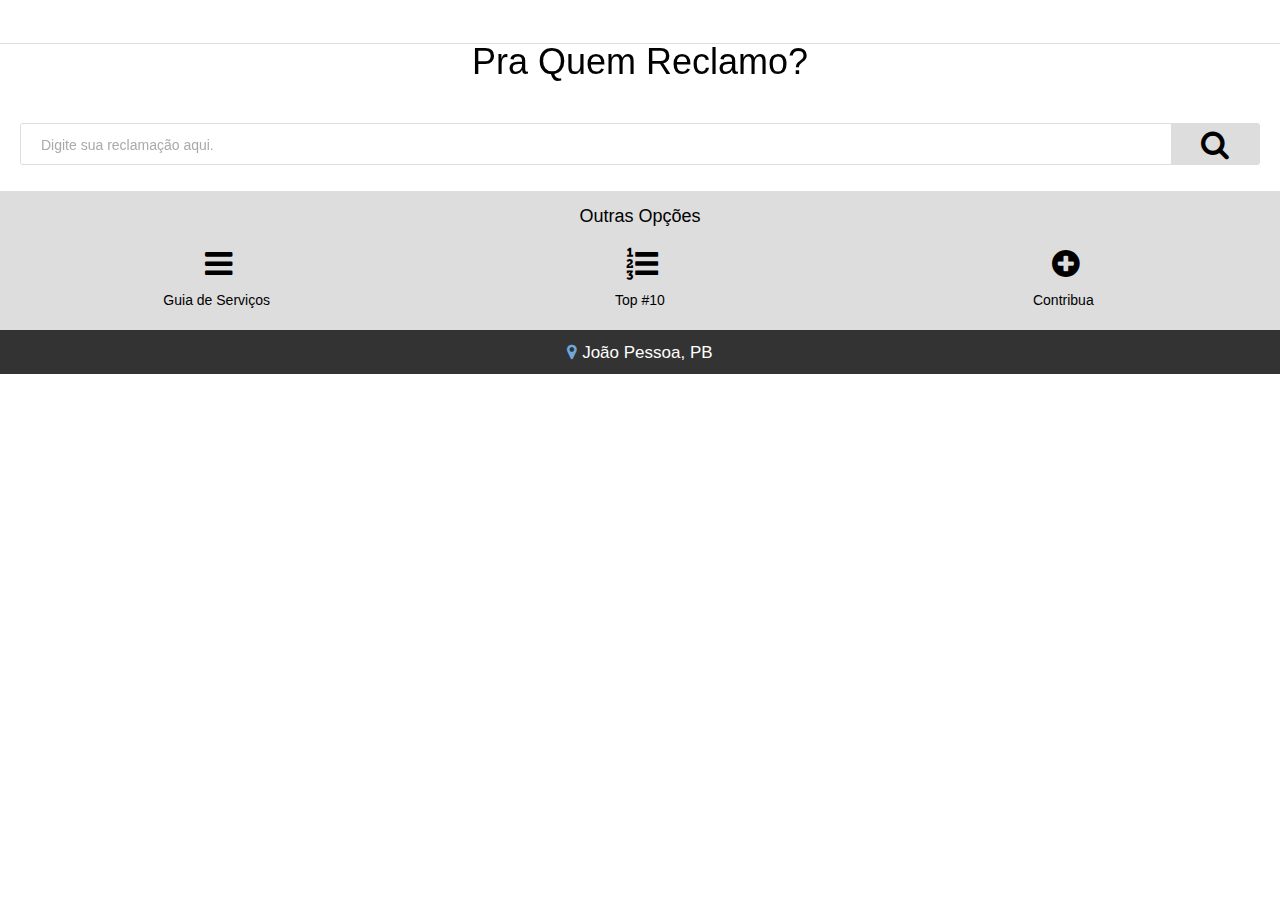
==== commit 8f1c6433: "config e services" ====
--- a/www/index.html
+++ b/www/index.html
@@ -37,8 +37,12 @@
 
     <!-- your app's js -->
     <script src="core/app.js"></script>
+  
+    <script src="config/config.js"></script>
 
     <script src="core/controllers/app.controller.js"></script>
+    
+    <script src="services/categorias.services.js"></script>
 
     <script src="about/controllers/about.controller.js"></script>
     <script src="home/controllers/home.controller.js"></script>
--- a/www/css/style.css
+++ b/www/css/style.css
@@ -1,7 +1,105 @@
 /**************************************************************************************************************** 
-    STYLES - Global Styles
+    STYLES - Homepage and Global Styles
 ****************************************************************************************************************/
 
-.text-center {
+.home div.titulo {
+    padding-top: 40px;
     text-align: center;
 }
+
+.home div.botaoCategorias {
+    padding-top: 40px;
+    text-align: center;
+}
+
+.home div.botaoCategorias a i {
+    color: black;
+    font-size: 80px;
+}
+
+.home div.search label {
+    padding: 0px 0px 0px 20px;
+}
+
+.home div.search label i {
+    padding: 5px 30px;
+    color: black;
+    font-size: 30px;
+    background-color: #dddddd;
+}
+
+.home .bar-footer {
+    background-color: #333333;
+    color: white;
+
+}
+
+.home .outrasOpcoes {
+    background-color: #dddddd;
+    position: absolute;
+    bottom: 44px;
+    width: 100%;
+}
+
+.home .outrasOpcoes h4 {
+    text-align: center;
+    padding-top: 5px;
+}
+
+.home .outrasOpcoes .col {
+    text-align: center;
+    
+}
+
+.home .outrasOpcoes .col a {
+    text-decoration: none;
+    color: black;
+}
+
+.home .outrasOpcoes .col a p {
+    margin-top: 10px;
+}
+
+.home .outrasOpcoes .col a i {
+    color: black;
+    font-size: 32px;
+    margin-left: 10px;
+}
+
+.home .bar-footer div i {
+    color: #6fa8dc;
+}
+
+.localization-modal .bar-positive {
+    background-color: #3a8ad1;
+}
+
+.localization-modal .button-positive {
+    background-color: #3a8ad1;
+}
+
+/**************************************************************************************************************** 
+    INSIDE PAGES - Inside Page Styles
+****************************************************************************************************************/
+
+/* Categorias */
+
+.localization-modal .citySelected {
+    background-color: lightgray;
+}
+
+.categories div.titulo {
+    padding-top: 40px;
+    text-align: center;
+}
+
+.categories div.search label {
+    padding: 0px 0px 0px 20px;
+}
+
+.categories div.search label i {
+    padding: 5px 30px;
+    color: black;
+    font-size: 30px;
+    background-color: #dddddd;
+}--- a/www/css/about.css
+++ b/www/css/about.css
@@ -0,0 +1 @@
+ --- a/www/css/home.css
+++ b/www/css/home.css
@@ -3,7 +3,7 @@
 ****************************************************************************************************************/
 
 
-.home div.logo {
+.home div.titulo {
     padding-top: 40px;
     text-align: center;
 }
@@ -44,12 +44,12 @@
 
 .home .outrasOpcoes h4 {
     text-align: center;
-    padding-top: 20px;
+    padding-top: 5px;
 }
 
 .home .outrasOpcoes .col {
     text-align: center;
-    padding-bottom: 20px;
+    
 }
 
 .home .outrasOpcoes .col a {
@@ -63,7 +63,7 @@
 
 .home .outrasOpcoes .col a i {
     color: black;
-    font-size: 40px;
+    font-size: 32px;
     margin-left: 10px;
 }
 
@@ -71,12 +71,10 @@
     color: #6fa8dc;
 }
 
-/**************************************************************************************************************** 
-    INSIDE PAGES - Inside Page Styles
-****************************************************************************************************************/
+.localization-modal .bar-positive {
+    background-color: #3a8ad1;
+}
 
-/* Categorias */
-
-.localization-modal .citySelected {
-    background-color: lightgray;
+.localization-modal .button-positive {
+    background-color: #3a8ad1;
 }
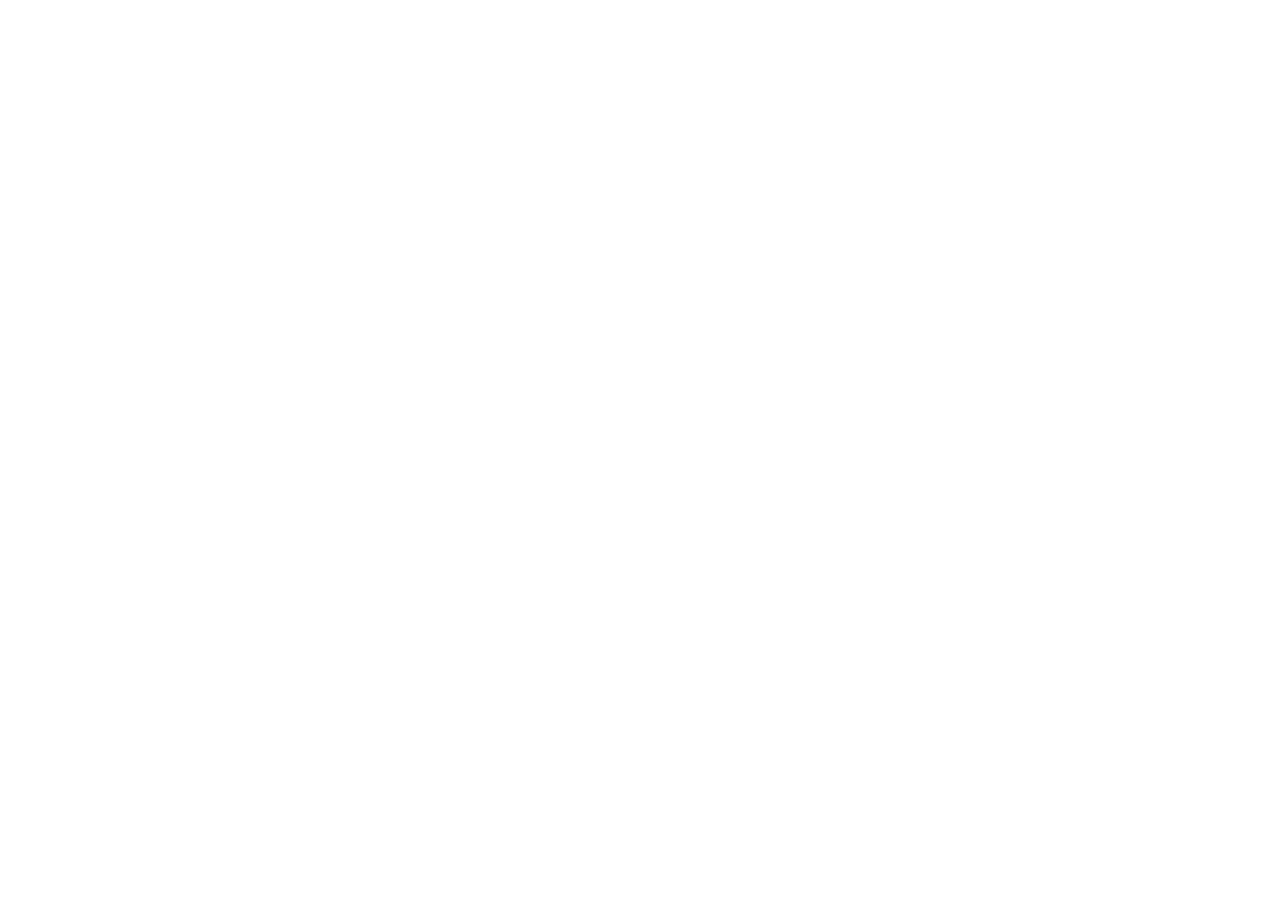
==== commit f8af8b7f: "subcategorias" ====
--- a/www/index.html
+++ b/www/index.html
@@ -25,6 +25,7 @@
     <link href="css/about.css" rel="stylesheet">
     <link href="css/categories.css" rel="stylesheet">
     <link href="css/home.css" rel="stylesheet">
+    <link href="css/subcategories.css" rel="stylesheet">
 
     <!-- ionic/angularjs js -->
     <script src="lib/ionic/js/ionic.bundle.js"></script>
@@ -37,12 +38,8 @@
 
     <!-- your app's js -->
     <script src="core/app.js"></script>
-  
-    <script src="config/config.js"></script>
 
     <script src="core/controllers/app.controller.js"></script>
-    
-    <script src="services/categorias.services.js"></script>
 
     <script src="about/controllers/about.controller.js"></script>
     <script src="home/controllers/home.controller.js"></script>
--- a/www/css/categories.css
+++ b/www/css/categories.css
@@ -1,31 +1,55 @@
 .categories .section {
     margin-top: 10px;
+    text-align: center;
 }
 
-.categories ul.rig{ 
-    font-size: 0px; 
-    list-style: none; 
-    padding: 0px !important; 
-    margin-left: -2.5%; 
+.categories .opcoesCategorias {
+    padding: 0px;
 }
 
-.categories ul.rig li { 
-    display: inline-block; 
-    padding: 10px 6px; 
-    margin: 0 0 6px 2.5%; 
-    background:white;	
-    vertical-align: top; 
-    border: 2px solid darkslategrey;
-    border-radius: 8px; 
-    }
+.categories .opcoesCategorias .col{
+    padding: 0px;
+}
 
-.categories ul.rig li h2{ 
-    font-size: 20px; 
-    color: #111; 
-    margin-bottom: 5px;  
-    text-align: center; 
-    }
+.categories .opcoesCategorias .col ul li {
+    color: white;
+    border: none;
+    padding: 20px 30px;
+}
 
-.categories ul.rig li h5{ color: black; font-size: 15px; margin: 2px 0 0 0; text-align: center;}
+.categories .opcoesCategorias .col ul li span{
+    float: left;
+    margin-top: 6px;
+}
 
-.categories ul.rig.col-2 li{ width: 47%; }
+.categories .opcoesCategorias .col ul li i {
+    float: right;
+}
+
+.categories .opcoesCategorias .col ul li:nth-child(1){
+    background-color: #0BA7DA;
+}
+
+.categories .opcoesCategorias .col ul li:nth-child(2){
+    background-color: #287CC2;
+}
+
+.categories .opcoesCategorias .col ul li:nth-child(3){
+    background-color: #5153AA;
+}
+
+.categories .opcoesCategorias .col ul li:nth-child(4){
+    background-color: #A534A6;
+}
+
+.categories .opcoesCategorias .col ul li:nth-child(5){
+    background-color: #E878C0;
+}
+
+.categories .opcoesCategorias .col ul li:nth-child(6){
+    background-color: #ED5774;
+}
+
+.categories .opcoesCategorias .col ul li:nth-child(7){
+    background-color: #EF3F53;
+}--- a/www/css/subcategories.css
+++ b/www/css/subcategories.css
@@ -0,0 +1,43 @@
+.subcategories .section {
+    margin-top: 10px;
+    text-align: center;
+}
+
+.subcategories .opcoesCategorias {
+    padding: 0px;
+}
+
+.subcategories .opcoesCategorias .col{
+    padding: 0px;
+}
+
+.subcategories .opcoesCategorias .col ul li {
+    color: white;
+    border: none;
+    padding: 20px 30px;
+}
+
+.subcategories .opcoesCategorias .col ul li span{
+    float: left;
+    margin-top: 6px;
+}
+
+.subcategories .opcoesCategorias .col ul li i {
+    float: right;
+}
+
+.subcategories .opcoesCategorias .col ul li:nth-child(1){
+    background-color: #05455A;
+}
+
+.subcategories .opcoesCategorias .col ul li:nth-child(2){
+    background-color: #204C5A;
+}
+
+.subcategories .opcoesCategorias .col ul li:nth-child(3){
+    background-color: #0880A7;
+}
+
+.subcategories .opcoesCategorias .col ul li:nth-child(4){
+    background-color: #4FBCE0;
+}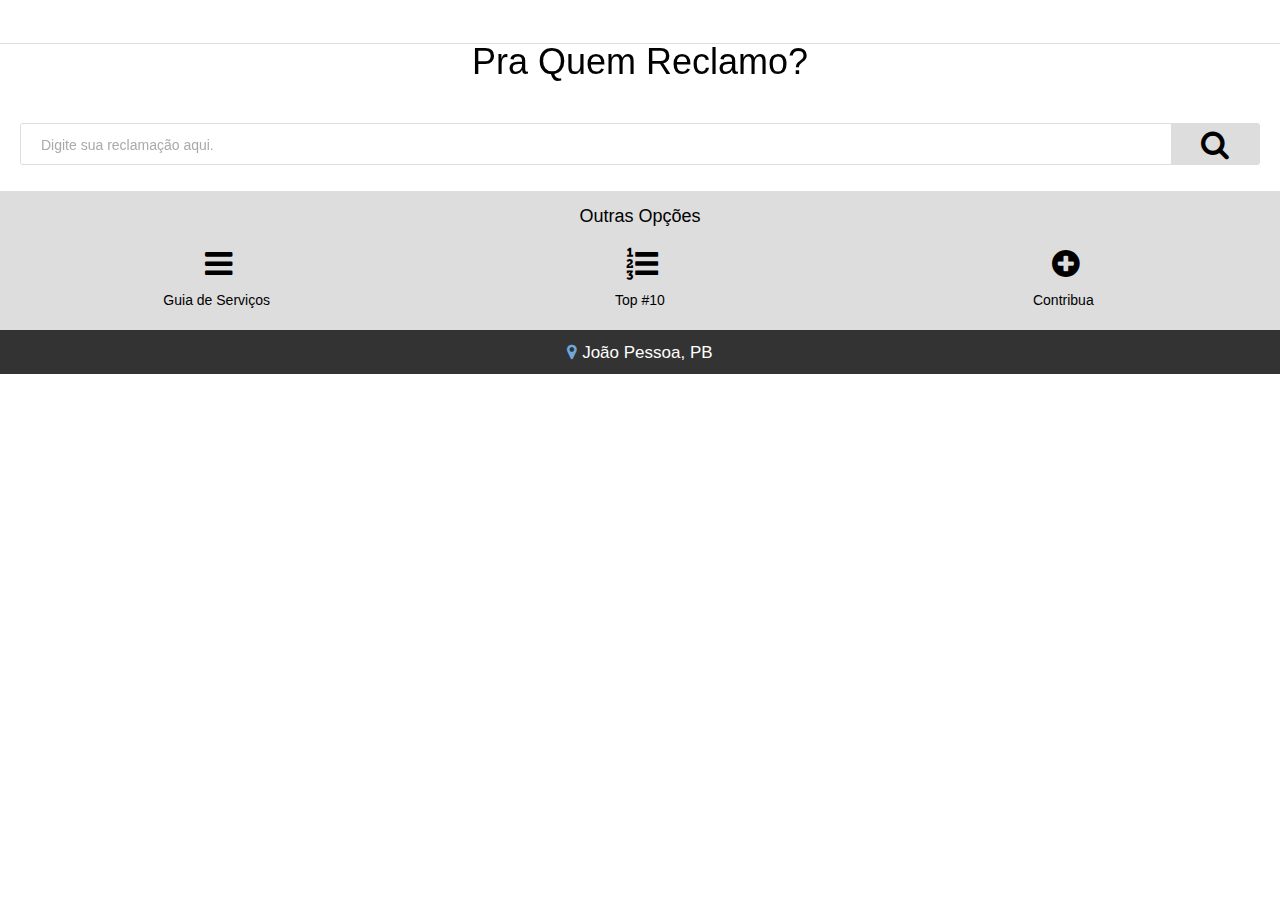
==== commit 3b1a2555: "ajuste" ====
--- a/www/index.html
+++ b/www/index.html
@@ -1,13 +1,14 @@
 <!DOCTYPE html>
 <html>
-  <head>
-    <meta charset="utf-8">
-    <meta name="viewport" content="initial-scale=1, maximum-scale=1, user-scalable=no, width=device-width">
-    <title></title>
 
-    <link rel="manifest" href="manifest.json">
+<head>
+  <meta charset="utf-8">
+  <meta name="viewport" content="initial-scale=1, maximum-scale=1, user-scalable=no, width=device-width">
+  <title></title>
 
-    <!-- un-comment this code to enable service worker
+  <link rel="manifest" href="manifest.json">
+
+  <!-- un-comment this code to enable service worker
     <script>
       if ('serviceWorker' in navigator) {
         navigator.serviceWorker.register('service-worker.js')
@@ -16,7 +17,22 @@
       }
     </script>-->
 
-    <!--  <link href="lib/ionic/css/ionic.css" rel="stylesheet"> -->
+  <!--  <link href="lib/ionic/css/ionic.css" rel="stylesheet"> -->
+
+  <!-- IF using Sass (run gulp sass first), then uncomment below and remove the CSS includes above -->
+  <link href="css/ionic.app.css" rel="stylesheet">
+
+  <link href="css/style.css" rel="stylesheet">
+  <link href="css/about.css" rel="stylesheet">
+  <link href="css/categories.css" rel="stylesheet">
+  <link href="css/home.css" rel="stylesheet">
+
+  <!-- ionic/angularjs js -->
+  <script src="lib/ionic/js/ionic.bundle.js"></script>
+  <script src="lib/angular-resource/angular-resource.min.js"></script>
+
+  <!-- lodash js -->
+  <script src="lib/ng-lodash/build/ng-lodash.min.js"></script>
 
     <!-- IF using Sass (run gulp sass first), then uncomment below and remove the CSS includes above -->
     <link href="css/ionic.app.css" rel="stylesheet">
@@ -27,31 +43,31 @@
     <link href="css/home.css" rel="stylesheet">
     <link href="css/subcategories.css" rel="stylesheet">
 
-    <!-- ionic/angularjs js -->
-    <script src="lib/ionic/js/ionic.bundle.js"></script>
+  <!-- cordova script (this will be a 404 during development) -->
+  <script src="lib/ngCordova/dist/ng-cordova.js"></script>
+  <script src="cordova.js"></script>
 
-    <!-- lodash js -->
-    <script src="lib/ng-lodash/build/ng-lodash.min.js"></script>
+  <!-- your app's js -->
+  <script src="core/app.js"></script>
 
-    <!-- cordova script (this will be a 404 during development) -->
-    <script src="cordova.js"></script>
+  <script src="config/config.js"></script>
 
-    <!-- your app's js -->
-    <script src="core/app.js"></script>
+  <script src="core/controllers/app.controller.js"></script>
 
-    <script src="core/controllers/app.controller.js"></script>
+  <script src="services/categorias.services.js"></script>
 
-    <script src="about/controllers/about.controller.js"></script>
-    <script src="home/controllers/home.controller.js"></script>
-    <script src="reclamacoes/controllers/categorias-reclamacoes.controller.js"></script>
-    <script src="reclamacoes/controllers/subcategorias-reclamacoes.controller.js"></script>
-    <script src="reclamacoes/filters/subcategorias.filter.js"></script>
+  <script src="about/controllers/about.controller.js"></script>
+  <script src="home/controllers/home.controller.js"></script>
+  <script src="reclamacoes/controllers/categorias-reclamacoes.controller.js"></script>
+  <script src="reclamacoes/controllers/subcategorias-reclamacoes.controller.js"></script>
+  <script src="reclamacoes/filters/subcategorias.filter.js"></script>
 
-  </head>
+</head>
 
-  <body ng-app="starter">
-    <ion-nav-bar class="bar-light" align-title="center">
-    </ion-nav-bar>
-    <ion-nav-view></ion-nav-view>
-  </body>
-</html>
+<body ng-app="starter">
+  <ion-nav-bar class="bar-light" align-title="center">
+  </ion-nav-bar>
+  <ion-nav-view></ion-nav-view>
+</body>
+
+</html>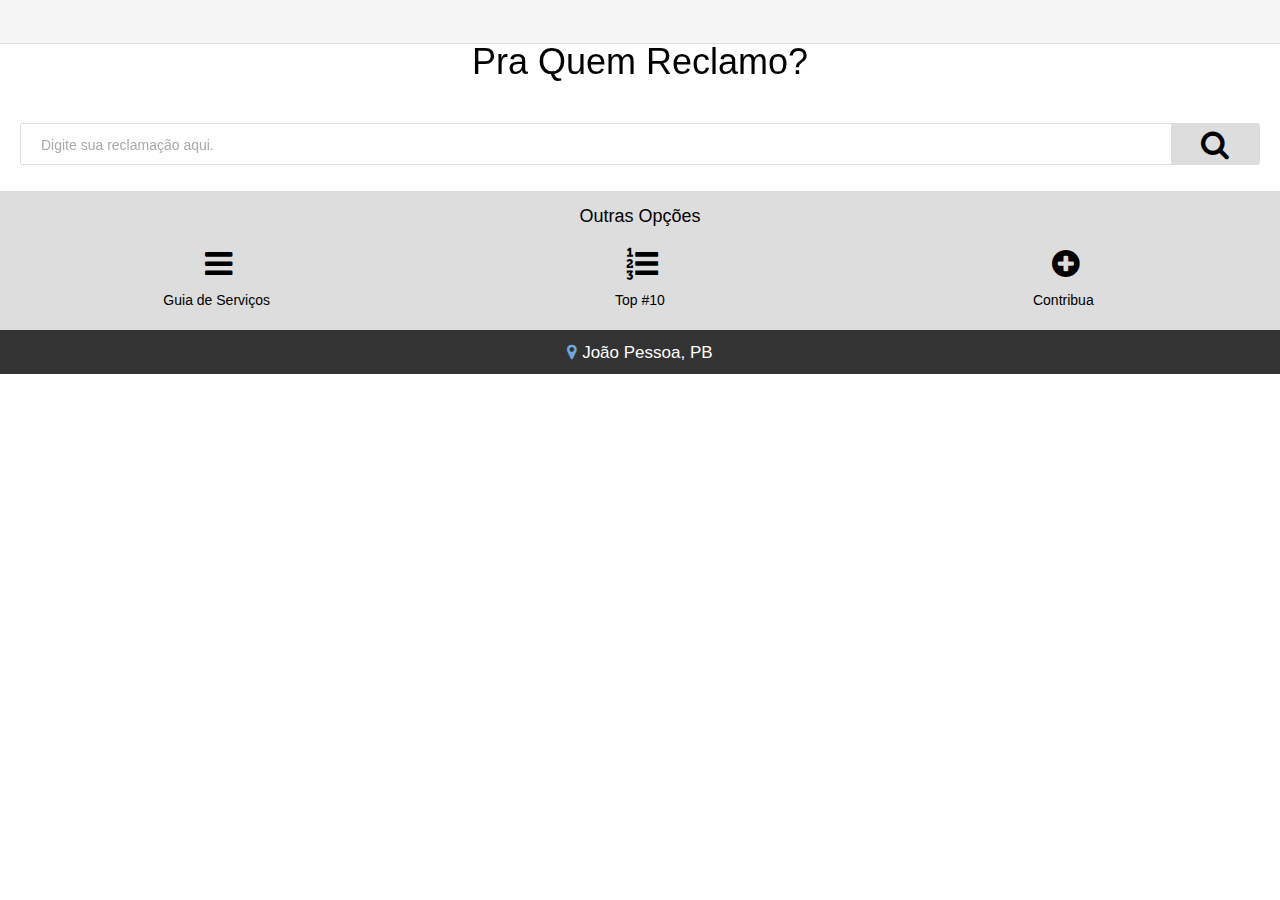
==== commit 0846dff7: "encaminhamento" ====
--- a/www/index.html
+++ b/www/index.html
@@ -41,7 +41,9 @@
     <link href="css/about.css" rel="stylesheet">
     <link href="css/categories.css" rel="stylesheet">
     <link href="css/home.css" rel="stylesheet">
+    <link href="css/reclamacoes.css" rel="stylesheet">
     <link href="css/subcategories.css" rel="stylesheet">
+    <link href="css/reclamacao.css" rel="stylesheet">
 
   <!-- cordova script (this will be a 404 during development) -->
   <script src="lib/ngCordova/dist/ng-cordova.js"></script>
@@ -60,6 +62,9 @@
   <script src="home/controllers/home.controller.js"></script>
   <script src="reclamacoes/controllers/categorias-reclamacoes.controller.js"></script>
   <script src="reclamacoes/controllers/subcategorias-reclamacoes.controller.js"></script>
+  <script src="reclamacoes/controllers/reclamacoes-list.controller.js"></script>
+  <script src="reclamacoes/controllers/reclamacao.controller.js"></script>
+  <script src="reclamacoes/controllers/subcategorias-reclamacoes.controller.js"></script>
   <script src="reclamacoes/filters/subcategorias.filter.js"></script>
 
 </head>
--- a/www/css/reclamacoes.css
+++ b/www/css/reclamacoes.css
@@ -0,0 +1,58 @@
+.reclamacoes .section {
+    margin-top: 10px;
+    text-align: center;
+}
+
+.reclamacoes .opcoesCategorias {
+    padding: 0px;
+}
+
+.reclamacoes .nomeSubcategoria {
+    color: #287CC2;
+    margin-top: -9px;
+}
+
+.reclamacoes .opcoesCategorias .col{
+    padding: 0px;
+}
+
+.reclamacoes .opcoesCategorias .col ul li {
+    color: white;
+    border: none;
+    padding: 20px 30px;
+    background-color: #333;
+}
+
+.reclamacoes .opcoesCategorias .col ul li span {
+    color: #105269;
+    font-weight: bold;
+    font-size: 15px;
+}
+
+.reclamacoes .opcoesCategorias .col ul li i{
+    font-size: 18px;
+    color:#aeeaff;
+    margin-right: 10px;
+}
+
+.reclamacoes .opcoesCategorias .col ul li p{
+    font-size: 14px;
+    color:white;
+    margin-top: 10px;
+    margin-left: 33px;
+    line-height: 1.7;
+}
+
+.reclamacoes .opcoesCategorias .col ul li:nth-child(1){
+    background-color: #68a8bd;
+}
+
+.reclamacoes .opcoesCategorias .col ul li:nth-child(2){
+    background-color: #6e9aa9;
+}
+
+.reclamacoes .opcoesCategorias .col ul li:nth-child(3){
+    background-color: #68a8bd;
+}
+
+.like { float: right; }
--- a/www/css/reclamacao.css
+++ b/www/css/reclamacao.css
@@ -0,0 +1,40 @@
+.top {
+    background-color: #f5f5f5;
+}
+
+.descricao {
+    line-height: 1.8;
+    font-size: 16px;
+    padding: 10px 20px;
+    text-align: center;
+}
+
+.bar-light {
+    background-color: #f5f5f5 !important;
+}
+
+.pin {
+    float: left;
+    margin-left: 20px;
+    font-size: 30px;
+}
+
+.local {
+    margin-left: 50px;
+}
+
+.local h2 {
+    font-weight: bold;
+    font-size: 26px;
+    margin-bottom: 15px;
+}
+
+.local p {
+    line-height: 1.7;
+    font-size: 14px;
+    color: #666;
+}
+
+.list a {
+    border-left: 5px solid #287CC2;
+}